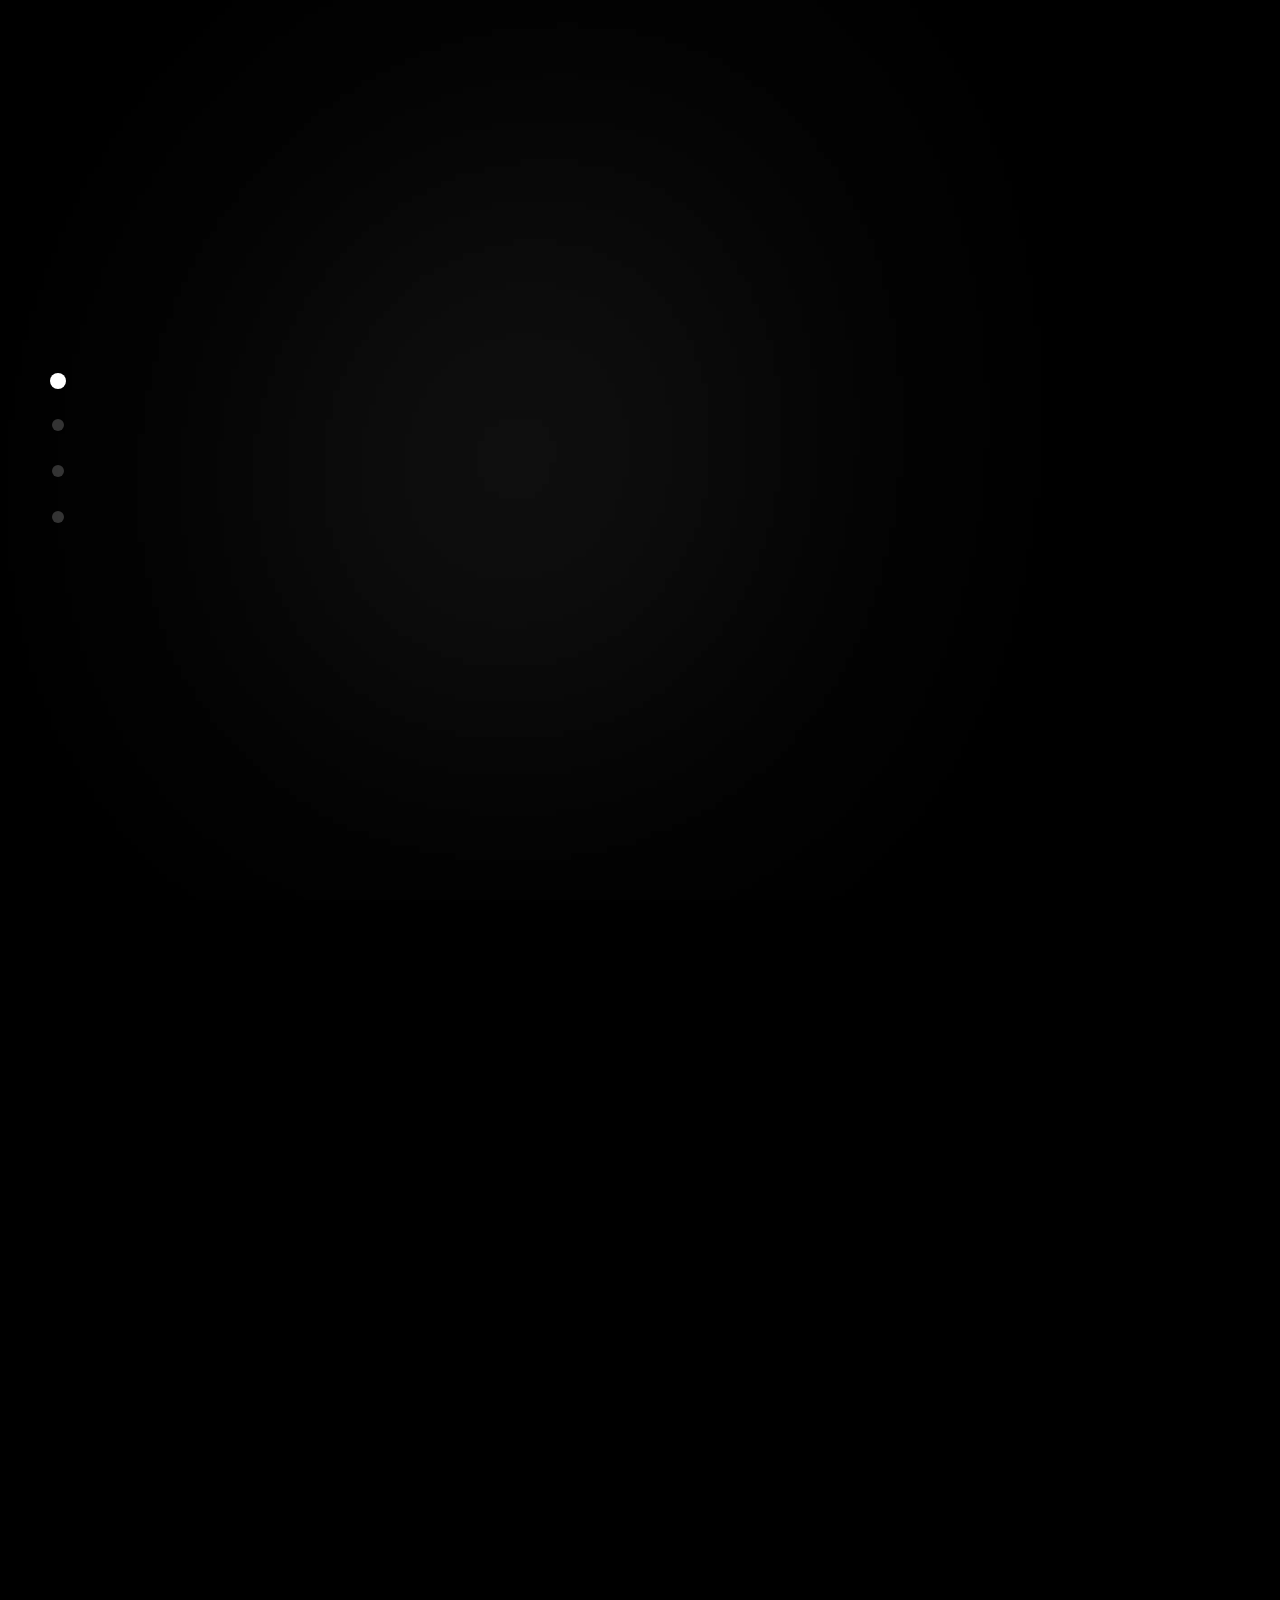
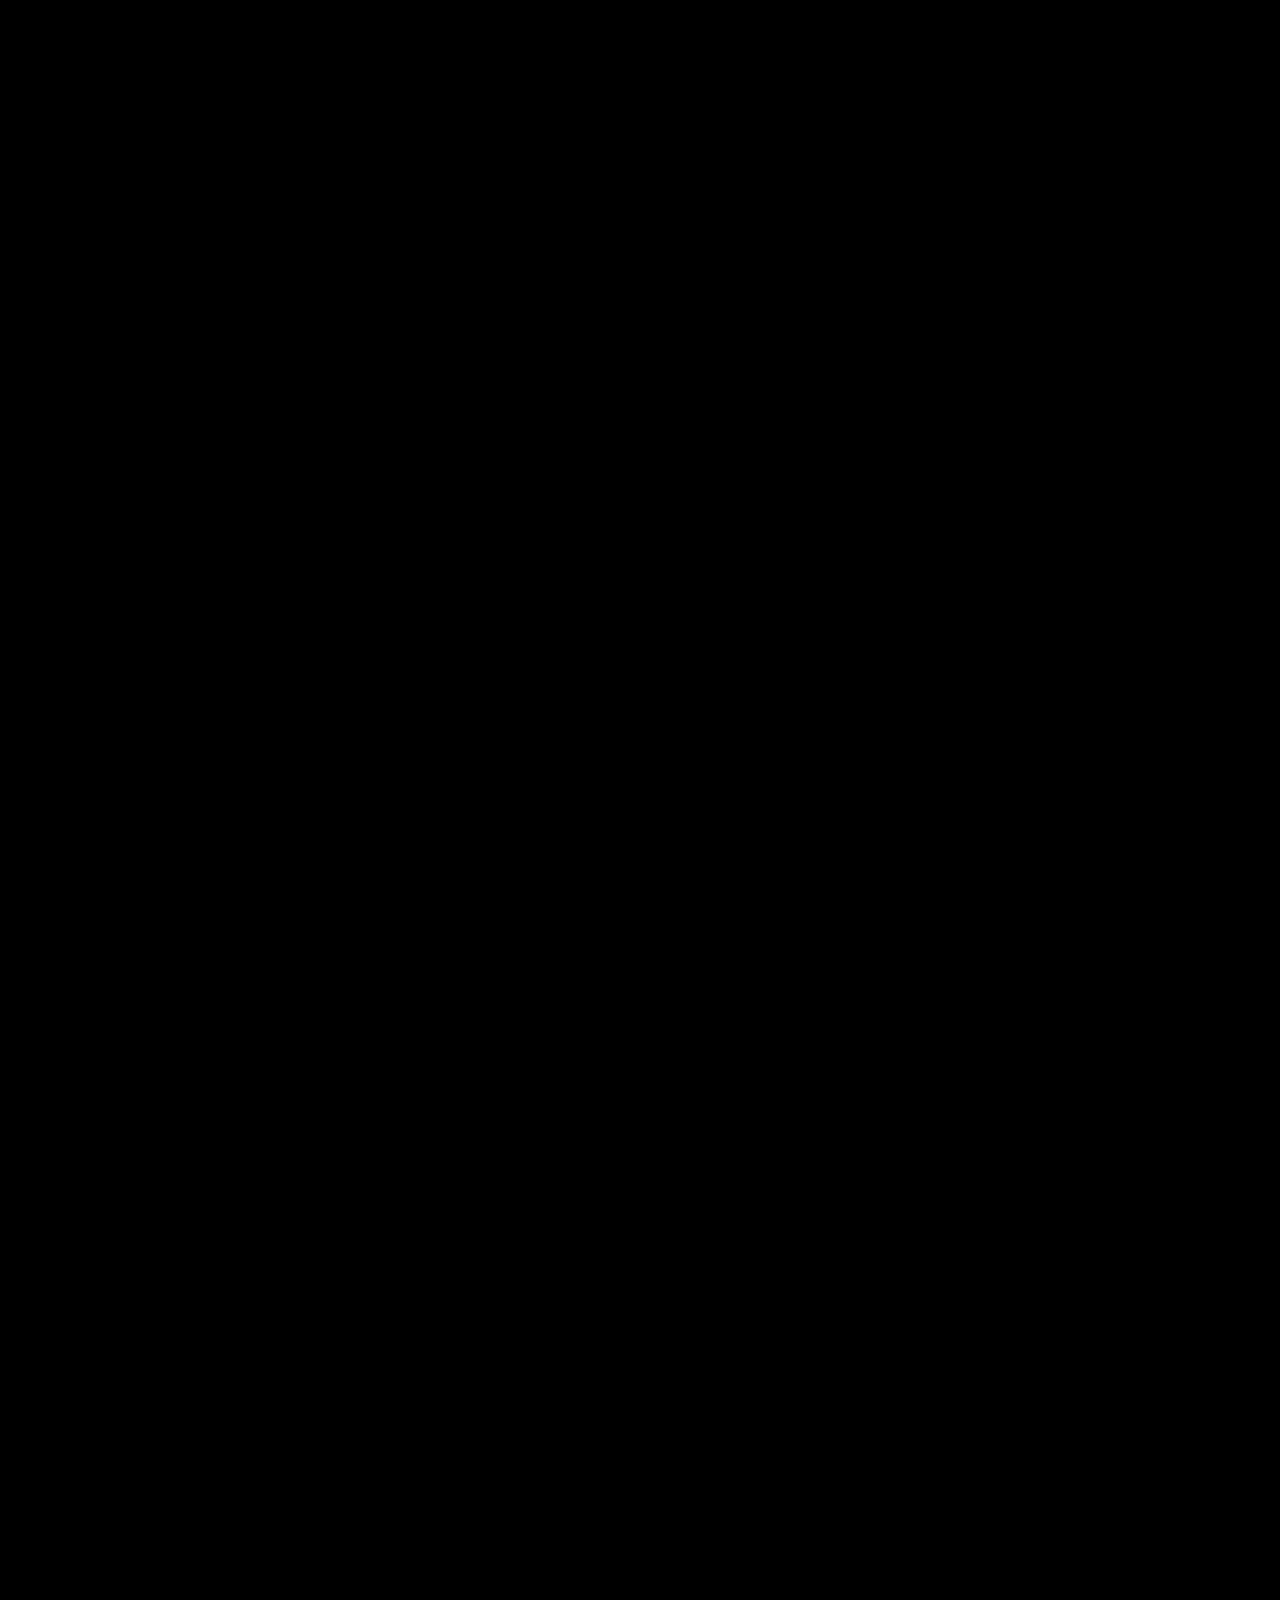
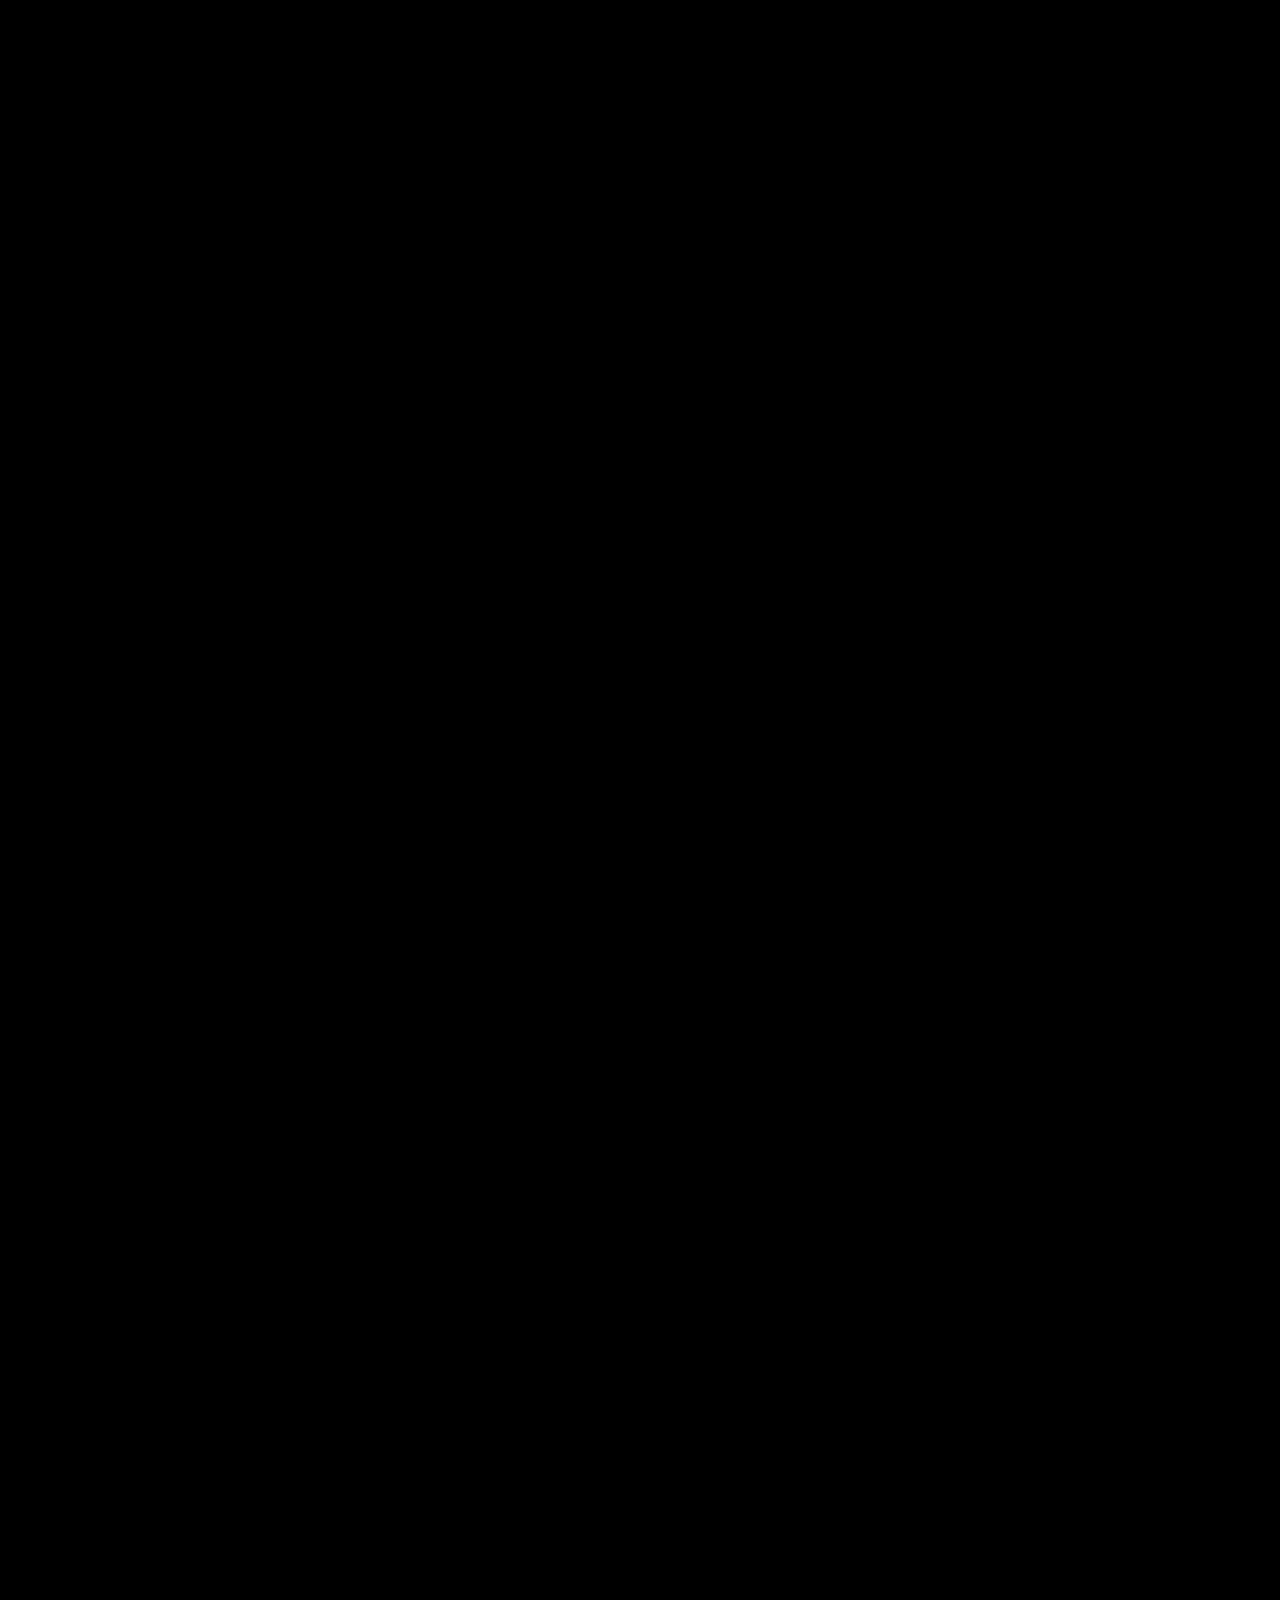
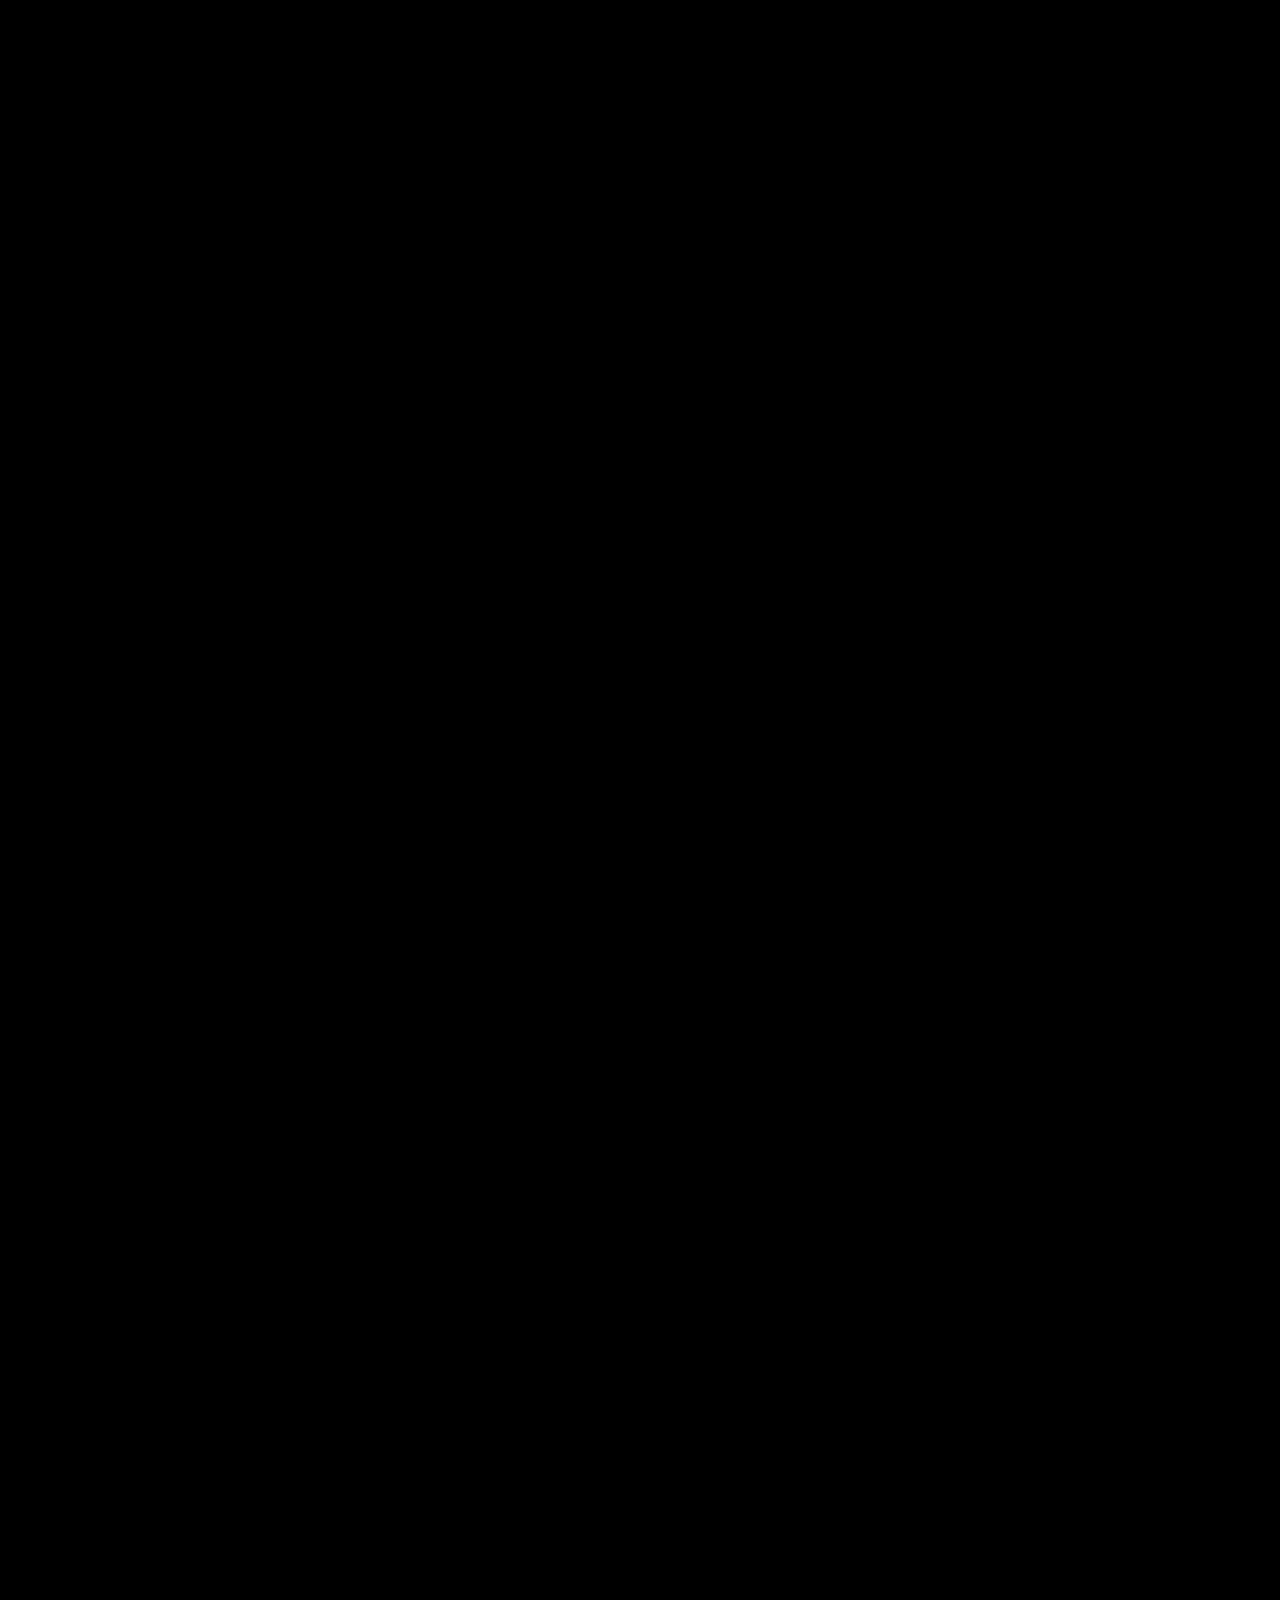
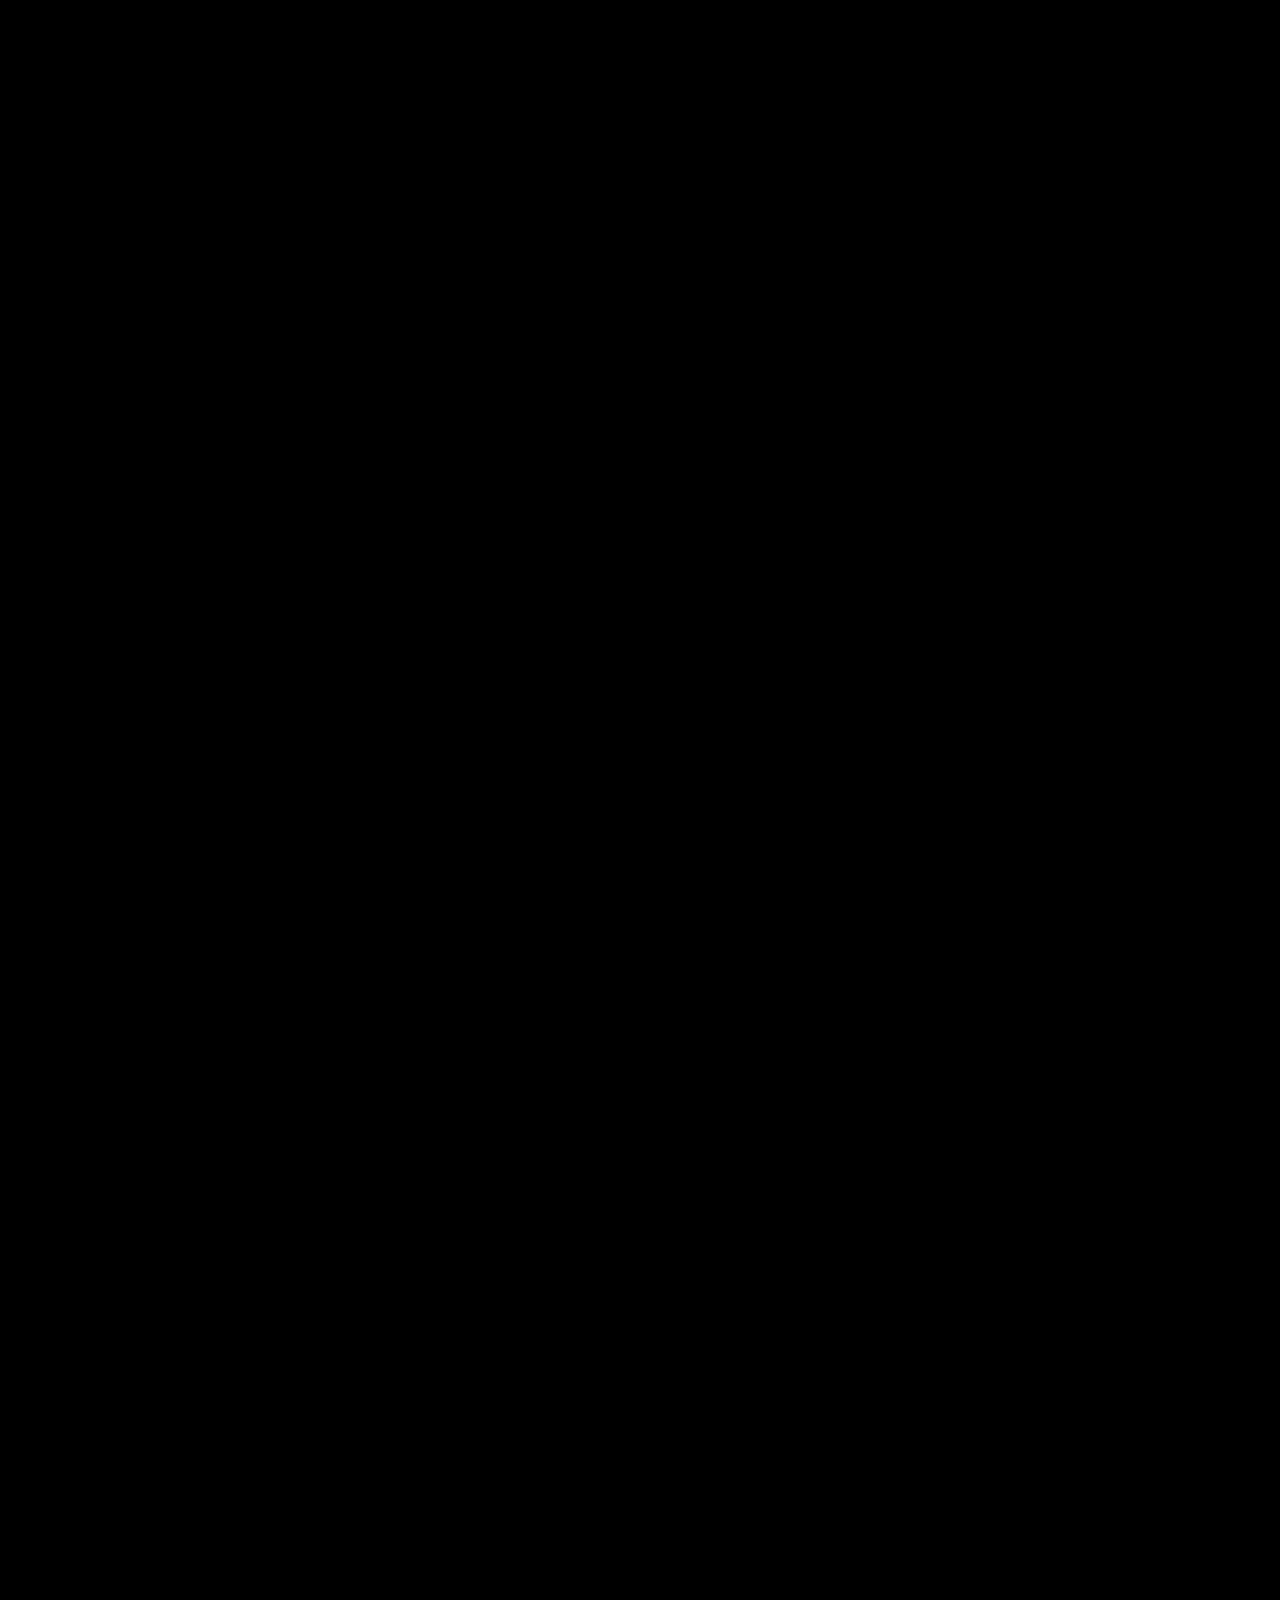
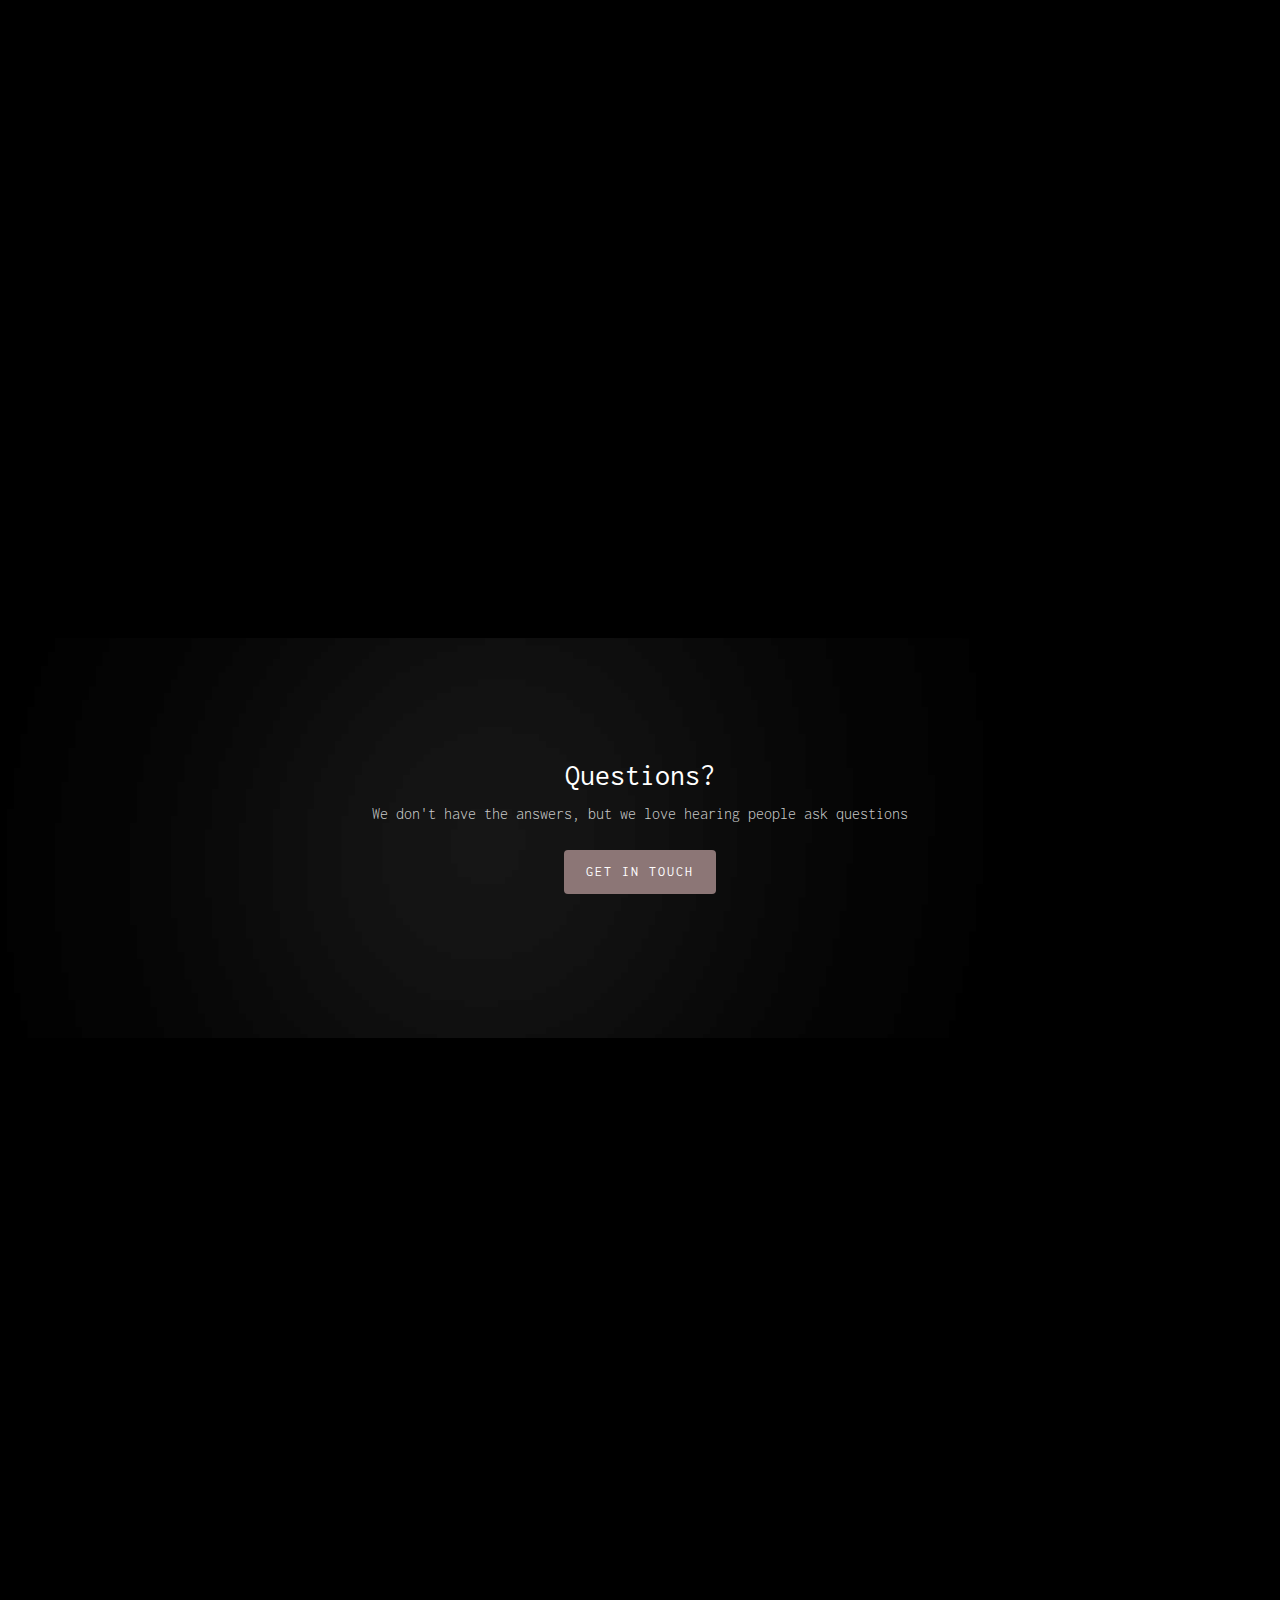
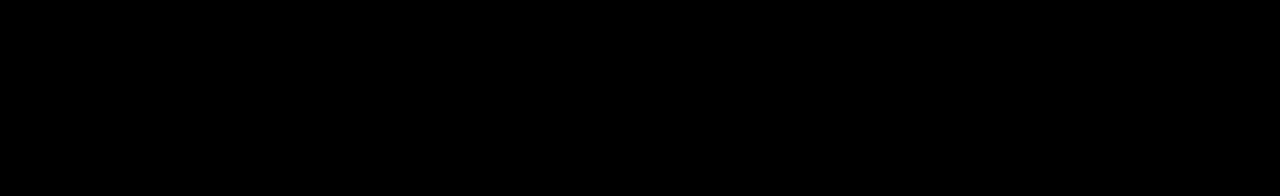
==== demos/black/index.html @ 5f50b2a7 "feat: add initial demo for "black" template" ====
<!DOCTYPE html>
<!--[if lt IE 7]>      <html class="no-js lt-ie9 lt-ie8 lt-ie7"> <![endif]-->
<!--[if IE 7]>         <html class="no-js lt-ie9 lt-ie8"> <![endif]-->
<!--[if IE 8]>         <html class="no-js lt-ie9"> <![endif]-->
<!--[if gt IE 8]><!--> <html class="no-js" lang="en-us"> <!--<![endif]-->
	<head>
	<meta charset="utf-8">
	<meta http-equiv="X-UA-Compatible" content="IE=edge">
	<title>Black</title>
	<meta name="viewport" content="width=device-width, initial-scale=1">
	<meta name="description" content="" />
	<meta name="keywords" content="" />

	<meta property="og:title" content=""/>
	<meta property="og:image" content=""/>
	<meta property="og:url" content=""/>
	<meta property="og:site_name" content=""/>
	<meta property="og:description" content=""/>
	<meta name="twitter:title" content="" />
	<meta name="twitter:image" content="" />
	<meta name="twitter:url" content="" />
	<meta name="twitter:card" content="" />

	<link rel="shortcut icon" href="favicon.ico">
	<link href="https://fonts.googleapis.com/css?family=Inconsolata:400,700" rel="stylesheet">
	
	<link rel="stylesheet" href="css/animate.css">
	<link rel="stylesheet" href="css/icomoon.css">
	<link rel="stylesheet" href="css/simple-line-icons.css">
	<link rel="stylesheet" href="css/bootstrap.css">
	<link rel="stylesheet" href="css/style.css">

	<script src="js/modernizr-2.6.2.min.js"></script>

	</head>
	<body>
	<header role="banner" id="fh5co-header">
		<div class="fluid-container">
			<nav class="navbar navbar-default navbar-fixed-top js-fullheight">
				<div id="navbar" class="navbar-collapse js-fullheight">
					<ul class="nav navbar-nav navbar-left">
						<li class="active"><a href="#" data-nav-section="home"><span>Home</span></a></li>
						<li><a href="#" data-nav-section="onesale"><span>On Sale Now</span></a></li>
						<li><a href="#" data-nav-section="explore"><span>Explore</span></a></li>
						<li><a href="#" data-nav-section="events"><span>Events</span></a></li>
					</ul>
				</div>
			</nav>
	  </div>
	</header>

	<section id="fh5co-home" data-section="home" style="background-image: url(images/full_image_1.jpg);" data-stellar-background-ratio="0.5">
		<div class="gradient"></div>
		<div class="container">
			<div class="text-wrap">
				<div class="text-inner">
					<div class="row">
						<div class="col-md-8 col-md-offset-2 text-center">
							<h1 class="to-animate">Demo: Black</h1>
							<h2 class="to-animate">When you whisper into the abyss, sometimes the abyss whispers back.</h2>
						</div>
					</div>
				</div>
			</div>
		</div>
	</section>

	<section id="fh5co-services" data-section="onesale">
		<div class="fh5co-services">
			<div class="container">
				<div class="row">
					<div class="col-md-12 section-heading text-center">
						<h2 class="to-animate">On sale now</h2>
						<div class="row">
							<div class="col-md-8 col-md-offset-2 subtext">
								<h3 class="to-animate">Dennis Pishock's inaugural publication exploring his journey into darkness and finding the light</h3>
							</div>
						</div>
					</div>
				</div>
				<div class="row">
					<div class="core-features">
						<div class="grid2 to-animate" style="background-image: url('../../img/cover.jpg');  background-size: 100% 100%;">
						</div>
						<div class="grid2">
							<div class="core-f">
								<div class="row">
									<div class="col-md-12">
										<div class="core">
											<i class="icon-gear to-animate-2"></i>
											<div class="fh5co-post to-animate">
												<h3>Hardback</h3>
												<p><a href="https://www.amazon.com/Demons-Angels-Dennis-Pishock/dp/B0DD3QXQTS/ref=tmm_hrd_swatch_0?_encoding=UTF8&qid=&sr=" target="_blank" rel="noopener">Buy now</a></p>
											</div>
										</div>
										<div class="core">
											<i class="icon-laptop to-animate-2"></i>
											<div class="fh5co-post to-animate">
												<h3>Paperback</h3>
												<p><a href="https://www.amazon.com/Demons-Angels-Dennis-Pishock/dp/B0DCGM8TS5/ref=tmm_pap_swatch_0?_encoding=UTF8&qid=&sr=" target="_blank" rel="noopener">Buy now</a></p>
											</div>
										</div>
										<div class="core">
											<i class="icon-cloud-download to-animate-2"></i>
											<div class="fh5co-post to-animate">
												<h3>Kindle</h3>
												<p><a href="https://www.amazon.com/Demons-Angels-Dennis-Pishock-ebook/dp/B0DDJ18MWT/ref=tmm_kin_swatch_0?_encoding=UTF8&qid=&sr=" target="_blank" rel="noopener">Buy now</a></p>
											</div>
										</div>
										<div class="core">
											<i class="icon-columns to-animate-2"></i>
											<div class="fh5co-post to-animate">
												<h3>Reviews on Amazon</h3>
												<p><a href="https://www.amazon.com/Demons-Angels-Dennis-Pishock-ebook/dp/B0DDJ18MWT/ref=tmm_kin_swatch_0?_encoding=UTF8&qid=&sr=#customerReviews" target="_blank" rel="noopener">Buy now</a></p>
											</div>
										</div>
									</div>
								</div>
							</div>
						</div>
					</div>
				</div>
				<div id="fh5co-counter-section" class="fh5co-counters">
					<div class="container">
						<div class="row to-animate">
							<div class="col-md-3 text-center">
								<span class="fh5co-counter js-counter" data-from="0" data-to="34520" data-speed="5000" data-refresh-interval="50"></span>
								<span class="fh5co-counter-label">Cups of Coffee</span>
							</div>
							<div class="col-md-3 text-center">
								<span class="fh5co-counter js-counter" data-from="0" data-to="2340" data-speed="5000" data-refresh-interval="50"></span>
								<span class="fh5co-counter-label">Bad Calls</span>
							</div>
							<div class="col-md-3 text-center">
								<span class="fh5co-counter js-counter" data-from="0" data-to="654201" data-speed="5000" data-refresh-interval="50"></span>
								<span class="fh5co-counter-label">Pushups</span>
							</div>
							<div class="col-md-3 text-center">
								<span class="fh5co-counter js-counter" data-from="0" data-to="1687" data-speed="5000" data-refresh-interval="50"></span>
								<span class="fh5co-counter-label">Lives Saved</span>
							</div>
						</div>
					</div>
				</div>
			</div>
		</div>
	</section>

	<section id="fh5co-explore" data-section="explore">
		<div class="container">
			<div class="row">
				<div class="col-md-12 section-heading text-center">
					<h2 class="to-animate">Things to see</h2>
					<div class="row">
						<div class="col-md-8 col-md-offset-2 subtext to-animate">
							<h3>Here are some images drawn from the deep recesses of Dennis' mind.</h3>
						</div>
					</div>
				</div>
			</div>
		</div>
		<div class="fh5co-project">
			<div class="container">
				<div class="row">
					<div class="col-md-12 text-center">
						<div class="project-grid to-animate-2" style="background-image:  url(images/project-1.jpg);">
							<div class="desc">
								<h3><a href="#">Darkness with light from above</a></h3>
							</div>
						</div>
					</div>
					<div class="col-md-12 text-center">
						<div class="project-grid to-animate-2" style="background-image:  url(images/project-2.jpg);">
							<div class="desc">
								<h3><a href="#">Lone Headlight</a></h3>
							</div>
						</div>
					</div>
					<div class="col-md-12 text-center">
						<div class="project-grid to-animate-2" style="background-image:  url(images/project-3.jpg);">
							<div class="desc">
								<h3><a href="#">Light on the right</a></h3>
							</div>
						</div>
					</div>
					<div class="col-md-12 text-center">
						<div class="project-grid to-animate-2" style="background-image:  url(images/project-4.jpg);">
							<div class="desc">
								<h3><a href="#">Is that a muzzle flash?</a></h3>
							</div>
						</div>
					</div>
					<div class="col-md-12 text-center">
						<div class="project-grid to-animate-2" style="background-image:  url(images/project-5.jpg);">
							<div class="desc">
								<h3><a href="#">That's definitely a train coming</a></h3>
								<span>(the pain train)</span>
							</div>
						</div>
					</div>
					<div class="col-md-12 text-center">
						<div class="project-grid to-animate-2" style="background-image:  url(images/project-6.jpg);">
							<div class="desc">
								<h3><a href="#">The demon's nest</a></h3>
							</div>
						</div>
					</div>
				</div>
			</div>	
		</div>
	</section>
	
	<section id="fh5co-pricing" data-section="events">
		<div class="fh5co-pricing">
			<div class="container">
				<div class="row">
					<div class="col-md-12 section-heading text-center">
						<h2 class="to-animate">Events</h2>
						<div class="row">
							<div class="col-md-8 col-md-offset-2 subtext">
								<h3 class="to-animate">September 2024 events</h3>
							</div>
						</div>
					</div>
				</div>

				<div class="row">
					<div class="col-md-3 col-sm-6">
						<div class="price-box to-animate">
							<h2 class="pricing-plan">Signing Event</h2>
							<p>Barns and Nobel, books available for sale on location</p>
							<hr>
							<ul class="pricing-info">
								<li>September 01, 2024</li>
								<li>14:00 - 17:00 hours</li>
								<li>The Collection at Forsyth, GA. Building 200 Suite 252. 410 Peachtree Pkwy. Cumming, GA 30041</li>
								<li><a class="btn btn-primary" href="https://maps.app.goo.gl/j7yDNPLKYYrqrrqf6" target="_blank" rel="noopener">Get Directions</a></li>
							</ul>
						</div>
					</div>
					<div class="col-md-3 col-sm-6">
						<div class="price-box to-animate">
							<h2 class="pricing-plan">Honor the Fallen</h2>
							<p>They gave all, we own them.</p>
							<hr>
							<ul class="pricing-info">
								<li>September 11, 2024</li>
								<li>3430 Pushups</li>
								<li>Sweat</li>
								<li>Pain</li>
							</ul>
						</div>
					</div>
					<div class="clearfix visible-sm-block"></div>
					<div class="col-md-3 col-sm-6 to-animate">
						<div class="price-box popular">
							<div class="popular-text">Don't Miss!</div>
							<h2 class="pricing-plan">Spoken Word</h2>
							<p>Hear Dennis read excerpts and tell his stories, live.</p>
							<hr>
							<ul class="pricing-info">
								<li>September 20, 2024</li>
								<li>18:00 - 20:00 hours</li>
								<li>Hampton Park Library<br>5345 Settingdown Road Cumming, GA 30041</li>
							</ul>
							<p><a class="btn btn-primary" href="https://maps.app.goo.gl/cdkmhiMjBNkCCH5h8" target="_blank" rel="noopener">Get Directions</a></p>
						</div>
					</div>
					<div class="col-md-3 col-sm-6">
						<div class="price-box to-animate">
							<h2 class="pricing-plan">Signing Event</h2>
							<p>NoFo Brewery, books available for sale on location</p>
							<hr>
							<ul class="pricing-info">
								<li>September 28, 2024</li>
								<li>12:00 - 14:00 hours</li>
								<li>NoFo Brewery, 6150 GA-400 Suite A/B, Cumming, GA 30028</li>
								<li><a class="btn btn-primary" href="https://maps.app.goo.gl/s5D22zxudB3jBhoF6" target="_blank" rel="noopener">Get Directions</a></li>
							</ul>
						</div>
					</div>
				</div>

			</div>
		</div>
	</section>	


	<div class="getting-started getting-started-1">
		<div class="getting-grid" style="background-image:  url(images/full_image_1.jpg);">
			<div class="desc text-center">
				<h2>Questions?</h2>
				<p>We don't have the answers, but we love hearing people ask questions</p>
				<p><a href="#" class="btn btn-primary" data-nav-section="contact">Get in touch</a></p>
			</div>
		</div>
	</div>

	<section  data-section="contact">
	<div id="fh5co-footer" role="contentinfo">
		<div class="container">
			<div class="row">
				<div class="col-md-4 to-animate">
					<h3 class="section-title">About Us</h3>
					<p>Far far away, behind the word mountains, far from the countries Vokalia and Consonantia, there live the blind texts. Separated they live in Bookmarksgrove right at the coast of the Semantics.</p>
				</div>

				<div class="col-md-4 to-animate">
					<h3 class="section-title">Our Address</h3>
					<ul class="contact-info">
						<li><i class="icon-map-marker"></i>123 Nope Street</li>
						<li><i class="icon-phone"></i>+1 123-523-5598</li>
						<li><i class="icon-envelope"></i><a href="#">dpdemonsandangels@gmail.com</a></li>
						<li><i class="icon-globe2"></i><a href="#">www.yerfknlookingatit.com</a></li>
					</ul>
					<h3 class="section-title">Connect with Us</h3>
					<ul class="social-media">
						<li><a href="#" class="facebook"><i class="icon-facebook"></i></a></li>
						<li><a href="#" class="twitter"><i class="icon-twitter"></i></a></li>
						<li><a href="#" class="dribbble"><i class="icon-dribbble"></i></a></li>
						<li><a href="#" class="github"><i class="icon-github-alt"></i></a></li>
					</ul>
				</div>
				<div class="col-md-4 to-animate">
					<h3 class="section-title">Drop us a line</h3>
					<form class="contact-form">
						<div class="form-group">
							<label for="name" class="sr-only">Name</label>
							<input type="name" class="form-control" id="name" placeholder="Name">
						</div>
						<div class="form-group">
							<label for="email" class="sr-only">Email</label>
							<input type="email" class="form-control" id="email" placeholder="Email">
						</div>
						<div class="form-group">
							<label for="message" class="sr-only">Message</label>
							<textarea class="form-control" id="message" rows="7" placeholder="Message"></textarea>
						</div>
						<div class="form-group">
							<input type="submit" id="btn-submit" class="btn btn-send-message btn-md" value="Send Message">
						</div>
					</form>
				</div>
			</div>
		</div>
	</div>
</section>
	<script src="js/jquery.min.js"></script>
	<script src="js/jquery.easing.1.3.js"></script>
	<script src="js/bootstrap.min.js"></script>
	<script src="js/jquery.waypoints.min.js"></script>
	<script src="js/jquery.stellar.min.js"></script>
	<script src="js/jquery.countTo.js"></script>
	<script src="js/main.js"></script>

	</body>
</html>
---- demos/black/css/icomoon.css ----
@font-face {
	font-family: 'icomoon';
	src:url('../fonts/icomoon/icomoon.eot?qtatmt');
	src:url('../fonts/icomoon/icomoon.eot?qtatmt#iefix') format('embedded-opentype'),
		url('../fonts/icomoon/icomoon.ttf?qtatmt') format('truetype'),
		url('../fonts/icomoon/icomoon.woff?qtatmt') format('woff'),
		url('../fonts/icomoon/icomoon.svg?qtatmt#icomoon') format('svg');
	font-weight: normal;
	font-style: normal;
}

[class^="icon-"], [class*=" icon-"] {
	font-family: 'icomoon';
	speak: none;
	font-style: normal;
	font-weight: normal;
	font-variant: normal;
	text-transform: none;
	line-height: 1;

	/* Better Font Rendering =========== */
	-webkit-font-smoothing: antialiased;
	-moz-osx-font-smoothing: grayscale;
}

.icon-glass:before {
	content: "\f000";
}
.icon-music:before {
	content: "\f001";
}
.icon-search2:before {
	content: "\f002";
}
.icon-envelope-o:before {
	content: "\f003";
}
.icon-heart:before {
	content: "\f004";
}
.icon-star:before {
	content: "\f005";
}
.icon-star-o:before {
	content: "\f006";
}
.icon-user:before {
	content: "\f007";
}
.icon-film:before {
	content: "\f008";
}
.icon-th-large:before {
	content: "\f009";
}
.icon-th:before {
	content: "\f00a";
}
.icon-th-list:before {
	content: "\f00b";
}
.icon-check:before {
	content: "\f00c";
}
.icon-close:before {
	content: "\f00d";
}
.icon-remove:before {
	content: "\f00d";
}
.icon-times:before {
	content: "\f00d";
}
.icon-search-plus:before {
	content: "\f00e";
}
.icon-search-minus:before {
	content: "\f010";
}
.icon-power-off:before {
	content: "\f011";
}
.icon-signal:before {
	content: "\f012";
}
.icon-cog:before {
	content: "\f013";
}
.icon-gear:before {
	content: "\f013";
}
.icon-trash-o:before {
	content: "\f014";
}
.icon-home:before {
	content: "\f015";
}
.icon-file-o:before {
	content: "\f016";
}
.icon-clock-o:before {
	content: "\f017";
}
.icon-road:before {
	content: "\f018";
}
.icon-download:before {
	content: "\f019";
}
.icon-arrow-circle-o-down:before {
	content: "\f01a";
}
.icon-arrow-circle-o-up:before {
	content: "\f01b";
}
.icon-inbox:before {
	content: "\f01c";
}
.icon-play-circle-o:before {
	content: "\f01d";
}
.icon-repeat2:before {
	content: "\f01e";
}
.icon-rotate-right:before {
	content: "\f01e";
}
.icon-refresh:before {
	content: "\f021";
}
.icon-list-alt:before {
	content: "\f022";
}
.icon-lock:before {
	content: "\f023";
}
.icon-flag:before {
	content: "\f024";
}
.icon-headphones:before {
	content: "\f025";
}
.icon-volume-off:before {
	content: "\f026";
}
.icon-volume-down:before {
	content: "\f027";
}
.icon-volume-up:before {
	content: "\f028";
}
.icon-qrcode:before {
	content: "\f029";
}
.icon-barcode:before {
	content: "\f02a";
}
.icon-tag:before {
	content: "\f02b";
}
.icon-tags:before {
	content: "\f02c";
}
.icon-book:before {
	content: "\f02d";
}
.icon-bookmark:before {
	content: "\f02e";
}
.icon-print:before {
	content: "\f02f";
}
.icon-camera:before {
	content: "\f030";
}
.icon-font:before {
	content: "\f031";
}
.icon-bold:before {
	content: "\f032";
}
.icon-italic:before {
	content: "\f033";
}
.icon-text-height:before {
	content: "\f034";
}
.icon-text-width:before {
	content: "\f035";
}
.icon-align-left:before {
	content: "\f036";
}
.icon-align-center2:before {
	content: "\f037";
}
.icon-align-right:before {
	content: "\f038";
}
.icon-align-justify2:before {
	content: "\f039";
}
.icon-list:before {
	content: "\f03a";
}
.icon-dedent:before {
	content: "\f03b";
}
.icon-outdent:before {
	content: "\f03b";
}
.icon-indent:before {
	content: "\f03c";
}
.icon-video-camera:before {
	content: "\f03d";
}
.icon-image:before {
	content: "\f03e";
}
.icon-photo:before {
	content: "\f03e";
}
.icon-picture-o:before {
	content: "\f03e";
}
.icon-pencil:before {
	content: "\f040";
}
.icon-map-marker:before {
	content: "\f041";
}
.icon-adjust:before {
	content: "\f042";
}
.icon-tint:before {
	content: "\f043";
}
.icon-edit:before {
	content: "\f044";
}
.icon-pencil-square-o:before {
	content: "\f044";
}
.icon-share-square-o:before {
	content: "\f045";
}
.icon-check-square-o:before {
	content: "\f046";
}
.icon-arrows:before {
	content: "\f047";
}
.icon-step-backward:before {
	content: "\f048";
}
.icon-fast-backward:before {
	content: "\f049";
}
.icon-backward:before {
	content: "\f04a";
}
.icon-play2:before {
	content: "\f04b";
}
.icon-pause2:before {
	content: "\f04c";
}
.icon-stop2:before {
	content: "\f04d";
}
.icon-forward:before {
	content: "\f04e";
}
.icon-fast-forward2:before {
	content: "\f050";
}
.icon-step-forward:before {
	content: "\f051";
}
.icon-eject:before {
	content: "\f052";
}
.icon-chevron-left:before {
	content: "\f053";
}
.icon-chevron-right:before {
	content: "\f054";
}
.icon-plus-circle:before {
	content: "\f055";
}
.icon-minus-circle:before {
	content: "\f056";
}
.icon-times-circle:before {
	content: "\f057";
}
.icon-check-circle:before {
	content: "\f058";
}
.icon-question-circle:before {
	content: "\f059";
}
.icon-info-circle:before {
	content: "\f05a";
}
.icon-crosshairs:before {
	content: "\f05b";
}
.icon-times-circle-o:before {
	content: "\f05c";
}
.icon-check-circle-o:before {
	content: "\f05d";
}
.icon-ban2:before {
	content: "\f05e";
}
.icon-arrow-left:before {
	content: "\f060";
}
.icon-arrow-right:before {
	content: "\f061";
}
.icon-arrow-up:before {
	content: "\f062";
}
.icon-arrow-down:before {
	content: "\f063";
}
.icon-mail-forward:before {
	content: "\f064";
}
.icon-share:before {
	content: "\f064";
}
.icon-expand2:before {
	content: "\f065";
}
.icon-compress:before {
	content: "\f066";
}
.icon-plus:before {
	content: "\f067";
}
.icon-minus:before {
	content: "\f068";
}
.icon-asterisk:before {
	content: "\f069";
}
.icon-exclamation-circle:before {
	content: "\f06a";
}
.icon-gift:before {
	content: "\f06b";
}
.icon-leaf:before {
	content: "\f06c";
}
.icon-fire:before {
	content: "\f06d";
}
.icon-eye:before {
	content: "\f06e";
}
.icon-eye-slash:before {
	content: "\f070";
}
.icon-exclamation-triangle:before {
	content: "\f071";
}
.icon-warning:before {
	content: "\f071";
}
.icon-plane:before {
	content: "\f072";
}
.icon-calendar:before {
	content: "\f073";
}
.icon-random:before {
	content: "\f074";
}
.icon-comment:before {
	content: "\f075";
}
.icon-magnet:before {
	content: "\f076";
}
.icon-chevron-up:before {
	content: "\f077";
}
.icon-chevron-down:before {
	content: "\f078";
}
.icon-retweet:before {
	content: "\f079";
}
.icon-shopping-cart:before {
	content: "\f07a";
}
.icon-folder:before {
	content: "\f07b";
}
.icon-folder-open:before {
	content: "\f07c";
}
.icon-arrows-v:before {
	content: "\f07d";
}
.icon-arrows-h:before {
	content: "\f07e";
}
.icon-bar-chart:before {
	content: "\f080";
}
.icon-bar-chart-o:before {
	content: "\f080";
}
.icon-twitter-square:before {
	content: "\f081";
}
.icon-facebook-square:before {
	content: "\f082";
}
.icon-camera-retro:before {
	content: "\f083";
}
.icon-key:before {
	content: "\f084";
}
.icon-cogs:before {
	content: "\f085";
}
.icon-gears:before {
	content: "\f085";
}
.icon-comments:before {
	content: "\f086";
}
.icon-thumbs-o-up:before {
	content: "\f087";
}
.icon-thumbs-o-down:before {
	content: "\f088";
}
.icon-star-half:before {
	content: "\f089";
}
.icon-heart-o:before {
	content: "\f08a";
}
.icon-sign-out:before {
	content: "\f08b";
}
.icon-linkedin-square:before {
	content: "\f08c";
}
.icon-thumb-tack:before {
	content: "\f08d";
}
.icon-external-link:before {
	content: "\f08e";
}
.icon-sign-in:before {
	content: "\f090";
}
.icon-trophy:before {
	content: "\f091";
}
.icon-github-square:before {
	content: "\f092";
}
.icon-upload:before {
	content: "\f093";
}
.icon-lemon-o:before {
	content: "\f094";
}
.icon-phone:before {
	content: "\f095";
}
.icon-square-o:before {
	content: "\f096";
}
.icon-bookmark-o:before {
	content: "\f097";
}
.icon-phone-square:before {
	content: "\f098";
}
.icon-twitter:before {
	content: "\f099";
}
.icon-facebook:before {
	content: "\f09a";
}
.icon-facebook-f:before {
	content: "\f09a";
}
.icon-github:before {
	content: "\f09b";
}
.icon-unlock2:before {
	content: "\f09c";
}
.icon-credit-card:before {
	content: "\f09d";
}
.icon-feed:before {
	content: "\f09e";
}
.icon-rss:before {
	content: "\f09e";
}
.icon-hdd-o:before {
	content: "\f0a0";
}
.icon-bullhorn:before {
	content: "\f0a1";
}
.icon-bell-o:before {
	content: "\f0a2";
}
.icon-certificate:before {
	content: "\f0a3";
}
.icon-hand-o-right:before {
	content: "\f0a4";
}
.icon-hand-o-left:before {
	content: "\f0a5";
}
.icon-hand-o-up:before {
	content: "\f0a6";
}
.icon-hand-o-down:before {
	content: "\f0a7";
}
.icon-arrow-circle-left:before {
	content: "\f0a8";
}
.icon-arrow-circle-right:before {
	content: "\f0a9";
}
.icon-arrow-circle-up:before {
	content: "\f0aa";
}
.icon-arrow-circle-down:before {
	content: "\f0ab";
}
.icon-globe:before {
	content: "\f0ac";
}
.icon-wrench:before {
	content: "\f0ad";
}
.icon-tasks:before {
	content: "\f0ae";
}
.icon-filter:before {
	content: "\f0b0";
}
.icon-briefcase:before {
	content: "\f0b1";
}
.icon-arrows-alt:before {
	content: "\f0b2";
}
.icon-group:before {
	content: "\f0c0";
}
.icon-users:before {
	content: "\f0c0";
}
.icon-chain:before {
	content: "\f0c1";
}
.icon-link:before {
	content: "\f0c1";
}
.icon-cloud:before {
	content: "\f0c2";
}
.icon-flask:before {
	content: "\f0c3";
}
.icon-cut:before {
	content: "\f0c4";
}
.icon-scissors:before {
	content: "\f0c4";
}
.icon-copy:before {
	content: "\f0c5";
}
.icon-files-o:before {
	content: "\f0c5";
}
.icon-paperclip:before {
	content: "\f0c6";
}
.icon-floppy-o:before {
	content: "\f0c7";
}
.icon-save:before {
	content: "\f0c7";
}
.icon-square:before {
	content: "\f0c8";
}
.icon-bars:before {
	content: "\f0c9";
}
.icon-navicon:before {
	content: "\f0c9";
}
.icon-reorder:before {
	content: "\f0c9";
}
.icon-list-ul:before {
	content: "\f0ca";
}
.icon-list-ol:before {
	content: "\f0cb";
}
.icon-strikethrough:before {
	content: "\f0cc";
}
.icon-underline:before {
	content: "\f0cd";
}
.icon-table:before {
	content: "\f0ce";
}
.icon-magic:before {
	content: "\f0d0";
}
.icon-truck:before {
	content: "\f0d1";
}
.icon-pinterest:before {
	content: "\f0d2";
}
.icon-pinterest-square:before {
	content: "\f0d3";
}
.icon-google-plus-square:before {
	content: "\f0d4";
}
.icon-google-plus:before {
	content: "\f0d5";
}
.icon-money:before {
	content: "\f0d6";
}
.icon-caret-down:before {
	content: "\f0d7";
}
.icon-caret-up:before {
	content: "\f0d8";
}
.icon-caret-left:before {
	content: "\f0d9";
}
.icon-caret-right:before {
	content: "\f0da";
}
.icon-columns2:before {
	content: "\f0db";
}
.icon-sort:before {
	content: "\f0dc";
}
.icon-unsorted:before {
	content: "\f0dc";
}
.icon-sort-desc:before {
	content: "\f0dd";
}
.icon-sort-down:before {
	content: "\f0dd";
}
.icon-sort-asc:before {
	content: "\f0de";
}
.icon-sort-up:before {
	content: "\f0de";
}
.icon-envelope:before {
	content: "\f0e0";
}
.icon-linkedin:before {
	content: "\f0e1";
}
.icon-rotate-left:before {
	content: "\f0e2";
}
.icon-undo:before {
	content: "\f0e2";
}
.icon-gavel:before {
	content: "\f0e3";
}
.icon-legal:before {
	content: "\f0e3";
}
.icon-dashboard:before {
	content: "\f0e4";
}
.icon-tachometer:before {
	content: "\f0e4";
}
.icon-comment-o:before {
	content: "\f0e5";
}
.icon-comments-o:before {
	content: "\f0e6";
}
.icon-bolt:before {
	content: "\f0e7";
}
.icon-flash:before {
	content: "\f0e7";
}
.icon-sitemap:before {
	content: "\f0e8";
}
.icon-umbrella2:before {
	content: "\f0e9";
}
.icon-clipboard:before {
	content: "\f0ea";
}
.icon-paste:before {
	content: "\f0ea";
}
.icon-lightbulb-o:before {
	content: "\f0eb";
}
.icon-exchange:before {
	content: "\f0ec";
}
.icon-cloud-download2:before {
	content: "\f0ed";
}
.icon-cloud-upload2:before {
	content: "\f0ee";
}
.icon-user-md:before {
	content: "\f0f0";
}
.icon-stethoscope:before {
	content: "\f0f1";
}
.icon-suitcase:before {
	content: "\f0f2";
}
.icon-bell:before {
	content: "\f0f3";
}
.icon-coffee:before {
	content: "\f0f4";
}
.icon-cutlery:before {
	content: "\f0f5";
}
.icon-file-text-o:before {
	content: "\f0f6";
}
.icon-building-o:before {
	content: "\f0f7";
}
.icon-hospital-o:before {
	content: "\f0f8";
}
.icon-ambulance:before {
	content: "\f0f9";
}
.icon-medkit:before {
	content: "\f0fa";
}
.icon-fighter-jet:before {
	content: "\f0fb";
}
.icon-beer:before {
	content: "\f0fc";
}
.icon-h-square:before {
	content: "\f0fd";
}
.icon-plus-square:before {
	content: "\f0fe";
}
.icon-angle-double-left:before {
	content: "\f100";
}
.icon-angle-double-right:before {
	content: "\f101";
}
.icon-angle-double-up:before {
	content: "\f102";
}
.icon-angle-double-down:before {
	content: "\f103";
}
.icon-angle-left:before {
	content: "\f104";
}
.icon-angle-right:before {
	content: "\f105";
}
.icon-angle-up:before {
	content: "\f106";
}
.icon-angle-down:before {
	content: "\f107";
}
.icon-desktop:before {
	content: "\f108";
}
.icon-laptop:before {
	content: "\f109";
}
.icon-tablet:before {
	content: "\f10a";
}
.icon-mobile:before {
	content: "\f10b";
}
.icon-mobile-phone:before {
	content: "\f10b";
}
.icon-circle-o:before {
	content: "\f10c";
}
.icon-quote-left:before {
	content: "\f10d";
}
.icon-quote-right:before {
	content: "\f10e";
}
.icon-spinner:before {
	content: "\f110";
}
.icon-circle:before {
	content: "\f111";
}
.icon-mail-reply:before {
	content: "\f112";
}
.icon-reply:before {
	content: "\f112";
}
.icon-github-alt:before {
	content: "\f113";
}
.icon-folder-o:before {
	content: "\f114";
}
.icon-folder-open-o:before {
	content: "\f115";
}
.icon-smile-o:before {
	content: "\f118";
}
.icon-frown-o:before {
	content: "\f119";
}
.icon-meh-o:before {
	content: "\f11a";
}
.icon-gamepad:before {
	content: "\f11b";
}
.icon-keyboard-o:before {
	content: "\f11c";
}
.icon-flag-o:before {
	content: "\f11d";
}
.icon-flag-checkered:before {
	content: "\f11e";
}
.icon-terminal:before {
	content: "\f120";
}
.icon-code:before {
	content: "\f121";
}
.icon-mail-reply-all:before {
	content: "\f122";
}
.icon-reply-all:before {
	content: "\f122";
}
.icon-star-half-empty:before {
	content: "\f123";
}
.icon-star-half-full:before {
	content: "\f123";
}
.icon-star-half-o:before {
	content: "\f123";
}
.icon-location-arrow:before {
	content: "\f124";
}
.icon-crop:before {
	content: "\f125";
}
.icon-code-fork:before {
	content: "\f126";
}
.icon-chain-broken:before {
	content: "\f127";
}
.icon-unlink:before {
	content: "\f127";
}
.icon-question:before {
	content: "\f128";
}
.icon-info:before {
	content: "\f129";
}
.icon-exclamation:before {
	content: "\f12a";
}
.icon-superscript:before {
	content: "\f12b";
}
.icon-subscript:before {
	content: "\f12c";
}
.icon-eraser:before {
	content: "\f12d";
}
.icon-puzzle-piece:before {
	content: "\f12e";
}
.icon-microphone2:before {
	content: "\f130";
}
.icon-microphone-slash:before {
	content: "\f131";
}
.icon-shield:before {
	content: "\f132";
}
.icon-calendar-o:before {
	content: "\f133";
}
.icon-fire-extinguisher:before {
	content: "\f134";
}
.icon-rocket:before {
	content: "\f135";
}
.icon-maxcdn:before {
	content: "\f136";
}
.icon-chevron-circle-left:before {
	content: "\f137";
}
.icon-chevron-circle-right:before {
	content: "\f138";
}
.icon-chevron-circle-up:before {
	content: "\f139";
}
.icon-chevron-circle-down:before {
	content: "\f13a";
}
.icon-html5:before {
	content: "\f13b";
}
.icon-css3:before {
	content: "\f13c";
}
.icon-anchor2:before {
	content: "\f13d";
}
.icon-unlock-alt:before {
	content: "\f13e";
}
.icon-bullseye:before {
	content: "\f140";
}
.icon-ellipsis-h:before {
	content: "\f141";
}
.icon-ellipsis-v:before {
	content: "\f142";
}
.icon-rss-square:before {
	content: "\f143";
}
.icon-play-circle:before {
	content: "\f144";
}
.icon-ticket:before {
	content: "\f145";
}
.icon-minus-square:before {
	content: "\f146";
}
.icon-minus-square-o:before {
	content: "\f147";
}
.icon-level-up:before {
	content: "\f148";
}
.icon-level-down:before {
	content: "\f149";
}
.icon-check-square:before {
	content: "\f14a";
}
.icon-pencil-square:before {
	content: "\f14b";
}
.icon-external-link-square:before {
	content: "\f14c";
}
.icon-share-square:before {
	content: "\f14d";
}
.icon-compass:before {
	content: "\f14e";
}
.icon-caret-square-o-down:before {
	content: "\f150";
}
.icon-toggle-down:before {
	content: "\f150";
}
.icon-caret-square-o-up:before {
	content: "\f151";
}
.icon-toggle-up:before {
	content: "\f151";
}
.icon-caret-square-o-right:before {
	content: "\f152";
}
.icon-toggle-right:before {
	content: "\f152";
}
.icon-eur:before {
	content: "\f153";
}
.icon-euro:before {
	content: "\f153";
}
.icon-gbp:before {
	content: "\f154";
}
.icon-dollar:before {
	content: "\f155";
}
.icon-usd:before {
	content: "\f155";
}
.icon-inr:before {
	content: "\f156";
}
.icon-rupee:before {
	content: "\f156";
}
.icon-cny:before {
	content: "\f157";
}
.icon-jpy:before {
	content: "\f157";
}
.icon-rmb:before {
	content: "\f157";
}
.icon-yen:before {
	content: "\f157";
}
.icon-rouble:before {
	content: "\f158";
}
.icon-rub:before {
	content: "\f158";
}
.icon-ruble:before {
	content: "\f158";
}
.icon-krw:before {
	content: "\f159";
}
.icon-won:before {
	content: "\f159";
}
.icon-bitcoin:before {
	content: "\f15a";
}
.icon-btc:before {
	content: "\f15a";
}
.icon-file2:before {
	content: "\f15b";
}
.icon-file-text:before {
	content: "\f15c";
}
.icon-sort-alpha-asc:before {
	content: "\f15d";
}
.icon-sort-alpha-desc:before {
	content: "\f15e";
}
.icon-sort-amount-asc:before {
	content: "\f160";
}
.icon-sort-amount-desc:before {
	content: "\f161";
}
.icon-sort-numeric-asc:before {
	content: "\f162";
}
.icon-sort-numeric-desc:before {
	content: "\f163";
}
.icon-thumbs-up:before {
	content: "\f164";
}
.icon-thumbs-down:before {
	content: "\f165";
}
.icon-youtube-square:before {
	content: "\f166";
}
.icon-youtube:before {
	content: "\f167";
}
.icon-xing:before {
	content: "\f168";
}
.icon-xing-square:before {
	content: "\f169";
}
.icon-youtube-play:before {
	content: "\f16a";
}
.icon-dropbox:before {
	content: "\f16b";
}
.icon-stack-overflow:before {
	content: "\f16c";
}
.icon-instagram:before {
	content: "\f16d";
}
.icon-flickr:before {
	content: "\f16e";
}
.icon-adn:before {
	content: "\f170";
}
.icon-bitbucket:before {
	content: "\f171";
}
.icon-bitbucket-square:before {
	content: "\f172";
}
.icon-tumblr:before {
	content: "\f173";
}
.icon-tumblr-square:before {
	content: "\f174";
}
.icon-long-arrow-down:before {
	content: "\f175";
}
.icon-long-arrow-up:before {
	content: "\f176";
}
.icon-long-arrow-left:before {
	content: "\f177";
}
.icon-long-arrow-right:before {
	content: "\f178";
}
.icon-apple:before {
	content: "\f179";
}
.icon-windows:before {
	content: "\f17a";
}
.icon-android:before {
	content: "\f17b";
}
.icon-linux:before {
	content: "\f17c";
}
.icon-dribbble:before {
	content: "\f17d";
}
.icon-skype:before {
	content: "\f17e";
}
.icon-foursquare:before {
	content: "\f180";
}
.icon-trello:before {
	content: "\f181";
}
.icon-female:before {
	content: "\f182";
}
.icon-male:before {
	content: "\f183";
}
.icon-gittip:before {
	content: "\f184";
}
.icon-gratipay:before {
	content: "\f184";
}
.icon-sun-o:before {
	content: "\f185";
}
.icon-moon-o:before {
	content: "\f186";
}
.icon-archive:before {
	content: "\f187";
}
.icon-bug:before {
	content: "\f188";
}
.icon-vk:before {
	content: "\f189";
}
.icon-weibo:before {
	content: "\f18a";
}
.icon-renren:before {
	content: "\f18b";
}
.icon-pagelines:before {
	content: "\f18c";
}
.icon-stack-exchange:before {
	content: "\f18d";
}
.icon-arrow-circle-o-right:before {
	content: "\f18e";
}
.icon-arrow-circle-o-left:before {
	content: "\f190";
}
.icon-caret-square-o-left:before {
	content: "\f191";
}
.icon-toggle-left:before {
	content: "\f191";
}
.icon-dot-circle-o:before {
	content: "\f192";
}
.icon-wheelchair:before {
	content: "\f193";
}
.icon-vimeo-square:before {
	content: "\f194";
}
.icon-try:before {
	content: "\f195";
}
.icon-turkish-lira:before {
	content: "\f195";
}
.icon-plus-square-o:before {
	content: "\f196";
}
.icon-space-shuttle:before {
	content: "\f197";
}
.icon-slack:before {
	content: "\f198";
}
.icon-envelope-square:before {
	content: "\f199";
}
.icon-wordpress:before {
	content: "\f19a";
}
.icon-openid:before {
	content: "\f19b";
}
.icon-bank:before {
	content: "\f19c";
}
.icon-institution:before {
	content: "\f19c";
}
.icon-university:before {
	content: "\f19c";
}
.icon-graduation-cap:before {
	content: "\f19d";
}
.icon-mortar-board:before {
	content: "\f19d";
}
.icon-yahoo:before {
	content: "\f19e";
}
.icon-google:before {
	content: "\f1a0";
}
.icon-reddit:before {
	content: "\f1a1";
}
.icon-reddit-square:before {
	content: "\f1a2";
}
.icon-stumbleupon-circle:before {
	content: "\f1a3";
}
.icon-stumbleupon:before {
	content: "\f1a4";
}
.icon-delicious:before {
	content: "\f1a5";
}
.icon-digg:before {
	content: "\f1a6";
}
.icon-pied-piper:before {
	content: "\f1a7";
}
.icon-pied-piper-alt:before {
	content: "\f1a8";
}
.icon-drupal:before {
	content: "\f1a9";
}
.icon-joomla:before {
	content: "\f1aa";
}
.icon-language:before {
	content: "\f1ab";
}
.icon-fax:before {
	content: "\f1ac";
}
.icon-building:before {
	content: "\f1ad";
}
.icon-child:before {
	content: "\f1ae";
}
.icon-paw:before {
	content: "\f1b0";
}
.icon-spoon:before {
	content: "\f1b1";
}
.icon-cube:before {
	content: "\f1b2";
}
.icon-cubes:before {
	content: "\f1b3";
}
.icon-behance:before {
	content: "\f1b4";
}
.icon-behance-square:before {
	content: "\f1b5";
}
.icon-steam:before {
	content: "\f1b6";
}
.icon-steam-square:before {
	content: "\f1b7";
}
.icon-recycle:before {
	content: "\f1b8";
}
.icon-automobile:before {
	content: "\f1b9";
}
.icon-car:before {
	content: "\f1b9";
}
.icon-cab:before {
	content: "\f1ba";
}
.icon-taxi:before {
	content: "\f1ba";
}
.icon-tree:before {
	content: "\f1bb";
}
.icon-spotify:before {
	content: "\f1bc";
}
.icon-deviantart:before {
	content: "\f1bd";
}
.icon-soundcloud:before {
	content: "\f1be";
}
.icon-database:before {
	content: "\f1c0";
}
.icon-file-pdf-o:before {
	content: "\f1c1";
}
.icon-file-word-o:before {
	content: "\f1c2";
}
.icon-file-excel-o:before {
	content: "\f1c3";
}
.icon-file-powerpoint-o:before {
	content: "\f1c4";
}
.icon-file-image-o:before {
	content: "\f1c5";
}
.icon-file-photo-o:before {
	content: "\f1c5";
}
.icon-file-picture-o:before {
	content: "\f1c5";
}
.icon-file-archive-o:before {
	content: "\f1c6";
}
.icon-file-zip-o:before {
	content: "\f1c6";
}
.icon-file-audio-o:before {
	content: "\f1c7";
}
.icon-file-sound-o:before {
	content: "\f1c7";
}
.icon-file-movie-o:before {
	content: "\f1c8";
}
.icon-file-video-o:before {
	content: "\f1c8";
}
.icon-file-code-o:before {
	content: "\f1c9";
}
.icon-vine:before {
	content: "\f1ca";
}
.icon-codepen:before {
	content: "\f1cb";
}
.icon-jsfiddle:before {
	content: "\f1cc";
}
.icon-life-bouy:before {
	content: "\f1cd";
}
.icon-life-buoy:before {
	content: "\f1cd";
}
.icon-life-ring:before {
	content: "\f1cd";
}
.icon-life-saver:before {
	content: "\f1cd";
}
.icon-support:before {
	content: "\f1cd";
}
.icon-circle-o-notch:before {
	content: "\f1ce";
}
.icon-ra:before {
	content: "\f1d0";
}
.icon-rebel:before {
	content: "\f1d0";
}
.icon-empire:before {
	content: "\f1d1";
}
.icon-ge:before {
	content: "\f1d1";
}
.icon-git-square:before {
	content: "\f1d2";
}
.icon-git:before {
	content: "\f1d3";
}
.icon-hacker-news:before {
	content: "\f1d4";
}
.icon-y-combinator-square:before {
	content: "\f1d4";
}
.icon-yc-square:before {
	content: "\f1d4";
}
.icon-tencent-weibo:before {
	content: "\f1d5";
}
.icon-qq:before {
	content: "\f1d6";
}
.icon-wechat:before {
	content: "\f1d7";
}
.icon-weixin:before {
	content: "\f1d7";
}
.icon-paper-plane:before {
	content: "\f1d8";
}
.icon-send:before {
	content: "\f1d8";
}
.icon-paper-plane-o:before {
	content: "\f1d9";
}
.icon-send-o:before {
	content: "\f1d9";
}
.icon-history:before {
	content: "\f1da";
}
.icon-circle-thin:before {
	content: "\f1db";
}
.icon-header:before {
	content: "\f1dc";
}
.icon-paragraph2:before {
	content: "\f1dd";
}
.icon-sliders:before {
	content: "\f1de";
}
.icon-share-alt:before {
	content: "\f1e0";
}
.icon-share-alt-square:before {
	content: "\f1e1";
}
.icon-bomb:before {
	content: "\f1e2";
}
.icon-futbol-o:before {
	content: "\f1e3";
}
.icon-soccer-ball-o:before {
	content: "\f1e3";
}
.icon-tty:before {
	content: "\f1e4";
}
.icon-binoculars:before {
	content: "\f1e5";
}
.icon-plug:before {
	content: "\f1e6";
}
.icon-slideshare:before {
	content: "\f1e7";
}
.icon-twitch:before {
	content: "\f1e8";
}
.icon-yelp:before {
	content: "\f1e9";
}
.icon-newspaper-o:before {
	content: "\f1ea";
}
.icon-wifi:before {
	content: "\f1eb";
}
.icon-calculator:before {
	content: "\f1ec";
}
.icon-paypal:before {
	content: "\f1ed";
}
.icon-google-wallet:before {
	content: "\f1ee";
}
.icon-cc-visa:before {
	content: "\f1f0";
}
.icon-cc-mastercard:before {
	content: "\f1f1";
}
.icon-cc-discover:before {
	content: "\f1f2";
}
.icon-cc-amex:before {
	content: "\f1f3";
}
.icon-cc-paypal:before {
	content: "\f1f4";
}
.icon-cc-stripe:before {
	content: "\f1f5";
}
.icon-bell-slash:before {
	content: "\f1f6";
}
.icon-bell-slash-o:before {
	content: "\f1f7";
}
.icon-trash:before {
	content: "\f1f8";
}
.icon-copyright:before {
	content: "\f1f9";
}
.icon-at:before {
	content: "\f1fa";
}
.icon-eyedropper:before {
	content: "\f1fb";
}
.icon-paint-brush:before {
	content: "\f1fc";
}
.icon-birthday-cake:before {
	content: "\f1fd";
}
.icon-area-chart:before {
	content: "\f1fe";
}
.icon-pie-chart:before {
	content: "\f200";
}
.icon-line-chart:before {
	content: "\f201";
}
.icon-lastfm:before {
	content: "\f202";
}
.icon-lastfm-square:before {
	content: "\f203";
}
.icon-toggle-off:before {
	content: "\f204";
}
.icon-toggle-on:before {
	content: "\f205";
}
.icon-bicycle:before {
	content: "\f206";
}
.icon-bus:before {
	content: "\f207";
}
.icon-ioxhost:before {
	content: "\f208";
}
.icon-angellist:before {
	content: "\f209";
}
.icon-cc:before {
	content: "\f20a";
}
.icon-ils:before {
	content: "\f20b";
}
.icon-shekel:before {
	content: "\f20b";
}
.icon-sheqel:before {
	content: "\f20b";
}
.icon-meanpath:before {
	content: "\f20c";
}
.icon-buysellads:before {
	content: "\f20d";
}
.icon-connectdevelop:before {
	content: "\f20e";
}
.icon-dashcube:before {
	content: "\f210";
}
.icon-forumbee:before {
	content: "\f211";
}
.icon-leanpub:before {
	content: "\f212";
}
.icon-sellsy:before {
	content: "\f213";
}
.icon-shirtsinbulk:before {
	content: "\f214";
}
.icon-simplybuilt:before {
	content: "\f215";
}
.icon-skyatlas:before {
	content: "\f216";
}
.icon-cart-plus:before {
	content: "\f217";
}
.icon-cart-arrow-down:before {
	content: "\f218";
}
.icon-diamond:before {
	content: "\f219";
}
.icon-ship:before {
	content: "\f21a";
}
.icon-user-secret:before {
	content: "\f21b";
}
.icon-motorcycle:before {
	content: "\f21c";
}
.icon-street-view:before {
	content: "\f21d";
}
.icon-heartbeat:before {
	content: "\f21e";
}
.icon-venus:before {
	content: "\f221";
}
.icon-mars:before {
	content: "\f222";
}
.icon-mercury:before {
	content: "\f223";
}
.icon-intersex:before {
	content: "\f224";
}
.icon-transgender:before {
	content: "\f224";
}
.icon-transgender-alt:before {
	content: "\f225";
}
.icon-venus-double:before {
	content: "\f226";
}
.icon-mars-double:before {
	content: "\f227";
}
.icon-venus-mars:before {
	content: "\f228";
}
.icon-mars-stroke:before {
	content: "\f229";
}
.icon-mars-stroke-v:before {
	content: "\f22a";
}
.icon-mars-stroke-h:before {
	content: "\f22b";
}
.icon-neuter:before {
	content: "\f22c";
}
.icon-genderless:before {
	content: "\f22d";
}
.icon-facebook-official:before {
	content: "\f230";
}
.icon-pinterest-p:before {
	content: "\f231";
}
.icon-whatsapp:before {
	content: "\f232";
}
.icon-server2:before {
	content: "\f233";
}
.icon-user-plus:before {
	content: "\f234";
}
.icon-user-times:before {
	content: "\f235";
}
.icon-bed:before {
	content: "\f236";
}
.icon-hotel:before {
	content: "\f236";
}
.icon-viacoin:before {
	content: "\f237";
}
.icon-train:before {
	content: "\f238";
}
.icon-subway:before {
	content: "\f239";
}
.icon-medium:before {
	content: "\f23a";
}
.icon-y-combinator:before {
	content: "\f23b";
}
.icon-yc:before {
	content: "\f23b";
}
.icon-optin-monster:before {
	content: "\f23c";
}
.icon-opencart:before {
	content: "\f23d";
}
.icon-expeditedssl:before {
	content: "\f23e";
}
.icon-battery-4:before {
	content: "\f240";
}
.icon-battery-full:before {
	content: "\f240";
}
.icon-battery-3:before {
	content: "\f241";
}
.icon-battery-three-quarters:before {
	content: "\f241";
}
.icon-battery-2:before {
	content: "\f242";
}
.icon-battery-half:before {
	content: "\f242";
}
.icon-battery-1:before {
	content: "\f243";
}
.icon-battery-quarter:before {
	content: "\f243";
}
.icon-battery-0:before {
	content: "\f244";
}
.icon-battery-empty:before {
	content: "\f244";
}
.icon-mouse-pointer:before {
	content: "\f245";
}
.icon-i-cursor:before {
	content: "\f246";
}
.icon-object-group:before {
	content: "\f247";
}
.icon-object-ungroup:before {
	content: "\f248";
}
.icon-sticky-note:before {
	content: "\f249";
}
.icon-sticky-note-o:before {
	content: "\f24a";
}
.icon-cc-jcb:before {
	content: "\f24b";
}
.icon-cc-diners-club:before {
	content: "\f24c";
}
.icon-clone:before {
	content: "\f24d";
}
.icon-balance-scale:before {
	content: "\f24e";
}
.icon-hourglass-o:before {
	content: "\f250";
}
.icon-hourglass-1:before {
	content: "\f251";
}
.icon-hourglass-start:before {
	content: "\f251";
}
.icon-hourglass-2:before {
	content: "\f252";
}
.icon-hourglass-half:before {
	content: "\f252";
}
.icon-hourglass-3:before {
	content: "\f253";
}
.icon-hourglass-end:before {
	content: "\f253";
}
.icon-hourglass:before {
	content: "\f254";
}
.icon-hand-grab-o:before {
	content: "\f255";
}
.icon-hand-rock-o:before {
	content: "\f255";
}
.icon-hand-paper-o:before {
	content: "\f256";
}
.icon-hand-stop-o:before {
	content: "\f256";
}
.icon-hand-scissors-o:before {
	content: "\f257";
}
.icon-hand-lizard-o:before {
	content: "\f258";
}
.icon-hand-spock-o:before {
	content: "\f259";
}
.icon-hand-pointer-o:before {
	content: "\f25a";
}
.icon-hand-peace-o:before {
	content: "\f25b";
}
.icon-trademark:before {
	content: "\f25c";
}
.icon-registered:before {
	content: "\f25d";
}
.icon-creative-commons:before {
	content: "\f25e";
}
.icon-gg:before {
	content: "\f260";
}
.icon-gg-circle:before {
	content: "\f261";
}
.icon-tripadvisor:before {
	content: "\f262";
}
.icon-odnoklassniki:before {
	content: "\f263";
}
.icon-odnoklassniki-square:before {
	content: "\f264";
}
.icon-get-pocket:before {
	content: "\f265";
}
.icon-wikipedia-w:before {
	content: "\f266";
}
.icon-safari:before {
	content: "\f267";
}
.icon-chrome:before {
	content: "\f268";
}
.icon-firefox:before {
	content: "\f269";
}
.icon-opera:before {
	content: "\f26a";
}
.icon-internet-explorer:before {
	content: "\f26b";
}
.icon-television:before {
	content: "\f26c";
}
.icon-tv:before {
	content: "\f26c";
}
.icon-contao:before {
	content: "\f26d";
}
.icon-500px:before {
	content: "\f26e";
}
.icon-amazon:before {
	content: "\f270";
}
.icon-calendar-plus-o:before {
	content: "\f271";
}
.icon-calendar-minus-o:before {
	content: "\f272";
}
.icon-calendar-times-o:before {
	content: "\f273";
}
.icon-calendar-check-o:before {
	content: "\f274";
}
.icon-industry:before {
	content: "\f275";
}
.icon-map-pin:before {
	content: "\f276";
}
.icon-map-signs:before {
	content: "\f277";
}
.icon-map-o:before {
	content: "\f278";
}
.icon-map:before {
	content: "\f279";
}
.icon-commenting:before {
	content: "\f27a";
}
.icon-commenting-o:before {
	content: "\f27b";
}
.icon-houzz:before {
	content: "\f27c";
}
.icon-vimeo:before {
	content: "\f27d";
}
.icon-black-tie:before {
	content: "\f27e";
}
.icon-fonticons:before {
	content: "\f280";
}
.icon-eye2:before {
	content: "\e000";
}
.icon-paper-clip:before {
	content: "\e001";
}
.icon-mail2:before {
	content: "\e002";
}
.icon-toggle:before {
	content: "\e003";
}
.icon-layout:before {
	content: "\e004";
}
.icon-link2:before {
	content: "\e005";
}
.icon-bell2:before {
	content: "\e006";
}
.icon-lock2:before {
	content: "\e007";
}
.icon-unlock:before {
	content: "\e008";
}
.icon-ribbon:before {
	content: "\e009";
}
.icon-image2:before {
	content: "\e010";
}
.icon-signal2:before {
	content: "\e011";
}
.icon-target:before {
	content: "\e012";
}
.icon-clipboard2:before {
	content: "\e013";
}
.icon-clock2:before {
	content: "\e014";
}
.icon-watch:before {
	content: "\e015";
}
.icon-air-play:before {
	content: "\e016";
}
.icon-camera2:before {
	content: "\e017";
}
.icon-video2:before {
	content: "\e018";
}
.icon-disc:before {
	content: "\e019";
}
.icon-printer:before {
	content: "\e020";
}
.icon-monitor:before {
	content: "\e021";
}
.icon-server:before {
	content: "\e022";
}
.icon-cog2:before {
	content: "\e023";
}
.icon-heart2:before {
	content: "\e024";
}
.icon-paragraph:before {
	content: "\e025";
}
.icon-align-justify:before {
	content: "\e026";
}
.icon-align-left2:before {
	content: "\e027";
}
.icon-align-center:before {
	content: "\e028";
}
.icon-align-right2:before {
	content: "\e029";
}
.icon-book2:before {
	content: "\e030";
}
.icon-layers2:before {
	content: "\e031";
}
.icon-stack:before {
	content: "\e032";
}
.icon-stack-2:before {
	content: "\e033";
}
.icon-paper:before {
	content: "\e034";
}
.icon-paper-stack:before {
	content: "\e035";
}
.icon-search:before {
	content: "\e036";
}
.icon-zoom-in:before {
	content: "\e037";
}
.icon-zoom-out:before {
	content: "\e038";
}
.icon-reply2:before {
	content: "\e039";
}
.icon-circle-plus:before {
	content: "\e040";
}
.icon-circle-minus:before {
	content: "\e041";
}
.icon-circle-check:before {
	content: "\e042";
}
.icon-circle-cross:before {
	content: "\e043";
}
.icon-square-plus:before {
	content: "\e044";
}
.icon-square-minus:before {
	content: "\e045";
}
.icon-square-check:before {
	content: "\e046";
}
.icon-square-cross:before {
	content: "\e047";
}
.icon-microphone:before {
	content: "\e048";
}
.icon-record:before {
	content: "\e049";
}
.icon-skip-back:before {
	content: "\e050";
}
.icon-rewind:before {
	content: "\e051";
}
.icon-play:before {
	content: "\e052";
}
.icon-pause:before {
	content: "\e053";
}
.icon-stop:before {
	content: "\e054";
}
.icon-fast-forward:before {
	content: "\e055";
}
.icon-skip-forward:before {
	content: "\e056";
}
.icon-shuffle2:before {
	content: "\e057";
}
.icon-repeat:before {
	content: "\e058";
}
.icon-folder2:before {
	content: "\e059";
}
.icon-umbrella:before {
	content: "\e060";
}
.icon-moon2:before {
	content: "\e061";
}
.icon-thermometer2:before {
	content: "\e062";
}
.icon-drop2:before {
	content: "\e063";
}
.icon-sun:before {
	content: "\e064";
}
.icon-cloud2:before {
	content: "\e065";
}
.icon-cloud-upload:before {
	content: "\e066";
}
.icon-cloud-download:before {
	content: "\e067";
}
.icon-upload2:before {
	content: "\e068";
}
.icon-download2:before {
	content: "\e069";
}
.icon-location2:before {
	content: "\e070";
}
.icon-location-2:before {
	content: "\e071";
}
.icon-map2:before {
	content: "\e072";
}
.icon-battery2:before {
	content: "\e073";
}
.icon-head:before {
	content: "\e074";
}
.icon-briefcase2:before {
	content: "\e075";
}
.icon-speech-bubble:before {
	content: "\e076";
}
.icon-anchor:before {
	content: "\e077";
}
.icon-globe2:before {
	content: "\e078";
}
.icon-box2:before {
	content: "\e079";
}
.icon-reload:before {
	content: "\e080";
}
.icon-share2:before {
	content: "\e081";
}
.icon-marquee:before {
	content: "\e082";
}
.icon-marquee-plus:before {
	content: "\e083";
}
.icon-marquee-minus:before {
	content: "\e084";
}
.icon-tag2:before {
	content: "\e085";
}
.icon-power:before {
	content: "\e086";
}
.icon-command:before {
	content: "\e087";
}
.icon-alt:before {
	content: "\e088";
}
.icon-esc:before {
	content: "\e089";
}
.icon-bar-graph2:before {
	content: "\e090";
}
.icon-bar-graph-2:before {
	content: "\e091";
}
.icon-pie-graph:before {
	content: "\e092";
}
.icon-star2:before {
	content: "\e093";
}
.icon-arrow-left2:before {
	content: "\e094";
}
.icon-arrow-right2:before {
	content: "\e095";
}
.icon-arrow-up2:before {
	content: "\e096";
}
.icon-arrow-down2:before {
	content: "\e097";
}
.icon-volume:before {
	content: "\e098";
}
.icon-mute:before {
	content: "\e099";
}
.icon-content-right:before {
	content: "\e100";
}
.icon-content-left:before {
	content: "\e101";
}
.icon-grid2:before {
	content: "\e102";
}
.icon-grid-2:before {
	content: "\e103";
}
.icon-columns:before {
	content: "\e104";
}
.icon-loader:before {
	content: "\e105";
}
.icon-bag:before {
	content: "\e106";
}
.icon-ban:before {
	content: "\e107";
}
.icon-flag2:before {
	content: "\e108";
}
.icon-trash2:before {
	content: "\e109";
}
.icon-expand:before {
	content: "\e110";
}
.icon-contract:before {
	content: "\e111";
}
.icon-maximize:before {
	content: "\e112";
}
.icon-minimize:before {
	content: "\e113";
}
.icon-plus2:before {
	content: "\e114";
}
.icon-minus2:before {
	content: "\e115";
}
.icon-check2:before {
	content: "\e116";
}
.icon-cross2:before {
	content: "\e117";
}
.icon-move:before {
	content: "\e118";
}
.icon-delete:before {
	content: "\e119";
}
.icon-menu2:before {
	content: "\e120";
}
.icon-archive2:before {
	content: "\e121";
}
.icon-inbox2:before {
	content: "\e122";
}
.icon-outbox:before {
	content: "\e123";
}
.icon-file:before {
	content: "\e124";
}
.icon-file-add:before {
	content: "\e125";
}
.icon-file-subtract:before {
	content: "\e126";
}
.icon-help2:before {
	content: "\e127";
}
.icon-open:before {
	content: "\e128";
}
.icon-ellipsis:before {
	content: "\e129";
}
---- demos/black/css/simple-line-icons.css ----
@font-face {
  font-family: 'simple-line-icons';
  src:  url('../fonts/simple-line-icons/Simple-Line-Icons.eot?v=2.2.2');
  src:  url('../fonts/simple-line-icons/Simple-Line-Icons.eot?#iefix&v=2.2.2') format('embedded-opentype'),
        url('../fonts/simple-line-icons/Simple-Line-Icons.ttf?v=2.2.2') format('truetype'),
        url('../fonts/simple-line-icons/Simple-Line-Icons.woff2?v=2.2.2') format('woff2'),
        url('../fonts/simple-line-icons/Simple-Line-Icons.woff?v=2.2.2') format('woff'),
        url('../fonts/simple-line-icons/Simple-Line-Icons.svg?v=2.2.2#simple-line-icons') format('svg');
  font-weight: normal;
  font-style: normal;
}
/*
 Use the following CSS code if you want to have a class per icon.
 Instead of a list of all class selectors, you can use the generic [class*="icon-"] selector, but it's slower:
*/
.icon-user,
.icon-people,
.icon-user-female,
.icon-user-follow,
.icon-user-following,
.icon-user-unfollow,
.icon-login,
.icon-logout,
.icon-emotsmile,
.icon-phone,
.icon-call-end,
.icon-call-in,
.icon-call-out,
.icon-map,
.icon-location-pin,
.icon-direction,
.icon-directions,
.icon-compass,
.icon-layers,
.icon-menu,
.icon-list,
.icon-options-vertical,
.icon-options,
.icon-arrow-down,
.icon-arrow-left,
.icon-arrow-right,
.icon-arrow-up,
.icon-arrow-up-circle,
.icon-arrow-left-circle,
.icon-arrow-right-circle,
.icon-arrow-down-circle,
.icon-check,
.icon-clock,
.icon-plus,
.icon-close,
.icon-trophy,
.icon-screen-smartphone,
.icon-screen-desktop,
.icon-plane,
.icon-notebook,
.icon-mustache,
.icon-mouse,
.icon-magnet,
.icon-energy,
.icon-disc,
.icon-cursor,
.icon-cursor-move,
.icon-crop,
.icon-chemistry,
.icon-speedometer,
.icon-shield,
.icon-screen-tablet,
.icon-magic-wand,
.icon-hourglass,
.icon-graduation,
.icon-ghost,
.icon-game-controller,
.icon-fire,
.icon-eyeglass,
.icon-envelope-open,
.icon-envelope-letter,
.icon-bell,
.icon-badge,
.icon-anchor,
.icon-wallet,
.icon-vector,
.icon-speech,
.icon-puzzle,
.icon-printer,
.icon-present,
.icon-playlist,
.icon-pin,
.icon-picture,
.icon-handbag,
.icon-globe-alt,
.icon-globe,
.icon-folder-alt,
.icon-folder,
.icon-film,
.icon-feed,
.icon-drop,
.icon-drawar,
.icon-docs,
.icon-doc,
.icon-diamond,
.icon-cup,
.icon-calculator,
.icon-bubbles,
.icon-briefcase,
.icon-book-open,
.icon-basket-loaded,
.icon-basket,
.icon-bag,
.icon-action-undo,
.icon-action-redo,
.icon-wrench,
.icon-umbrella,
.icon-trash,
.icon-tag,
.icon-support,
.icon-frame,
.icon-size-fullscreen,
.icon-size-actual,
.icon-shuffle,
.icon-share-alt,
.icon-share,
.icon-rocket,
.icon-question,
.icon-pie-chart,
.icon-pencil,
.icon-note,
.icon-loop,
.icon-home,
.icon-grid,
.icon-graph,
.icon-microphone,
.icon-music-tone-alt,
.icon-music-tone,
.icon-earphones-alt,
.icon-earphones,
.icon-equalizer,
.icon-like,
.icon-dislike,
.icon-control-start,
.icon-control-rewind,
.icon-control-play,
.icon-control-pause,
.icon-control-forward,
.icon-control-end,
.icon-volume-1,
.icon-volume-2,
.icon-volume-off,
.icon-calendar,
.icon-bulb,
.icon-chart,
.icon-ban,
.icon-bubble,
.icon-camrecorder,
.icon-camera,
.icon-cloud-download,
.icon-cloud-upload,
.icon-envelope,
.icon-eye,
.icon-flag,
.icon-heart,
.icon-info,
.icon-key,
.icon-link,
.icon-lock,
.icon-lock-open,
.icon-magnifier,
.icon-magnifier-add,
.icon-magnifier-remove,
.icon-paper-clip,
.icon-paper-plane,
.icon-power,
.icon-refresh,
.icon-reload,
.icon-settings,
.icon-star,
.icon-symble-female,
.icon-symbol-male,
.icon-target,
.icon-credit-card,
.icon-paypal,
.icon-social-tumblr,
.icon-social-twitter,
.icon-social-facebook,
.icon-social-instagram,
.icon-social-linkedin,
.icon-social-pinterest,
.icon-social-github,
.icon-social-gplus,
.icon-social-reddit,
.icon-social-skype,
.icon-social-dribbble,
.icon-social-behance,
.icon-social-foursqare,
.icon-social-soundcloud,
.icon-social-spotify,
.icon-social-stumbleupon,
.icon-social-youtube,
.icon-social-dropbox {
  font-family: 'simple-line-icons';
  speak: none;
  font-style: normal;
  font-weight: normal;
  font-variant: normal;
  text-transform: none;
  line-height: 1;
  /* Better Font Rendering =========== */
  -webkit-font-smoothing: antialiased;
  -moz-osx-font-smoothing: grayscale;
}
.icon-user:before {
  content: "\e005";
}
.icon-people:before {
  content: "\e001";
}
.icon-user-female:before {
  content: "\e000";
}
.icon-user-follow:before {
  content: "\e002";
}
.icon-user-following:before {
  content: "\e003";
}
.icon-user-unfollow:before {
  content: "\e004";
}
.icon-login:before {
  content: "\e066";
}
.icon-logout:before {
  content: "\e065";
}
.icon-emotsmile:before {
  content: "\e021";
}
.icon-phone:before {
  content: "\e600";
}
.icon-call-end:before {
  content: "\e048";
}
.icon-call-in:before {
  content: "\e047";
}
.icon-call-out:before {
  content: "\e046";
}
.icon-map:before {
  content: "\e033";
}
.icon-location-pin:before {
  content: "\e096";
}
.icon-direction:before {
  content: "\e042";
}
.icon-directions:before {
  content: "\e041";
}
.icon-compass:before {
  content: "\e045";
}
.icon-layers:before {
  content: "\e034";
}
.icon-menu:before {
  content: "\e601";
}
.icon-list:before {
  content: "\e067";
}
.icon-options-vertical:before {
  content: "\e602";
}
.icon-options:before {
  content: "\e603";
}
.icon-arrow-down:before {
  content: "\e604";
}
.icon-arrow-left:before {
  content: "\e605";
}
.icon-arrow-right:before {
  content: "\e606";
}
.icon-arrow-up:before {
  content: "\e607";
}
.icon-arrow-up-circle:before {
  content: "\e078";
}
.icon-arrow-left-circle:before {
  content: "\e07a";
}
.icon-arrow-right-circle:before {
  content: "\e079";
}
.icon-arrow-down-circle:before {
  content: "\e07b";
}
.icon-check:before {
  content: "\e080";
}
.icon-clock:before {
  content: "\e081";
}
.icon-plus:before {
  content: "\e095";
}
.icon-close:before {
  content: "\e082";
}
.icon-trophy:before {
  content: "\e006";
}
.icon-screen-smartphone:before {
  content: "\e010";
}
.icon-screen-desktop:before {
  content: "\e011";
}
.icon-plane:before {
  content: "\e012";
}
.icon-notebook:before {
  content: "\e013";
}
.icon-mustache:before {
  content: "\e014";
}
.icon-mouse:before {
  content: "\e015";
}
.icon-magnet:before {
  content: "\e016";
}
.icon-energy:before {
  content: "\e020";
}
.icon-disc:before {
  content: "\e022";
}
.icon-cursor:before {
  content: "\e06e";
}
.icon-cursor-move:before {
  content: "\e023";
}
.icon-crop:before {
  content: "\e024";
}
.icon-chemistry:before {
  content: "\e026";
}
.icon-speedometer:before {
  content: "\e007";
}
.icon-shield:before {
  content: "\e00e";
}
.icon-screen-tablet:before {
  content: "\e00f";
}
.icon-magic-wand:before {
  content: "\e017";
}
.icon-hourglass:before {
  content: "\e018";
}
.icon-graduation:before {
  content: "\e019";
}
.icon-ghost:before {
  content: "\e01a";
}
.icon-game-controller:before {
  content: "\e01b";
}
.icon-fire:before {
  content: "\e01c";
}
.icon-eyeglass:before {
  content: "\e01d";
}
.icon-envelope-open:before {
  content: "\e01e";
}
.icon-envelope-letter:before {
  content: "\e01f";
}
.icon-bell:before {
  content: "\e027";
}
.icon-badge:before {
  content: "\e028";
}
.icon-anchor:before {
  content: "\e029";
}
.icon-wallet:before {
  content: "\e02a";
}
.icon-vector:before {
  content: "\e02b";
}
.icon-speech:before {
  content: "\e02c";
}
.icon-puzzle:before {
  content: "\e02d";
}
.icon-printer:before {
  content: "\e02e";
}
.icon-present:before {
  content: "\e02f";
}
.icon-playlist:before {
  content: "\e030";
}
.icon-pin:before {
  content: "\e031";
}
.icon-picture:before {
  content: "\e032";
}
.icon-handbag:before {
  content: "\e035";
}
.icon-globe-alt:before {
  content: "\e036";
}
.icon-globe:before {
  content: "\e037";
}
.icon-folder-alt:before {
  content: "\e039";
}
.icon-folder:before {
  content: "\e089";
}
.icon-film:before {
  content: "\e03a";
}
.icon-feed:before {
  content: "\e03b";
}
.icon-drop:before {
  content: "\e03e";
}
.icon-drawar:before {
  content: "\e03f";
}
.icon-docs:before {
  content: "\e040";
}
.icon-doc:before {
  content: "\e085";
}
.icon-diamond:before {
  content: "\e043";
}
.icon-cup:before {
  content: "\e044";
}
.icon-calculator:before {
  content: "\e049";
}
.icon-bubbles:before {
  content: "\e04a";
}
.icon-briefcase:before {
  content: "\e04b";
}
.icon-book-open:before {
  content: "\e04c";
}
.icon-basket-loaded:before {
  content: "\e04d";
}
.icon-basket:before {
  content: "\e04e";
}
.icon-bag:before {
  content: "\e04f";
}
.icon-action-undo:before {
  content: "\e050";
}
.icon-action-redo:before {
  content: "\e051";
}
.icon-wrench:before {
  content: "\e052";
}
.icon-umbrella:before {
  content: "\e053";
}
.icon-trash:before {
  content: "\e054";
}
.icon-tag:before {
  content: "\e055";
}
.icon-support:before {
  content: "\e056";
}
.icon-frame:before {
  content: "\e038";
}
.icon-size-fullscreen:before {
  content: "\e057";
}
.icon-size-actual:before {
  content: "\e058";
}
.icon-shuffle:before {
  content: "\e059";
}
.icon-share-alt:before {
  content: "\e05a";
}
.icon-share:before {
  content: "\e05b";
}
.icon-rocket:before {
  content: "\e05c";
}
.icon-question:before {
  content: "\e05d";
}
.icon-pie-chart:before {
  content: "\e05e";
}
.icon-pencil:before {
  content: "\e05f";
}
.icon-note:before {
  content: "\e060";
}
.icon-loop:before {
  content: "\e064";
}
.icon-home:before {
  content: "\e069";
}
.icon-grid:before {
  content: "\e06a";
}
.icon-graph:before {
  content: "\e06b";
}
.icon-microphone:before {
  content: "\e063";
}
.icon-music-tone-alt:before {
  content: "\e061";
}
.icon-music-tone:before {
  content: "\e062";
}
.icon-earphones-alt:before {
  content: "\e03c";
}
.icon-earphones:before {
  content: "\e03d";
}
.icon-equalizer:before {
  content: "\e06c";
}
.icon-like:before {
  content: "\e068";
}
.icon-dislike:before {
  content: "\e06d";
}
.icon-control-start:before {
  content: "\e06f";
}
.icon-control-rewind:before {
  content: "\e070";
}
.icon-control-play:before {
  content: "\e071";
}
.icon-control-pause:before {
  content: "\e072";
}
.icon-control-forward:before {
  content: "\e073";
}
.icon-control-end:before {
  content: "\e074";
}
.icon-volume-1:before {
  content: "\e09f";
}
.icon-volume-2:before {
  content: "\e0a0";
}
.icon-volume-off:before {
  content: "\e0a1";
}
.icon-calendar:before {
  content: "\e075";
}
.icon-bulb:before {
  content: "\e076";
}
.icon-chart:before {
  content: "\e077";
}
.icon-ban:before {
  content: "\e07c";
}
.icon-bubble:before {
  content: "\e07d";
}
.icon-camrecorder:before {
  content: "\e07e";
}
.icon-camera:before {
  content: "\e07f";
}
.icon-cloud-download:before {
  content: "\e083";
}
.icon-cloud-upload:before {
  content: "\e084";
}
.icon-envelope:before {
  content: "\e086";
}
.icon-eye:before {
  content: "\e087";
}
.icon-flag:before {
  content: "\e088";
}
.icon-heart:before {
  content: "\e08a";
}
.icon-info:before {
  content: "\e08b";
}
.icon-key:before {
  content: "\e08c";
}
.icon-link:before {
  content: "\e08d";
}
.icon-lock:before {
  content: "\e08e";
}
.icon-lock-open:before {
  content: "\e08f";
}
.icon-magnifier:before {
  content: "\e090";
}
.icon-magnifier-add:before {
  content: "\e091";
}
.icon-magnifier-remove:before {
  content: "\e092";
}
.icon-paper-clip:before {
  content: "\e093";
}
.icon-paper-plane:before {
  content: "\e094";
}
.icon-power:before {
  content: "\e097";
}
.icon-refresh:before {
  content: "\e098";
}
.icon-reload:before {
  content: "\e099";
}
.icon-settings:before {
  content: "\e09a";
}
.icon-star:before {
  content: "\e09b";
}
.icon-symble-female:before {
  content: "\e09c";
}
.icon-symbol-male:before {
  content: "\e09d";
}
.icon-target:before {
  content: "\e09e";
}
.icon-credit-card:before {
  content: "\e025";
}
.icon-paypal:before {
  content: "\e608";
}
.icon-social-tumblr:before {
  content: "\e00a";
}
.icon-social-twitter:before {
  content: "\e009";
}
.icon-social-facebook:before {
  content: "\e00b";
}
.icon-social-instagram:before {
  content: "\e609";
}
.icon-social-linkedin:before {
  content: "\e60a";
}
.icon-social-pinterest:before {
  content: "\e60b";
}
.icon-social-github:before {
  content: "\e60c";
}
.icon-social-gplus:before {
  content: "\e60d";
}
.icon-social-reddit:before {
  content: "\e60e";
}
.icon-social-skype:before {
  content: "\e60f";
}
.icon-social-dribbble:before {
  content: "\e00d";
}
.icon-social-behance:before {
  content: "\e610";
}
.icon-social-foursqare:before {
  content: "\e611";
}
.icon-social-soundcloud:before {
  content: "\e612";
}
.icon-social-spotify:before {
  content: "\e613";
}
.icon-social-stumbleupon:before {
  content: "\e614";
}
.icon-social-youtube:before {
  content: "\e008";
}
.icon-social-dropbox:before {
  content: "\e00c";
}
---- demos/black/css/style.css ----
@font-face {
  font-family: 'icomoon';
  src: url("../fonts/icomoon/icomoon.eot?srf3rx");
  src: url("../fonts/icomoon/icomoon.eot?srf3rx#iefix") format("embedded-opentype"), url("../fonts/icomoon/icomoon.ttf?srf3rx") format("truetype"), url("../fonts/icomoon/icomoon.woff?srf3rx") format("woff"), url("../fonts/icomoon/icomoon.svg?srf3rx#icomoon") format("svg");
  font-weight: normal;
  font-style: normal;
}
/* =======================================================
*
* 	Template Style 
*	Edit this section
*
* ======================================================= */
body {
  font-family: "Inconsolata", Arial, sans-serif;
  font-weight: 300;
  font-size: 20px;
  line-height: 1.5;
  color: #cccccc;
  background: #000;
  height: 100%;
  position: relative;
}

a {
  color: #8C7676;
  -webkit-transition: 0.5s;
  -o-transition: 0.5s;
  transition: 0.5s;
}
a:hover, a:active, a:focus {
  color: #8C7676;
  outline: none;
}

p {
  margin-bottom: 1.5em;
  font-size: 16px;
}

h1, h2, h3, h4, h5, h6 {
  color: #fff;
  font-family: "Inconsolata", Arial, sans-serif;
  font-weight: 400;
  margin: 0 0 30px 0;
}

::-webkit-selection {
  color: #fff;
  background: #8C7676;
}

::-moz-selection {
  color: #fff;
  background: #8C7676;
}

::selection {
  color: #fff;
  background: #8C7676;
}

.navbar-collapse {
  border: none !important;
}

#fh5co-header {
  position: absolute;
  z-index: 999999;
  width: 100%;
  opacity: 1;
  top: 0;
  float: left;
}
#fh5co-header .navbar {
  padding-bottom: 0;
  margin-bottom: 0;
  display: table;
}
#fh5co-header #navbar {
  display: table-cell;
  vertical-align: middle;
}
#fh5co-header #navbar li {
  width: 16px;
  height: 16px;
  display: block !important;
  margin: 15px 0;
  clear: both;
  -webkit-border-radius: 50%;
  -moz-border-radius: 50%;
  -ms-border-radius: 50%;
  border-radius: 50%;
}
@media screen and (max-width: 768px) {
  #fh5co-header #navbar li {
    margin-left: 10px !important;
  }
}
#fh5co-header #navbar li a {
  font-family: "Inconsolata", Arial, sans-serif;
  background: rgba(255, 255, 255, 0.2);
  position: relative;
  font-size: 16px;
  font-weight: 400;
  margin: 0 auto;
  width: 12px;
  height: 12px !important;
  text-indent: -999999px;
  padding: 0;
  -webkit-border-radius: 50%;
  -moz-border-radius: 50%;
  -ms-border-radius: 50%;
  border-radius: 50%;
}
#fh5co-header #navbar li a span {
  position: relative;
  display: block;
  padding-bottom: 2px;
}
#fh5co-header #navbar li a:hover {
  color: #000;
}
#fh5co-header #navbar li a:hover span:before {
  visibility: visible;
  -webkit-transform: scaleX(1);
  -moz-transform: scaleX(1);
  -ms-transform: scaleX(1);
  -o-transform: scaleX(1);
  transform: scaleX(1);
}
#fh5co-header #navbar li.active {
  width: 16px;
  height: 16px;
  background: #fff;
}
#fh5co-header #navbar li.active a {
  background: #000;
  background: none;
}
@media screen and (max-width: 480px) {
  #fh5co-header #navbar li.active a {
    color: #8C7676;
  }
}
#fh5co-header .navbar-brand {
  float: left;
  display: block;
  font-size: 24px;
  font-weight: 700;
  padding-left: 28px;
  color: #535659;
  text-transform: uppercase;
  letter-spacing: 3px;
  position: relative;
}
#fh5co-header .navbar-brand:after, #fh5co-header .navbar-brand:before {
  content: "";
  position: absolute;
  display: block;
  width: 24px;
  height: 24px;
  left: -12px;
  margin-left: 0px;
  bottom: 16px;
  -webkit-border-radius: 50%;
  -moz-border-radius: 50%;
  -ms-border-radius: 50%;
  border-radius: 50%;
}
#fh5co-header .navbar-brand:before {
  left: 0px;
  background: rgba(140, 118, 118, 0.8);
}
#fh5co-header .navbar-brand > span {
  color: #8C7676;
}
@media screen and (max-width: 992px) {
  #fh5co-header .navbar-brand {
    padding-left: 55px !important;
    padding-right: 0 !important;
  }
  #fh5co-header .navbar-brand:after, #fh5co-header .navbar-brand:before {
    margin-left: 25px;
  }
}
#fh5co-header.navbar-fixed-top {
  position: fixed !important;
  -webkit-box-shadow: 0 0 9px 0 rgba(0, 0, 0, 0.1);
  -moz-box-shadow: 0 0 9px 0 rgba(0, 0, 0, 0.1);
  -ms-box-shadow: 0 0 9px 0 rgba(0, 0, 0, 0.1);
  box-shadow: 0 0 9px 0 rgba(0, 0, 0, 0.1);
  margin-top: 0px;
  top: 0;
}
#fh5co-header.navbar-fixed-top .navbar-brand {
  color: #535659;
}
#fh5co-header.navbar-fixed-top #navbar li a {
  -webkit-transition: 0.3s;
  -o-transition: 0.3s;
  transition: 0.3s;
}
#fh5co-header.navbar-fixed-top #navbar li a:hover {
  color: #8C7676;
}
@media screen and (max-width: 992px) {
  #fh5co-header.navbar-fixed-top #navbar li a {
    font-size: 20px;
  }
}
#fh5co-header.navbar-fixed-top #navbar li.active a {
  color: #8C7676 !important;
}
@media screen and (max-width: 768px) {
  #fh5co-header.navbar-fixed-top #navbar li.active a {
    color: #8C7676 !important;
  }
}
#fh5co-header.navbar-fixed-top #navbar li.active a span:before {
  visibility: visible;
  -webkit-transform: scaleX(1);
  transform: scaleX(1);
  background-color: #8C7676;
}
@media screen and (max-width: 768px) {
  #fh5co-header.navbar-fixed-top #navbar li.active a span:before {
    background-color: transparent;
  }
}
#fh5co-header .navbar-default {
  border: transparent;
  background: transparent;
  margin: 0;
  padding-left: 50px;
  padding-right: 50px;
  -webkit-border-radius: 0px;
  -moz-border-radius: 0px;
  -ms-border-radius: 0px;
  border-radius: 0px;
}
@media screen and (max-width: 768px) {
  #fh5co-header .navbar-default {
    margin-top: 0px;
    padding-right: 0px;
    padding-left: 0px;
  }
}

#fh5co-home {
  background-color: transparent;
  background-size: cover;
  position: relative;
  width: 100%;
  color: #fff;
}
@media screen and (max-width: 480px) {
  #fh5co-home {
    background-position: center center;
    background-attachment: initial;
  }
}
#fh5co-home a {
  color: rgba(255, 255, 255, 0.8) !important;
  text-decoration: underline;
}
#fh5co-home a:hover {
  color: #fff;
  text-decoration: none;
}
#fh5co-home .gradient {
  position: absolute;
  top: 0;
  bottom: 0;
  left: 0;
  right: 0;
  z-index: 2;
  background: rgba(0, 0, 0, 0.3);
}
#fh5co-home, #fh5co-home .text-wrap {
  height: 900px;
}
@media screen and (max-width: 768px) {
  #fh5co-home, #fh5co-home .text-wrap {
    height: 500px;
  }
}
#fh5co-home .text-wrap {
  display: table;
  width: 100%;
  position: relative;
  z-index: 4;
}
#fh5co-home .text-inner {
  display: table-cell;
  vertical-align: middle;
}
#fh5co-home .text-inner h1 {
  font-size: 60px;
  color: white;
  margin: 0 0 30px 0;
  font-weight: 700;
  line-height: 58px;
}
#fh5co-home .text-inner h1 span {
  color: #8C7676;
}
@media screen and (max-width: 768px) {
  #fh5co-home .text-inner h1 {
    font-size: 40px;
  }
}
#fh5co-home .text-inner h2 {
  font-size: 20px;
  line-height: 30px;
  font-weight: 300;
  color: rgba(255, 255, 255, 0.8);
  margin: 0 0 60px 0;
}

#fh5co-services,
#fh5co-explore,
#fh5co-team,
#fh5co-footer,
#fh5co-work,
#fh5co-counters,
#fh5co-pricing {
  padding: 8em 0;
}
@media screen and (max-width: 768px) {
  #fh5co-services,
  #fh5co-explore,
  #fh5co-team,
  #fh5co-footer,
  #fh5co-work,
  #fh5co-counters,
  #fh5co-pricing {
    padding: 3em 0;
  }
}

#fh5co-services {
  padding-bottom: 0;
}

.fh5co-explore {
  padding-bottom: 40px;
}

.fh5co-project .project-grid {
  width: 100%;
  height: 800px;
  background-size: cover;
  background-position: center center;
  position: relative;
  margin-bottom: 30px;
  display: table;
}
@media screen and (max-width: 768px) {
  .fh5co-project .project-grid {
    height: 400px;
  }
}
.fh5co-project .project-grid .desc {
  position: relative;
  display: table-cell;
  vertical-align: middle;
  width: 100%;
  height: 250px;
  background: rgba(0, 0, 0, 0.5);
  opacity: 0;
  -webkit-transition: 0.3s;
  -o-transition: 0.3s;
  transition: 0.3s;
}
@media screen and (max-width: 768px) {
  .fh5co-project .project-grid .desc {
    opacity: 1;
  }
}
.fh5co-project .project-grid .desc h3 {
  margin-bottom: 10px;
}
.fh5co-project .project-grid .desc h3 a {
  color: #fff;
}
.fh5co-project .project-grid .desc h3 a:hover, .fh5co-project .project-grid .desc h3 a:focus {
  text-decoration: none;
}
.fh5co-project .project-grid .desc span {
  font-size: 12px;
  text-transform: uppercase;
  color: rgba(255, 255, 255, 0.6);
  letter-spacing: 2px;
}
.fh5co-project .project-grid .desc p {
  padding: 0;
}
.fh5co-project .project-grid .desc p a {
  padding: 0;
  color: #fff;
}
.fh5co-project .project-grid .desc p a:hover, .fh5co-project .project-grid .desc p a:focus {
  text-decoration: none;
}
.fh5co-project .project-grid:hover .desc {
  opacity: 1;
}

.getting-started {
  background: #8C7676;
  display: -webkit-box;
  display: -moz-box;
  display: -ms-flexbox;
  display: -webkit-flex;
  display: flex;
  flex-wrap: wrap;
  -webkit-flex-wrap: wrap;
  -moz-flex-wrap: wrap;
}
.getting-started .getting-grid {
  background-size: cover;
  background-position: center center;
  position: relative;
  width: 100%;
  display: table;
}
.getting-started .getting-grid .desc {
  width: 50%;
  display: table-cell;
  vertical-align: middle;
  height: 400px;
  padding: 0 3em;
}
.getting-started h2 {
  color: #fff;
  margin-bottom: 10px;
}
.getting-started p {
  color: rgba(255, 255, 255, 0.8);
}

#fh5co-pricing .price-box {
  border: 2px solid rgba(255, 255, 255, 0.1);
  text-align: center;
  padding: 30px;
  -webkit-border-radius: 5px;
  -moz-border-radius: 5px;
  -ms-border-radius: 5px;
  border-radius: 5px;
  margin-bottom: 40px;
  position: relative;
}
#fh5co-pricing .price-box.popular {
  border: 2px solid #8C7676;
}
#fh5co-pricing .price-box.popular .popular-text {
  top: 0;
  left: 50%;
  margin-left: -65px;
  margin-top: -2em;
  position: absolute;
  padding: 4px 20px;
  background: #8C7676;
  color: #fff;
  -webkit-border-radius: 4px;
  -moz-border-radius: 4px;
  -ms-border-radius: 4px;
  border-radius: 4px;
}
#fh5co-pricing .price-box.popular .popular-text:after {
  content: "";
  position: absolute;
  top: 100%;
  left: 50%;
  margin-left: -10px;
  border-top: 10px solid black;
  border-top-color: #8C7676;
  border-left: 10px solid transparent;
  border-right: 10px solid transparent;
}
#fh5co-pricing .price-box hr {
  border: 1px solid #1a1a1a;
}
#fh5co-pricing .pricing-plan {
  margin: 0;
  padding: 0;
  font-size: 15px;
  letter-spacing: 2px;
  text-transform: uppercase;
  font-weight: 700;
}
#fh5co-pricing .price {
  font-size: 50px;
  color: #fff;
}
#fh5co-pricing .price .currency {
  font-size: 20px;
  top: -1.2em;
}
#fh5co-pricing .price small {
  font-size: 16px;
}
#fh5co-pricing .pricing-info {
  padding: 0;
  margin: 0 0 30px 0;
}
#fh5co-pricing .pricing-info li {
  padding: 0;
  margin: 0;
  list-style: none;
  text-align: center;
}

.core-features {
  display: -webkit-box;
  display: -moz-box;
  display: -ms-flexbox;
  display: -webkit-flex;
  display: flex;
  flex-wrap: wrap;
  -webkit-flex-wrap: wrap;
  -moz-flex-wrap: wrap;
  width: 100%;
}
.core-features .grid2 {
  width: 50%;
  background-size: cover;
  background-position: center center;
  position: relative;
}
@media screen and (max-width: 768px) {
  .core-features .grid2 {
    width: 100%;
  }
}
.core-features .grid2 .core-f {
  padding: 40px;
}
.core-features .grid2 .core-f h3 {
  margin-bottom: 10px;
}
.core-features .grid2 .core-f .core {
  margin-bottom: 2em;
}
.core-features .grid2 .core-f .core i {
  float: left;
  color: #8C7676;
  font-size: 28px;
}
.core-features .grid2 .core-f .core .fh5co-post {
  padding-left: 50px;
}

.fh5co-counters {
  padding: 3em 0;
  background-size: cover;
  background-attachment: fixed;
  background-position: center center;
}
.fh5co-counters .counter-wrap {
  border: 1px solid red !important;
}
.fh5co-counters .fh5co-counter {
  font-size: 30px;
  display: block;
  color: white;
  font-family: "Inconsolata", Arial, sans-serif;
  width: 100%;
  font-weight: 400;
  margin-bottom: .3em;
}
.fh5co-counters .fh5co-counter-label {
  color: rgba(255, 255, 255, 0.5);
  text-transform: uppercase;
  font-size: 12px;
  letter-spacing: 2px;
  margin-bottom: 2em;
  display: block;
}

#fh5co-team .team-box {
  position: relative;
  padding: 30px;
  float: left;
  width: 100%;
  -webkit-box-shadow: 0px 2px 10px -1px rgba(0, 0, 0, 0.19);
  -moz-box-shadow: 0px 2px 10px -1px rgba(0, 0, 0, 0.19);
  -ms-box-shadow: 0px 2px 10px -1px rgba(0, 0, 0, 0.19);
  -o-box-shadow: 0px 2px 10px -1px rgba(0, 0, 0, 0.19);
  box-shadow: 0px 2px 10px -1px rgba(0, 0, 0, 0.19);
  -webkit-border-radius: 5px;
  -moz-border-radius: 5px;
  -ms-border-radius: 5px;
  border-radius: 5px;
}
@media screen and (max-width: 992px) {
  #fh5co-team .team-box {
    margin-bottom: 110px;
  }
}
#fh5co-team .team-box .user {
  margin: 0 auto;
  margin-bottom: 20px;
  width: 80%;
}
#fh5co-team .team-box .user img {
  width: 80%;
  -webkit-border-radius: 50%;
  -moz-border-radius: 50%;
  -ms-border-radius: 50%;
  border-radius: 50%;
}
#fh5co-team .team-box h3 {
  margin-bottom: 10px;
  font-weight: 700;
}
#fh5co-team .team-box .position {
  font-size: 16px;
  color: #8f989f;
  display: block;
  margin-bottom: 30px;
}
#fh5co-team .team-box .social-media {
  margin: 0;
  padding: 0;
}
#fh5co-team .team-box .social-media li {
  display: inline-block;
  margin: 0;
  padding: 0;
  font-size: 24px;
  margin-right: 10px;
}
#fh5co-team .team-box .social-media li a {
  color: rgba(255, 255, 255, 0.8);
}
#fh5co-team .team-box .social-media li a:hover, #fh5co-team .team-box .social-media li a:focus, #fh5co-team .team-box .social-media li a:active {
  text-decoration: none;
  color: #8C7676 !important;
}

.section-heading {
  float: left;
  width: 100%;
  padding-bottom: 50px;
  margin-bottom: 0px;
}
.section-heading h2 {
  margin: 0 0 20px 0;
  font-size: 40px;
  font-weight: 400;
  position: relative;
  padding-bottom: 10px;
  line-height: 1.5;
}
@media screen and (max-width: 768px) {
  .section-heading h2 {
    font-size: 28px;
  }
}
.section-heading h3 {
  font-size: 18px;
  font-weight: 400;
  line-height: 1.5;
  position: relative;
  display: block;
  padding-bottom: 30px;
}
@media screen and (max-width: 768px) {
  .section-heading h3 {
    font-size: 16px !important;
    line-height: 28px;
  }
}

#fh5co-footer {
  color: rgba(255, 255, 255, 0.6);
}
#fh5co-footer a {
  color: rgba(255, 255, 255, 0.6);
}
#fh5co-footer a:hover {
  color: #fff !important;
  text-decoration: underline;
}
#fh5co-footer .section-title {
  font-size: 22px;
  color: #fff;
  position: relative;
  padding-bottom: 20px;
}
#fh5co-footer .copy-right {
  position: relative;
  padding-top: 20px;
  margin-top: 40px;
}
#fh5co-footer .copy-right > a {
  color: rgba(255, 255, 255, 0.6);
}
#fh5co-footer .contact-info {
  margin: 0 0 60px 0;
  padding: 0;
}
#fh5co-footer .contact-info li {
  font-size: 16px;
  list-style: none;
  margin: 0 0 20px 0;
  position: relative;
  padding-left: 40px;
}
#fh5co-footer .contact-info li i {
  position: absolute;
  top: 0;
  left: 0;
  font-size: 22px;
  color: #8C7676;
}
#fh5co-footer .social-media {
  margin: 0 0 30px 0;
  padding: 0;
}
#fh5co-footer .social-media li {
  display: inline-block;
  margin: 0;
  padding: 0;
  font-size: 24px;
  margin-right: 10px;
}
#fh5co-footer .social-media li a {
  color: #8C7676;
}
#fh5co-footer .social-media li a:hover, #fh5co-footer .social-media li a:focus, #fh5co-footer .social-media li a:active {
  text-decoration: none;
}
#fh5co-footer .contact-form .form-group input[type="name"],
#fh5co-footer .contact-form .form-group input[type="text"],
#fh5co-footer .contact-form .form-group input[type="email"],
#fh5co-footer .contact-form .form-group textarea {
  font-size: 16px;
}
#fh5co-footer .contact-form .form-group input[type="name"]::-webkit-input-placeholder,
#fh5co-footer .contact-form .form-group input[type="text"]::-webkit-input-placeholder,
#fh5co-footer .contact-form .form-group input[type="email"]::-webkit-input-placeholder,
#fh5co-footer .contact-form .form-group textarea::-webkit-input-placeholder {
  color: rgba(255, 255, 255, 0.5);
}
#fh5co-footer .contact-form .form-group input[type="name"]:-moz-placeholder,
#fh5co-footer .contact-form .form-group input[type="text"]:-moz-placeholder,
#fh5co-footer .contact-form .form-group input[type="email"]:-moz-placeholder,
#fh5co-footer .contact-form .form-group textarea:-moz-placeholder {
  /* Firefox 18- */
  color: rgba(255, 255, 255, 0.5);
}
#fh5co-footer .contact-form .form-group input[type="name"]::-moz-placeholder,
#fh5co-footer .contact-form .form-group input[type="text"]::-moz-placeholder,
#fh5co-footer .contact-form .form-group input[type="email"]::-moz-placeholder,
#fh5co-footer .contact-form .form-group textarea::-moz-placeholder {
  /* Firefox 19+ */
  color: rgba(255, 255, 255, 0.5);
}
#fh5co-footer .contact-form .form-group input[type="name"]:-ms-input-placeholder,
#fh5co-footer .contact-form .form-group input[type="text"]:-ms-input-placeholder,
#fh5co-footer .contact-form .form-group input[type="email"]:-ms-input-placeholder,
#fh5co-footer .contact-form .form-group textarea:-ms-input-placeholder {
  color: rgba(255, 255, 255, 0.5);
}
#fh5co-footer .contact-form .form-group input {
  color: #fff;
  background: transparent;
  border: none;
  background: rgba(255, 255, 255, 0.1);
  box-shadow: none;
}
#fh5co-footer .contact-form .form-group textarea {
  color: #fff;
  background: transparent;
  border: none;
  background: rgba(255, 255, 255, 0.1);
  box-shadow: none;
}
#fh5co-footer #btn-submit {
  color: rgba(255, 255, 255, 0.9) !important;
  background: #8C7676 !important;
}

.btn {
  -webkit-transition: 0.3s;
  -o-transition: 0.3s;
  transition: 0.3s;
}

.btn {
  text-transform: uppercase;
  letter-spacing: 2px;
  -webkit-transition: 0.3s;
  -o-transition: 0.3s;
  transition: 0.3s;
}
.btn.btn-primary {
  background: #8C7676;
  color: #fff;
  border: none !important;
  border: 2px solid transparent !important;
}
.btn.btn-primary:hover, .btn.btn-primary:active, .btn.btn-primary:focus {
  box-shadow: none;
  background: #8C7676;
}
.btn:hover, .btn:active, .btn:focus {
  background: #393e46 !important;
  color: #fff;
  outline: none !important;
}
.btn.btn-default:hover, .btn.btn-default:focus, .btn.btn-default:active {
  border-color: transparent;
}

.social {
  padding: 0;
  margin: 0;
  display: inline-block;
  position: relative;
  width: 100%;
}
.social li {
  list-style: none;
  padding: 0;
  margin: 0;
  display: inline-block;
}
.social li a {
  font-size: 16px;
  display: table;
  width: 40px;
  height: 40px;
  margin: 0 4px;
}
.social li a i {
  display: table-cell;
  vertical-align: middle;
}
.social li a:hover, .social li a:active, .social li a:focus {
  text-decoration: none;
  border-bottom: none;
}
.social li a.social-box {
  background: #8C7676;
  color: #fff;
}
.social li a.social-circle {
  background: #8C7676;
  color: #fff;
  -webkit-border-radius: 50%;
  -moz-border-radius: 50%;
  -ms-border-radius: 50%;
  border-radius: 50%;
}
.social li a:hover {
  background: #393e46 !important;
}
.social.social-box a {
  background: #8C7676;
  color: #fff;
}
.social.social-circle a {
  background: #8C7676;
  color: #fff;
  -webkit-border-radius: 50%;
  -moz-border-radius: 50%;
  -ms-border-radius: 50%;
  border-radius: 50%;
}

.mfp-with-zoom .mfp-container,
.mfp-with-zoom.mfp-bg {
  opacity: 0;
  -webkit-backface-visibility: hidden;
  /* ideally, transition speed should match zoom duration */
  -webkit-transition: all 0.3s ease-out;
  -moz-transition: all 0.3s ease-out;
  -o-transition: all 0.3s ease-out;
  transition: all 0.3s ease-out;
}

.mfp-with-zoom.mfp-ready .mfp-container {
  opacity: 1;
}

.mfp-with-zoom.mfp-ready.mfp-bg {
  opacity: 0.8;
}

.mfp-with-zoom.mfp-removing .mfp-container,
.mfp-with-zoom.mfp-removing.mfp-bg {
  opacity: 0;
}

.js .to-animate,
.js .to-animate-2,
.js .to-animate-3,
.js .single-animate {
  opacity: 0;
}

@media screen and (max-width: 480px) {
  .col-xxs-12 {
    float: none;
    width: 100%;
  }
}

.row-bottom-padded-lg {
  padding-bottom: 7em;
}
@media screen and (max-width: 768px) {
  .row-bottom-padded-lg {
    padding-bottom: 2em;
  }
}

.row-bottom-padded-md {
  padding-bottom: 4em;
}
@media screen and (max-width: 768px) {
  .row-bottom-padded-md {
    padding-bottom: 2em;
  }
}

.row-bottom-padded-sm {
  padding-bottom: 2em;
}
@media screen and (max-width: 768px) {
  .row-bottom-padded-sm {
    padding-bottom: 2em;
  }
}

.fh5co-animated {
  -webkit-animation-duration: .3s;
  animation-duration: .3s;
  -webkit-animation-fill-mode: both;
  animation-fill-mode: both;
}

/*# sourceMappingURL=style.css.map */
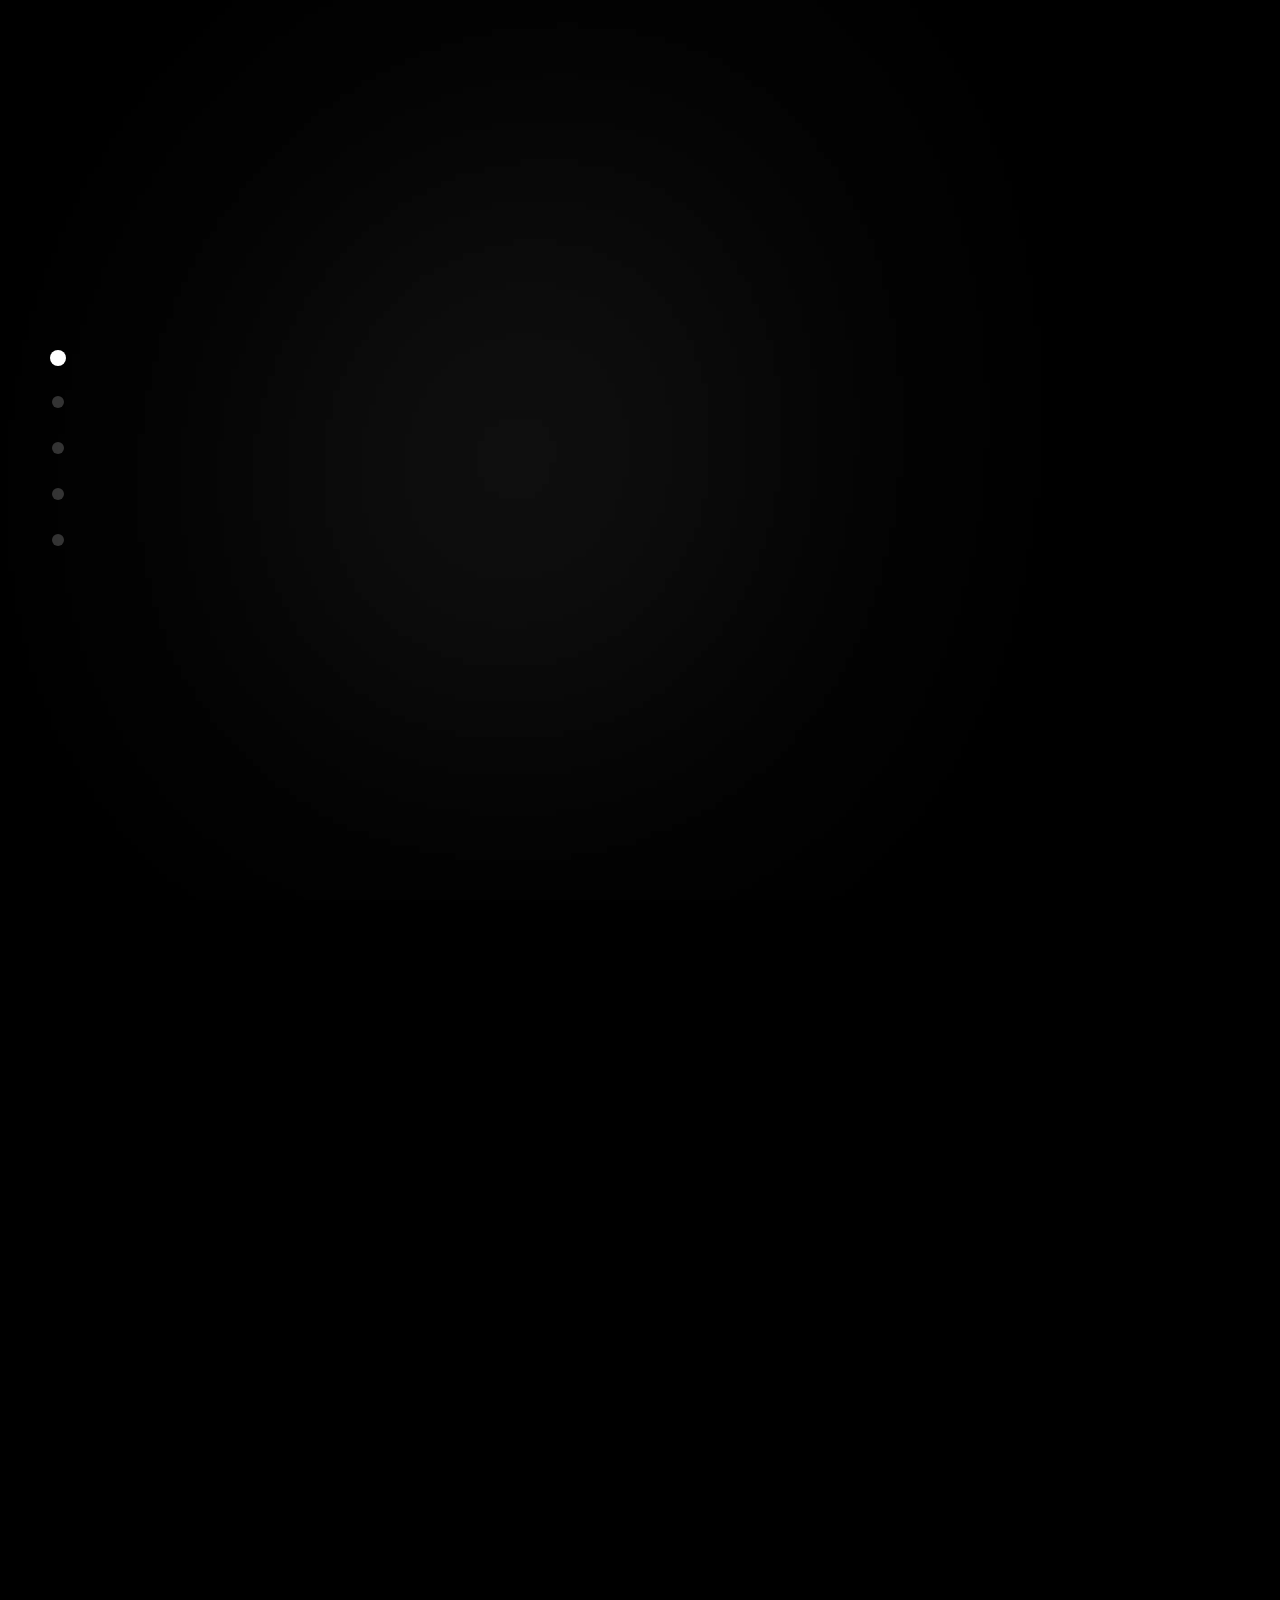
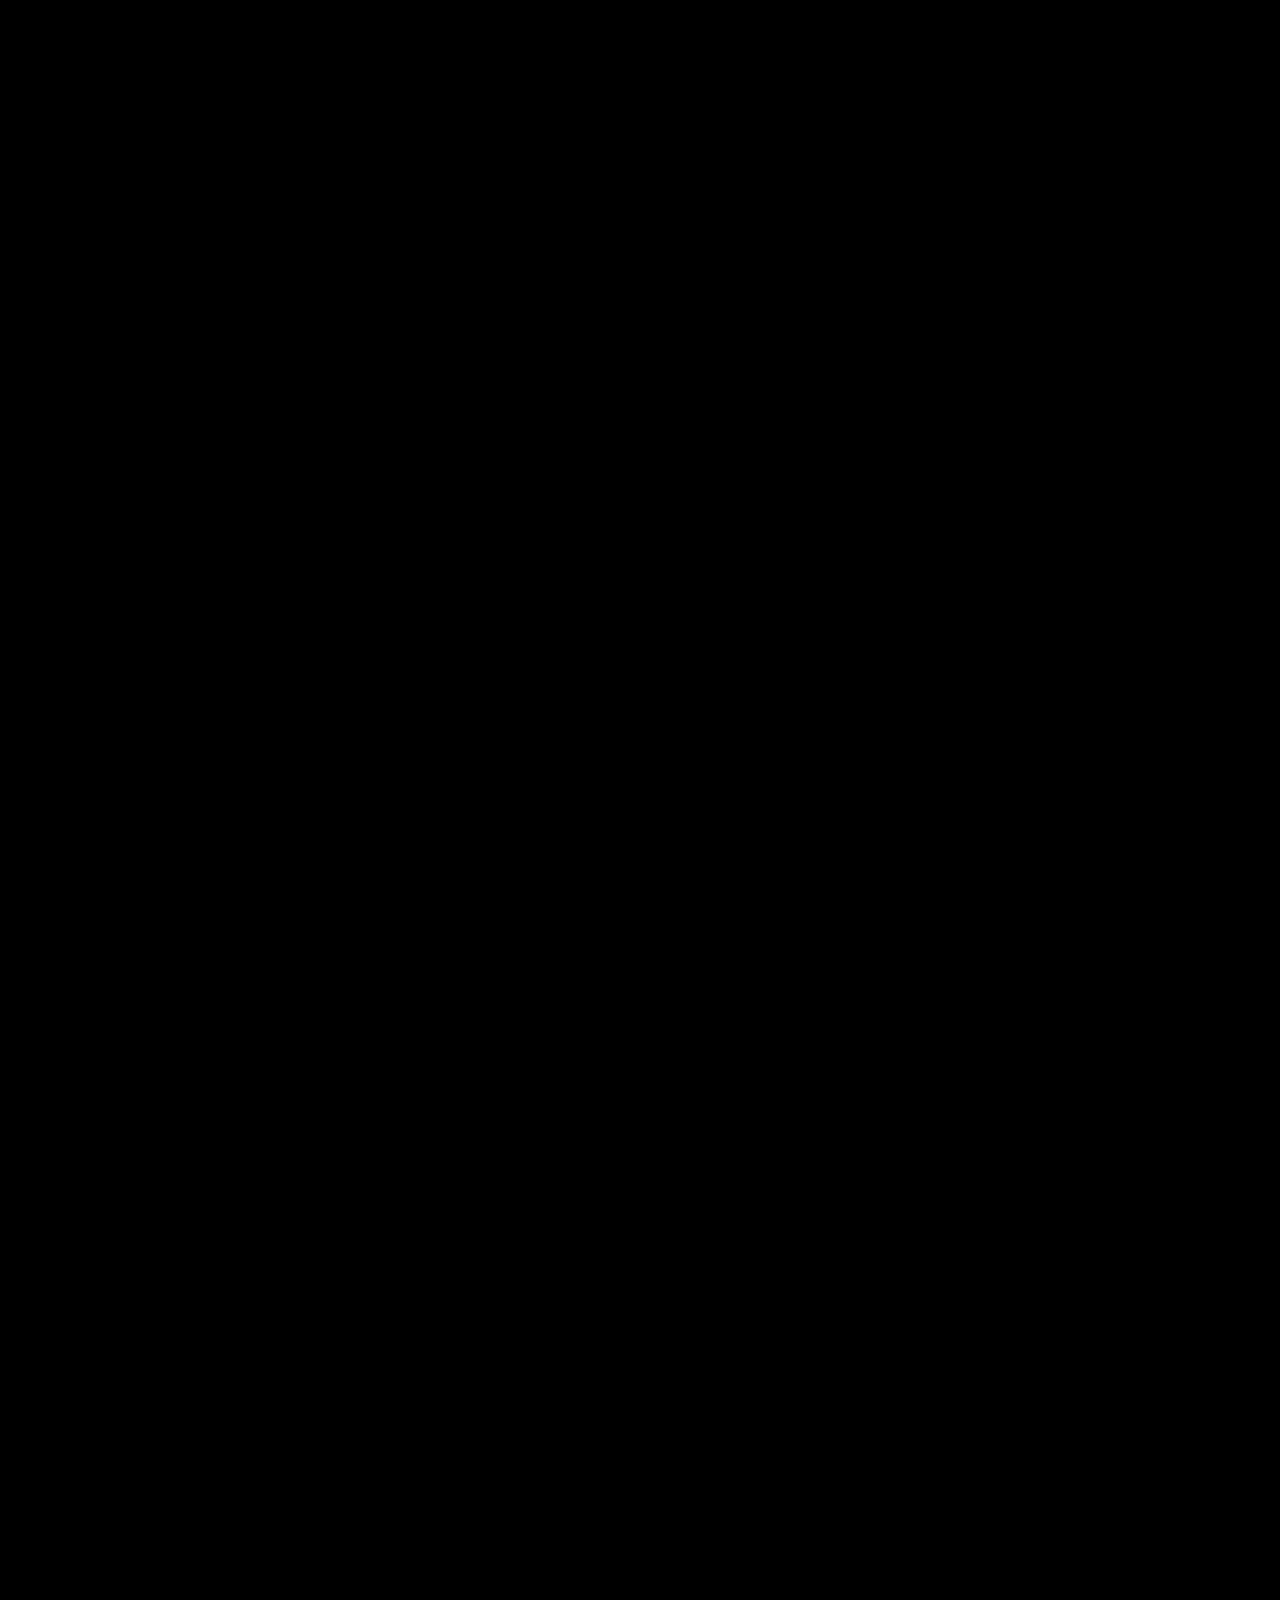
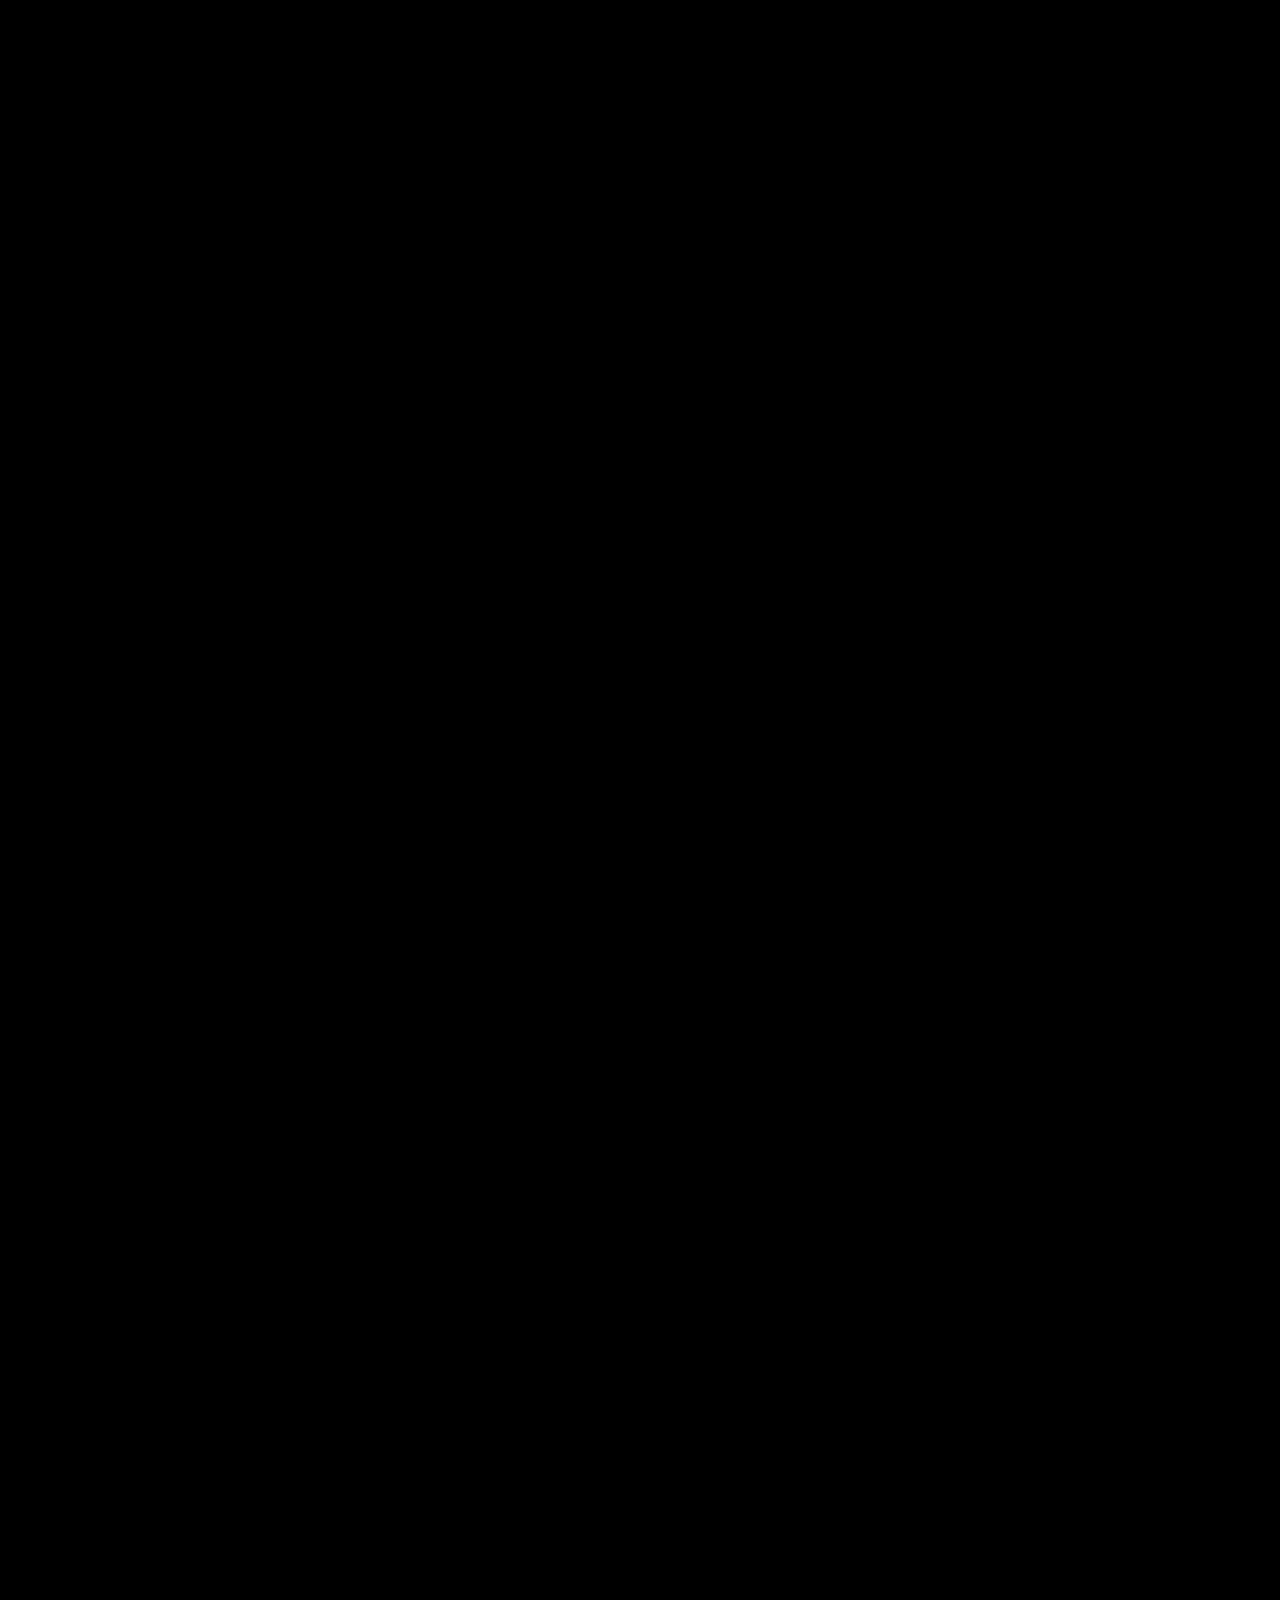
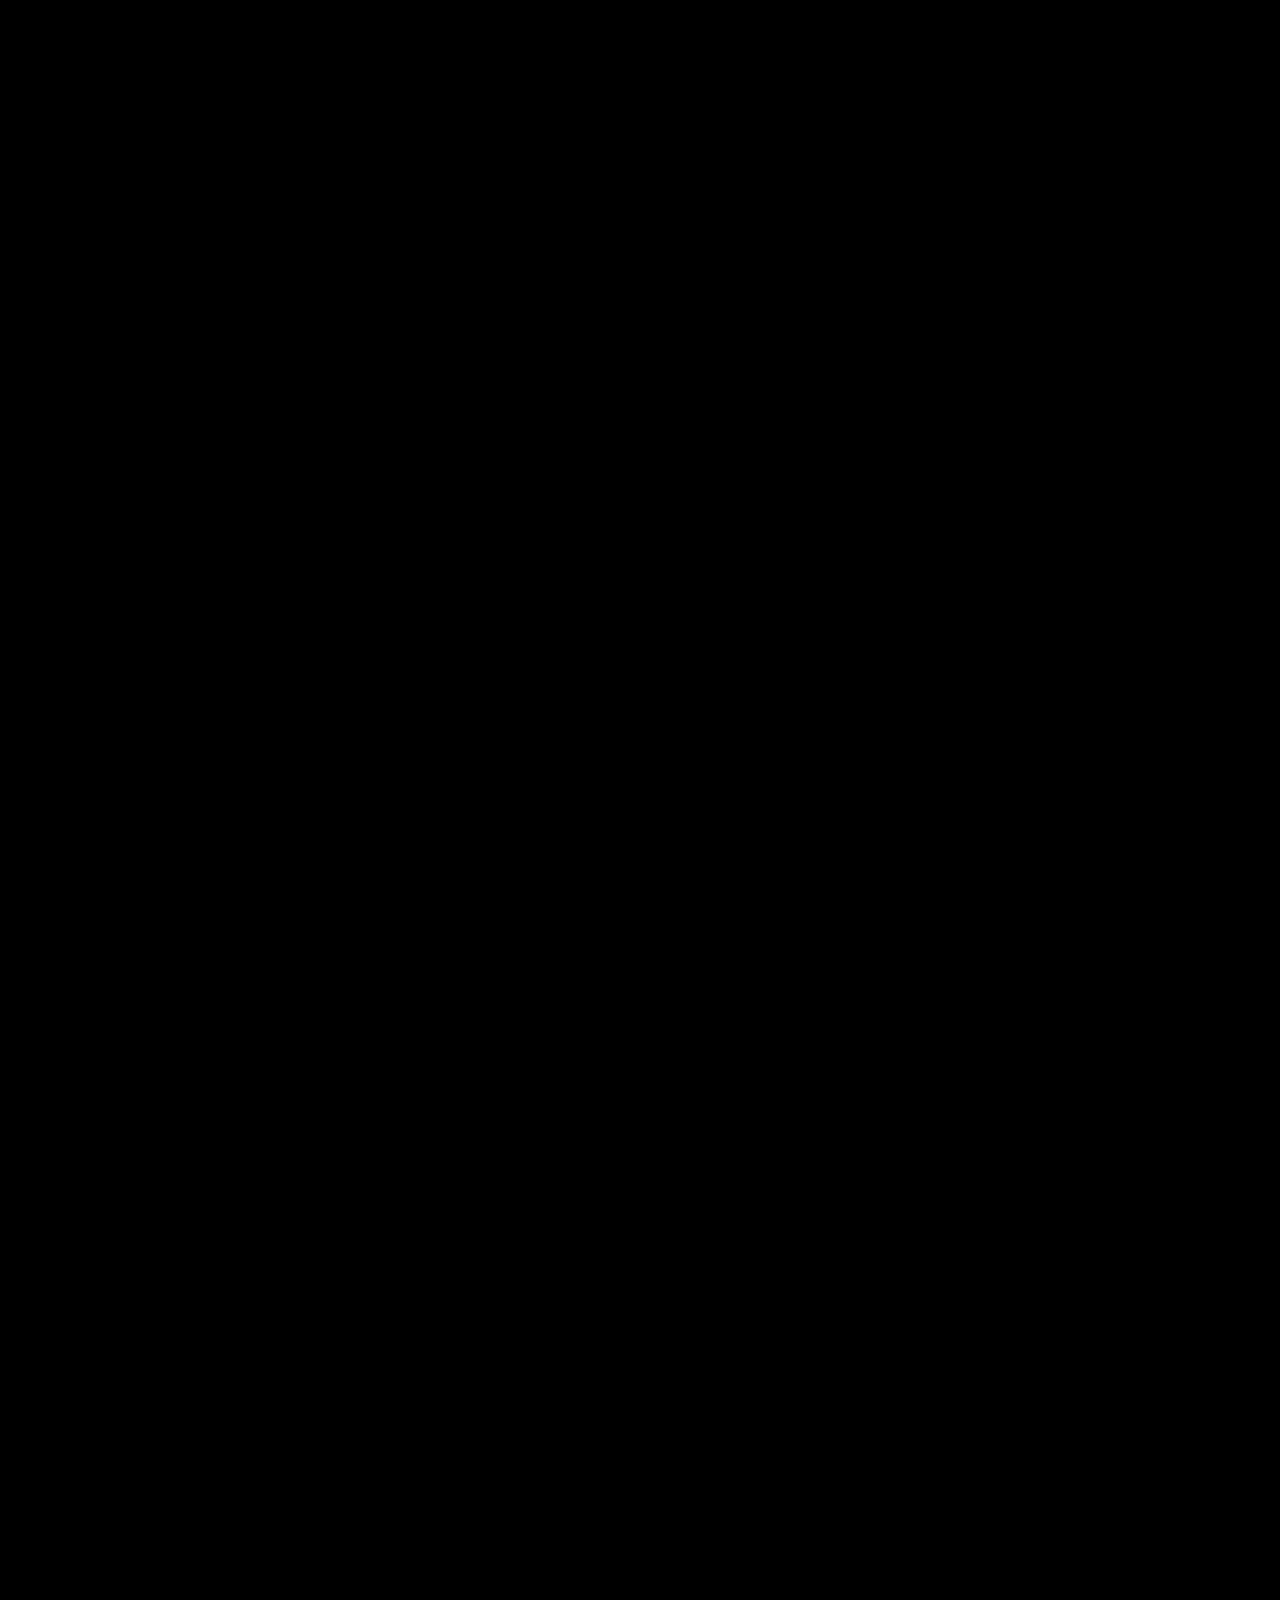
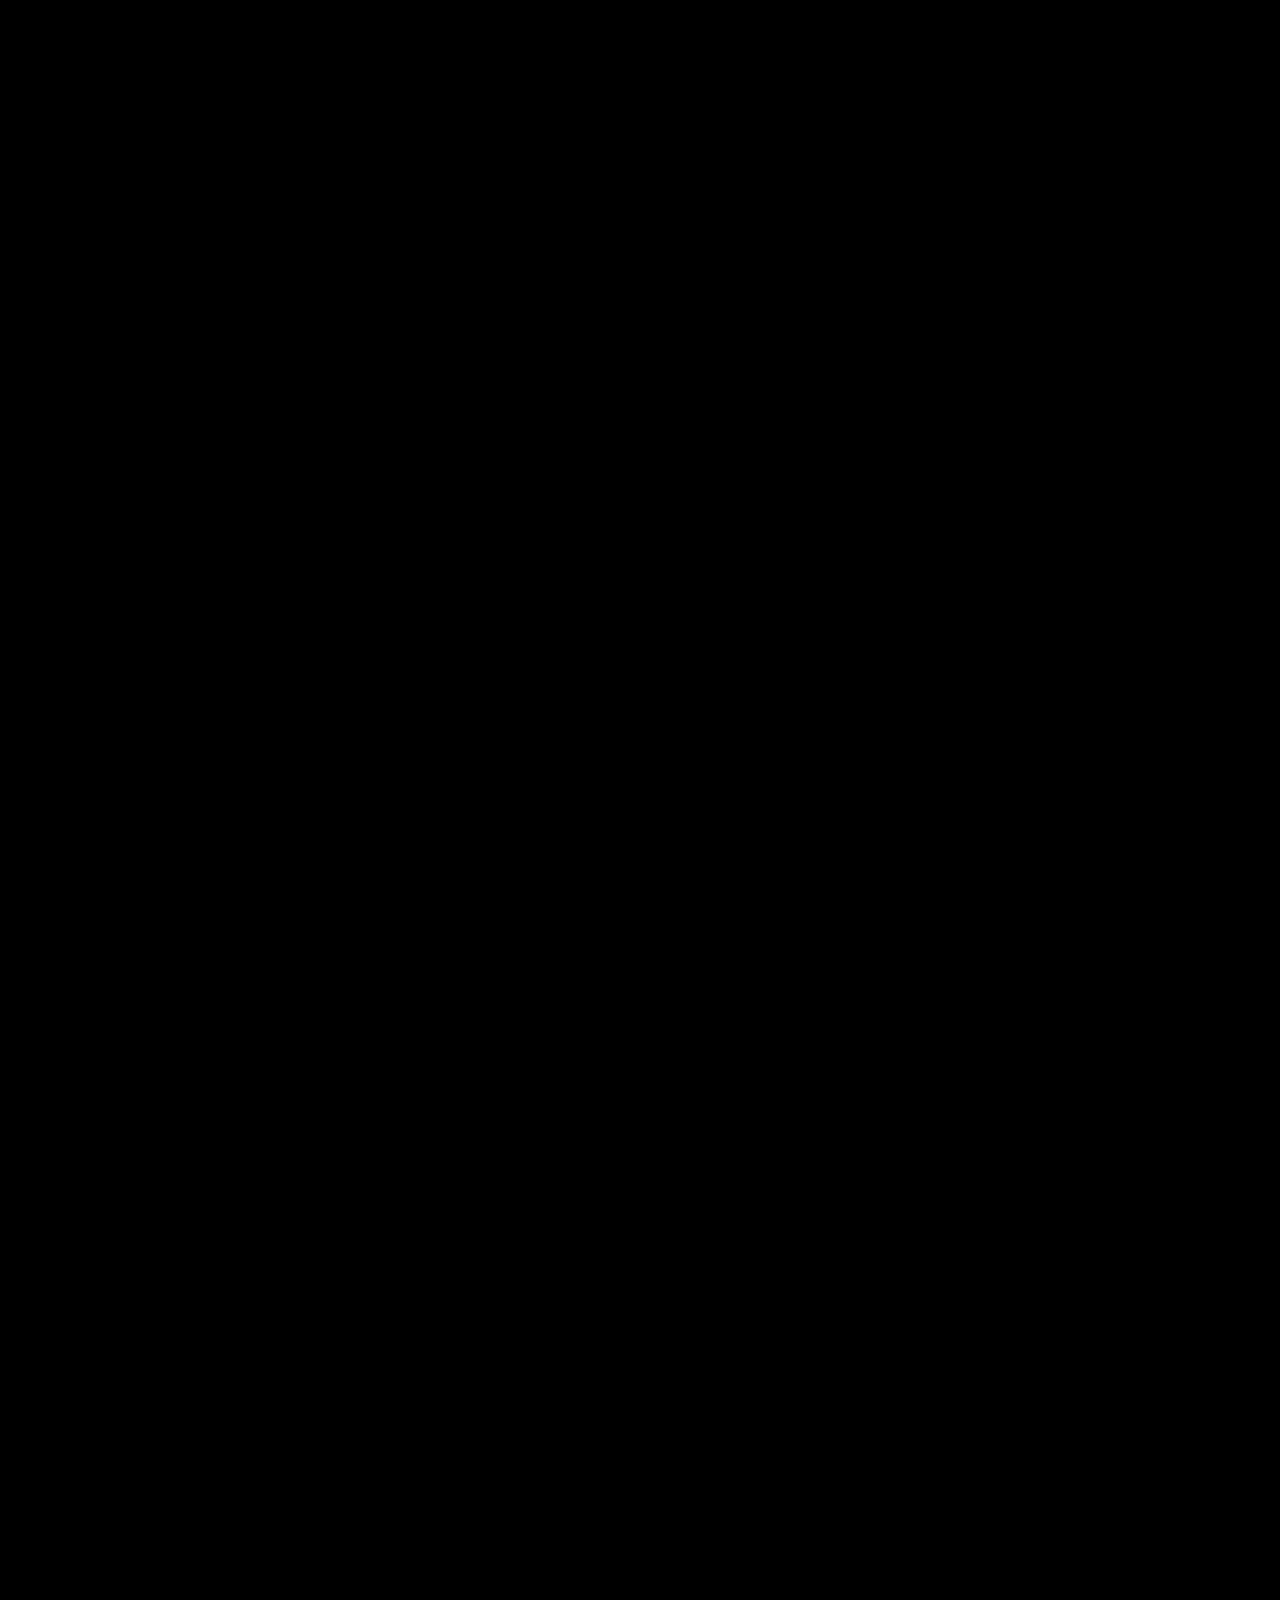
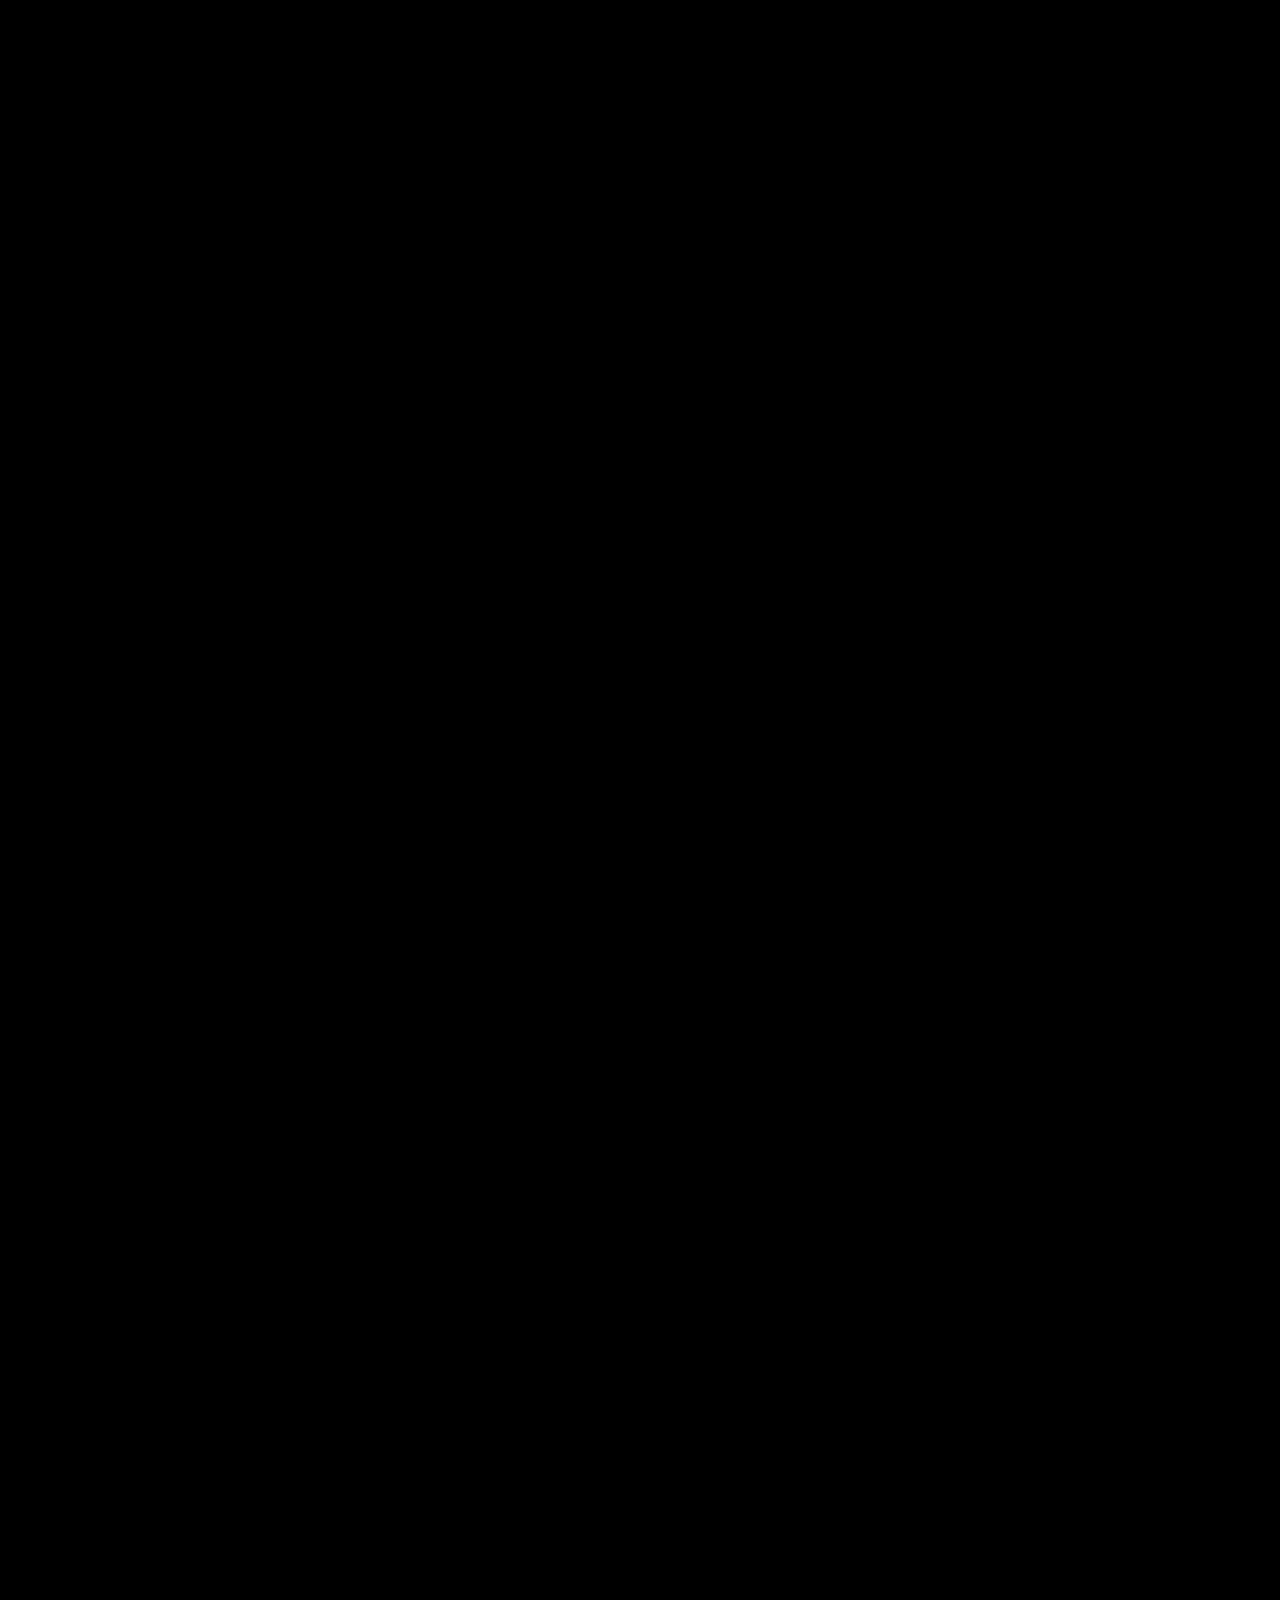
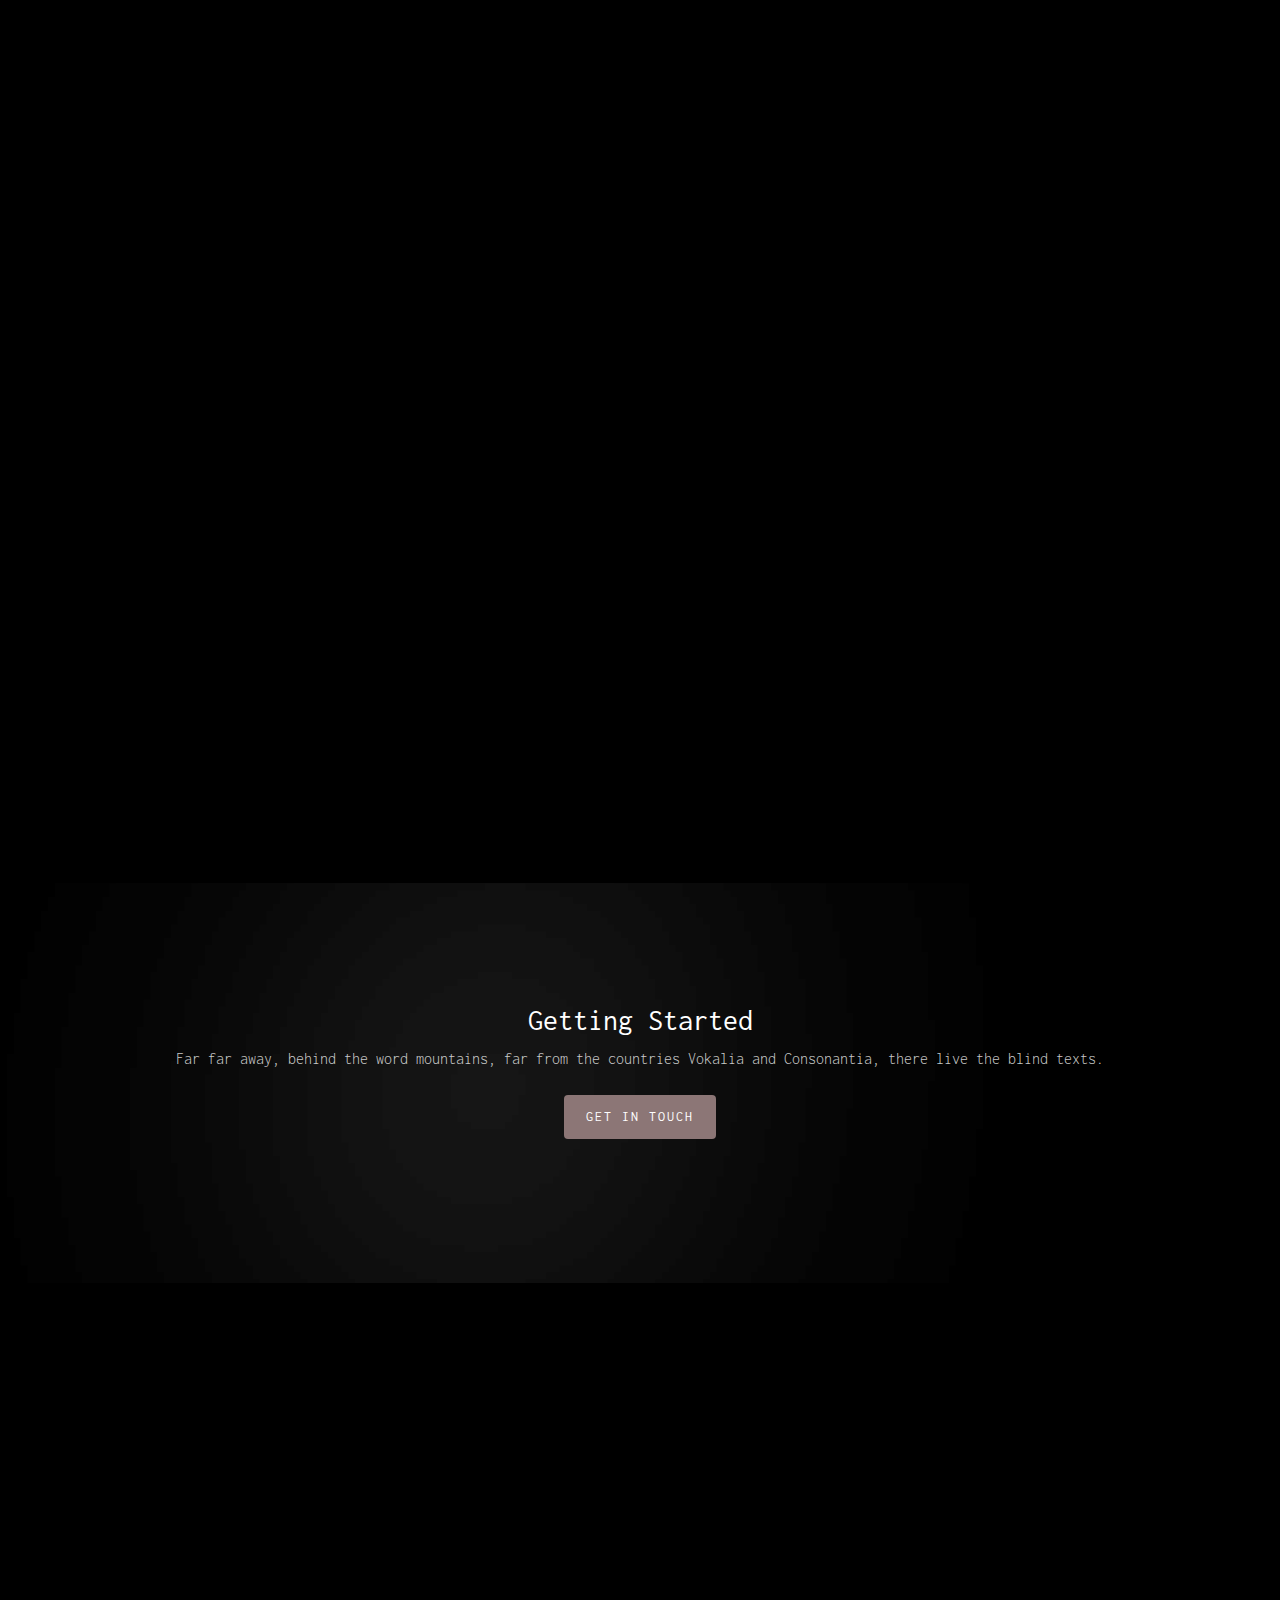
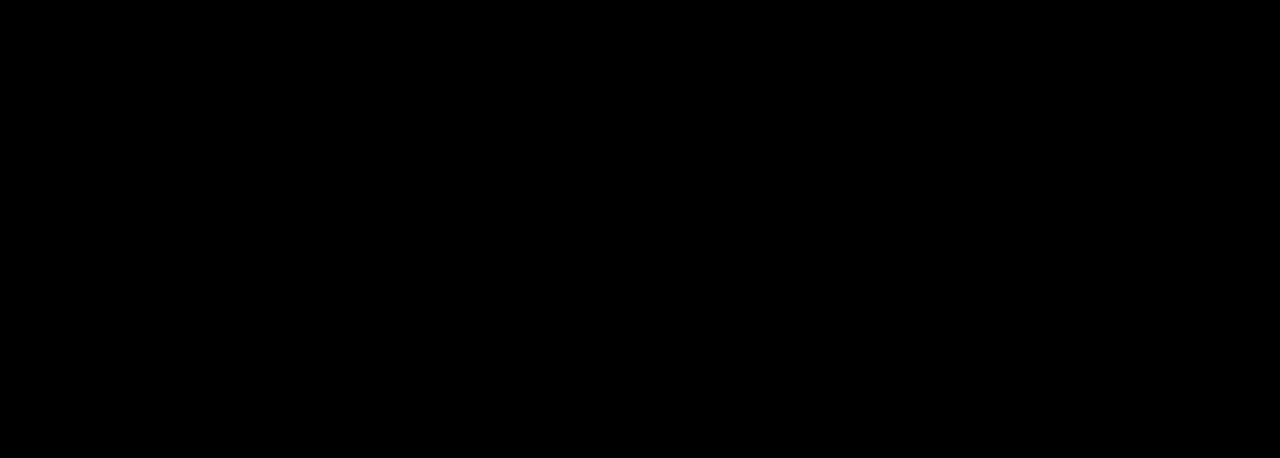
==== commit 6ee0e009: "feat: Major overhaul with new direction" ====
--- a/demos/black/index.html
+++ b/demos/black/index.html
@@ -3,15 +3,31 @@
 <!--[if lt IE 7]>      <html class="no-js lt-ie9 lt-ie8 lt-ie7"> <![endif]-->
 <!--[if IE 7]>         <html class="no-js lt-ie9 lt-ie8"> <![endif]-->
 <!--[if IE 8]>         <html class="no-js lt-ie9"> <![endif]-->
-<!--[if gt IE 8]><!--> <html class="no-js" lang="en-us"> <!--<![endif]-->
+<!--[if gt IE 8]><!--> <html class="no-js"> <!--<![endif]-->
 	<head>
 	<meta charset="utf-8">
 	<meta http-equiv="X-UA-Compatible" content="IE=edge">
-	<title>Black</title>
+	<title>Black &mdash; Free Fully Responsive HTML5 Template by FREEHTML5.co</title>
 	<meta name="viewport" content="width=device-width, initial-scale=1">
-	<meta name="description" content="" />
-	<meta name="keywords" content="" />
-
+	<meta name="description" content="Free HTML5 Template by FreeHTML5.co" />
+	<meta name="keywords" content="free html5, free template, free bootstrap, html5, css3, mobile first, responsive" />
+	<meta name="author" content="FreeHTML5.co" />
+
+  <!-- 
+	//////////////////////////////////////////////////////
+
+	FREE HTML5 TEMPLATE 
+	DESIGNED & DEVELOPED by FREEHTML5.CO
+		
+	Website: 		http://freehtml5.co/
+	Email: 			info@freehtml5.co
+	Twitter: 		http://twitter.com/fh5co
+	Facebook: 		https://www.facebook.com/fh5co
+
+	//////////////////////////////////////////////////////
+	 -->
+
+  	<!-- Facebook and Twitter integration -->
 	<meta property="og:title" content=""/>
 	<meta property="og:image" content=""/>
 	<meta property="og:url" content=""/>
@@ -22,16 +38,29 @@
 	<meta name="twitter:url" content="" />
 	<meta name="twitter:card" content="" />
 
+	<!-- Place favicon.ico and apple-touch-icon.png in the root directory -->
 	<link rel="shortcut icon" href="favicon.ico">
+
 	<link href="https://fonts.googleapis.com/css?family=Inconsolata:400,700" rel="stylesheet">
 	
+	<!-- Animate.css -->
 	<link rel="stylesheet" href="css/animate.css">
+	<!-- Icomoon Icon Fonts-->
 	<link rel="stylesheet" href="css/icomoon.css">
+	<!-- Simple Line Icons -->
 	<link rel="stylesheet" href="css/simple-line-icons.css">
+	<!-- Bootstrap  -->
 	<link rel="stylesheet" href="css/bootstrap.css">
+	<!-- Style -->
 	<link rel="stylesheet" href="css/style.css">
 
+
+	<!-- Modernizr JS -->
 	<script src="js/modernizr-2.6.2.min.js"></script>
+	<!-- FOR IE9 below -->
+	<!--[if lt IE 9]>
+	<script src="js/respond.min.js"></script>
+	<![endif]-->
 
 	</head>
 	<body>
@@ -41,9 +70,10 @@
 				<div id="navbar" class="navbar-collapse js-fullheight">
 					<ul class="nav navbar-nav navbar-left">
 						<li class="active"><a href="#" data-nav-section="home"><span>Home</span></a></li>
-						<li><a href="#" data-nav-section="onesale"><span>On Sale Now</span></a></li>
-						<li><a href="#" data-nav-section="explore"><span>Explore</span></a></li>
-						<li><a href="#" data-nav-section="events"><span>Events</span></a></li>
+						<li><a href="#" data-nav-section="services"><span>Services</span></a></li>
+						<li><a href="#" data-nav-section="explore"><span>Project</span></a></li>
+						<li><a href="#" data-nav-section="pricing"><span>Pricing</span></a></li>
+						<li><a href="#" data-nav-section="team"><span>Team</span></a></li>
 					</ul>
 				</div>
 			</nav>
@@ -57,8 +87,8 @@
 				<div class="text-inner">
 					<div class="row">
 						<div class="col-md-8 col-md-offset-2 text-center">
-							<h1 class="to-animate">Demo: Black</h1>
-							<h2 class="to-animate">When you whisper into the abyss, sometimes the abyss whispers back.</h2>
+							<h1 class="to-animate">Black - Template</h1>
+							<h2 class="to-animate">100% Free HTML5 Template. Licensed under <a href="http://creativecommons.org/licenses/by/3.0/" target="_blank">Creative Commons Attribution 3.0.</a> <br> Crafted with love by <a href="http://freehtml5.co/" target="_blank" title="Free HTML5 Bootstrap Templates" class="fh5co-link">FREEHTML5.co</a></h2>
 						</div>
 					</div>
 				</div>
@@ -66,53 +96,53 @@
 		</div>
 	</section>
 
-	<section id="fh5co-services" data-section="onesale">
+	<section id="fh5co-services" data-section="services">
 		<div class="fh5co-services">
 			<div class="container">
 				<div class="row">
 					<div class="col-md-12 section-heading text-center">
-						<h2 class="to-animate">On sale now</h2>
+						<h2 class="to-animate">Black Features</h2>
 						<div class="row">
 							<div class="col-md-8 col-md-offset-2 subtext">
-								<h3 class="to-animate">Dennis Pishock's inaugural publication exploring his journey into darkness and finding the light</h3>
+								<h3 class="to-animate">Far far away, behind the word mountains, far from the countries Vokalia and Consonantia, there live the blind texts. Separated they live in Bookmarksgrove. </h3>
 							</div>
 						</div>
 					</div>
 				</div>
 				<div class="row">
 					<div class="core-features">
-						<div class="grid2 to-animate" style="background-image: url('../../img/cover.jpg');  background-size: 100% 100%;">
+						<div class="grid2 to-animate" style="background-image: url(images/full_image_2.jpg);">
 						</div>
 						<div class="grid2">
 							<div class="core-f">
 								<div class="row">
 									<div class="col-md-12">
 										<div class="core">
-											<i class="icon-gear to-animate-2"></i>
+											<i class="icon-cloud-download to-animate-2"></i>
 											<div class="fh5co-post to-animate">
-												<h3>Hardback</h3>
-												<p><a href="https://www.amazon.com/Demons-Angels-Dennis-Pishock/dp/B0DD3QXQTS/ref=tmm_hrd_swatch_0?_encoding=UTF8&qid=&sr=" target="_blank" rel="noopener">Buy now</a></p>
+												<h3>Free Download</h3>
+												<p>Far far away, behind the word mountains, far from the countries Vokalia and Consonantia, there live the blind texts.</p>
 											</div>
 										</div>
 										<div class="core">
 											<i class="icon-laptop to-animate-2"></i>
 											<div class="fh5co-post to-animate">
-												<h3>Paperback</h3>
-												<p><a href="https://www.amazon.com/Demons-Angels-Dennis-Pishock/dp/B0DCGM8TS5/ref=tmm_pap_swatch_0?_encoding=UTF8&qid=&sr=" target="_blank" rel="noopener">Buy now</a></p>
+												<h3>Responsive Layout</h3>
+												<p>Far far away, behind the word mountains, far from the countries Vokalia and Consonantia, there live the blind texts.</p>
 											</div>
 										</div>
 										<div class="core">
-											<i class="icon-cloud-download to-animate-2"></i>
+											<i class="icon-gear to-animate-2"></i>
 											<div class="fh5co-post to-animate">
-												<h3>Kindle</h3>
-												<p><a href="https://www.amazon.com/Demons-Angels-Dennis-Pishock-ebook/dp/B0DDJ18MWT/ref=tmm_kin_swatch_0?_encoding=UTF8&qid=&sr=" target="_blank" rel="noopener">Buy now</a></p>
+												<h3>24/7 Help &amp; Support</h3>
+												<p>Far far away, behind the word mountains, far from the countries Vokalia and Consonantia, there live the blind texts.</p>
 											</div>
 										</div>
 										<div class="core">
 											<i class="icon-columns to-animate-2"></i>
 											<div class="fh5co-post to-animate">
-												<h3>Reviews on Amazon</h3>
-												<p><a href="https://www.amazon.com/Demons-Angels-Dennis-Pishock-ebook/dp/B0DDJ18MWT/ref=tmm_kin_swatch_0?_encoding=UTF8&qid=&sr=#customerReviews" target="_blank" rel="noopener">Buy now</a></p>
+												<h3>Lots of Elements</h3>
+												<p>Far far away, behind the word mountains, far from the countries Vokalia and Consonantia, there live the blind texts.</p>
 											</div>
 										</div>
 									</div>
@@ -125,20 +155,20 @@
 					<div class="container">
 						<div class="row to-animate">
 							<div class="col-md-3 text-center">
-								<span class="fh5co-counter js-counter" data-from="0" data-to="34520" data-speed="5000" data-refresh-interval="50"></span>
+								<span class="fh5co-counter js-counter" data-from="0" data-to="3452" data-speed="5000" data-refresh-interval="50"></span>
 								<span class="fh5co-counter-label">Cups of Coffee</span>
 							</div>
 							<div class="col-md-3 text-center">
-								<span class="fh5co-counter js-counter" data-from="0" data-to="2340" data-speed="5000" data-refresh-interval="50"></span>
-								<span class="fh5co-counter-label">Bad Calls</span>
+								<span class="fh5co-counter js-counter" data-from="0" data-to="234" data-speed="5000" data-refresh-interval="50"></span>
+								<span class="fh5co-counter-label">Client</span>
 							</div>
 							<div class="col-md-3 text-center">
-								<span class="fh5co-counter js-counter" data-from="0" data-to="654201" data-speed="5000" data-refresh-interval="50"></span>
-								<span class="fh5co-counter-label">Pushups</span>
+								<span class="fh5co-counter js-counter" data-from="0" data-to="6542" data-speed="5000" data-refresh-interval="50"></span>
+								<span class="fh5co-counter-label">Projects</span>
 							</div>
 							<div class="col-md-3 text-center">
-								<span class="fh5co-counter js-counter" data-from="0" data-to="1687" data-speed="5000" data-refresh-interval="50"></span>
-								<span class="fh5co-counter-label">Lives Saved</span>
+								<span class="fh5co-counter js-counter" data-from="0" data-to="8687" data-speed="5000" data-refresh-interval="50"></span>
+								<span class="fh5co-counter-label">Finished Projects</span>
 							</div>
 						</div>
 					</div>
@@ -151,10 +181,10 @@
 		<div class="container">
 			<div class="row">
 				<div class="col-md-12 section-heading text-center">
-					<h2 class="to-animate">Things to see</h2>
+					<h2 class="to-animate">Project Done</h2>
 					<div class="row">
 						<div class="col-md-8 col-md-offset-2 subtext to-animate">
-							<h3>Here are some images drawn from the deep recesses of Dennis' mind.</h3>
+							<h3>Far far away, behind the word mountains, far from the countries Vokalia and Consonantia, there live the blind texts.</h3>
 						</div>
 					</div>
 				</div>
@@ -166,43 +196,48 @@
 					<div class="col-md-12 text-center">
 						<div class="project-grid to-animate-2" style="background-image:  url(images/project-1.jpg);">
 							<div class="desc">
-								<h3><a href="#">Darkness with light from above</a></h3>
+								<h3><a href="#">MasCom Template</a></h3>
+								<span>By: Louie D' Great</span>
 							</div>
 						</div>
 					</div>
 					<div class="col-md-12 text-center">
 						<div class="project-grid to-animate-2" style="background-image:  url(images/project-2.jpg);">
 							<div class="desc">
-								<h3><a href="#">Lone Headlight</a></h3>
+								<h3><a href="#">Long Tower</a></h3>
+								<span>By: John Doe</span>
 							</div>
 						</div>
 					</div>
 					<div class="col-md-12 text-center">
 						<div class="project-grid to-animate-2" style="background-image:  url(images/project-3.jpg);">
 							<div class="desc">
-								<h3><a href="#">Light on the right</a></h3>
+								<h3><a href="#">Flash Theme</a></h3>
+								<span>By: Thomas Jones</span>
 							</div>
 						</div>
 					</div>
 					<div class="col-md-12 text-center">
 						<div class="project-grid to-animate-2" style="background-image:  url(images/project-4.jpg);">
 							<div class="desc">
-								<h3><a href="#">Is that a muzzle flash?</a></h3>
+								<h3><a href="#">Tattoo</a></h3>
+								<span>By: Louie D' Great</span>
 							</div>
 						</div>
 					</div>
 					<div class="col-md-12 text-center">
 						<div class="project-grid to-animate-2" style="background-image:  url(images/project-5.jpg);">
 							<div class="desc">
-								<h3><a href="#">That's definitely a train coming</a></h3>
-								<span>(the pain train)</span>
+								<h3><a href="#">Train Theme</a></h3>
+								<span>By: Ivan Kim</span>
 							</div>
 						</div>
 					</div>
 					<div class="col-md-12 text-center">
 						<div class="project-grid to-animate-2" style="background-image:  url(images/project-6.jpg);">
 							<div class="desc">
-								<h3><a href="#">The demon's nest</a></h3>
+								<h3><a href="#">Dance Theme</a></h3>
+								<span>By: FreeHTML5.co</span>
 							</div>
 						</div>
 					</div>
@@ -211,15 +246,15 @@
 		</div>
 	</section>
 	
-	<section id="fh5co-pricing" data-section="events">
+	<section id="fh5co-pricing" data-section="pricing">
 		<div class="fh5co-pricing">
 			<div class="container">
 				<div class="row">
 					<div class="col-md-12 section-heading text-center">
-						<h2 class="to-animate">Events</h2>
+						<h2 class="to-animate">Plans Built For Every One</h2>
 						<div class="row">
 							<div class="col-md-8 col-md-offset-2 subtext">
-								<h3 class="to-animate">September 2024 events</h3>
+								<h3 class="to-animate">Far far away, behind the word mountains, far from the countries Vokalia and Consonantia, there live the blind texts. Separated they live in Bookmarksgrove. </h3>
 							</div>
 						</div>
 					</div>
@@ -228,57 +263,72 @@
 				<div class="row">
 					<div class="col-md-3 col-sm-6">
 						<div class="price-box to-animate">
-							<h2 class="pricing-plan">Signing Event</h2>
-							<p>Barns and Nobel, books available for sale on location</p>
+							<h2 class="pricing-plan">Starter</h2>
+							<div class="price"><sup class="currency">$</sup>7<small>/mo</small></div>
+							<p>Basic customer support for small business</p>
 							<hr>
 							<ul class="pricing-info">
-								<li>September 01, 2024</li>
-								<li>14:00 - 17:00 hours</li>
-								<li>The Collection at Forsyth, GA. Building 200 Suite 252. 410 Peachtree Pkwy. Cumming, GA 30041</li>
-								<li><a class="btn btn-primary" href="https://maps.app.goo.gl/j7yDNPLKYYrqrrqf6" target="_blank" rel="noopener">Get Directions</a></li>
-							</ul>
+								<li>10 projects</li>
+								<li>20 Pages</li>
+								<li>20 Emails</li>
+								<li>100 Images</li>
+							</ul>
+							<p><a href="#" class="btn btn-primary">Read More</a></p>
 						</div>
 					</div>
 					<div class="col-md-3 col-sm-6">
 						<div class="price-box to-animate">
-							<h2 class="pricing-plan">Honor the Fallen</h2>
-							<p>They gave all, we own them.</p>
+							<h2 class="pricing-plan">Regular</h2>
+							<div class="price"><sup class="currency">$</sup>19<small>/mo</small></div>
+							<p>Basic customer support for small business</p>
 							<hr>
 							<ul class="pricing-info">
-								<li>September 11, 2024</li>
-								<li>3430 Pushups</li>
-								<li>Sweat</li>
-								<li>Pain</li>
-							</ul>
+								<li>15 projects</li>
+								<li>40 Pages</li>
+								<li>40 Emails</li>
+								<li>200 Images</li>
+							</ul>
+							<p><a href="#" class="btn btn-primary">Read More</a></p>
 						</div>
 					</div>
 					<div class="clearfix visible-sm-block"></div>
 					<div class="col-md-3 col-sm-6 to-animate">
 						<div class="price-box popular">
-							<div class="popular-text">Don't Miss!</div>
-							<h2 class="pricing-plan">Spoken Word</h2>
-							<p>Hear Dennis read excerpts and tell his stories, live.</p>
+							<div class="popular-text">Best value</div>
+							<h2 class="pricing-plan">Plus</h2>
+							<div class="price"><sup class="currency">$</sup>79<small>/mo</small></div>
+							<p>Basic customer support for small business</p>
 							<hr>
 							<ul class="pricing-info">
-								<li>September 20, 2024</li>
-								<li>18:00 - 20:00 hours</li>
-								<li>Hampton Park Library<br>5345 Settingdown Road Cumming, GA 30041</li>
-							</ul>
-							<p><a class="btn btn-primary" href="https://maps.app.goo.gl/cdkmhiMjBNkCCH5h8" target="_blank" rel="noopener">Get Directions</a></p>
+								<li>Unlimitted projects</li>
+								<li>100 Pages</li>
+								<li>100 Emails</li>
+								<li>700 Images</li>
+							</ul>
+							<p><a href="#" class="btn btn-primary">Read More</a></p>
 						</div>
 					</div>
 					<div class="col-md-3 col-sm-6">
 						<div class="price-box to-animate">
-							<h2 class="pricing-plan">Signing Event</h2>
-							<p>NoFo Brewery, books available for sale on location</p>
+							<h2 class="pricing-plan">Enterprise</h2>
+							<div class="price"><sup class="currency">$</sup>125<small>/mo</small></div>
+							<p>Basic customer support for small business</p>
 							<hr>
 							<ul class="pricing-info">
-								<li>September 28, 2024</li>
-								<li>12:00 - 14:00 hours</li>
-								<li>NoFo Brewery, 6150 GA-400 Suite A/B, Cumming, GA 30028</li>
-								<li><a class="btn btn-primary" href="https://maps.app.goo.gl/s5D22zxudB3jBhoF6" target="_blank" rel="noopener">Get Directions</a></li>
-							</ul>
-						</div>
+								<li>Unlimitted projects</li>
+								<li>Unlimitted Pages</li>
+								<li>Unlimitted Emails</li>
+								<li>Unlimitted Images</li>
+							</ul>
+							<p><a href="#" class="btn btn-primary">Read More</a></p>
+						</div>
+					</div>
+				</div>
+
+				<div class="row">
+					<div class="col-md-6 col-md-offset-3 col-md-push-3 to-animate">
+						<p>Far far away, behind the word mountains, far from the countries Vokalia and Consonantia, there live the blind texts. Far far away, behind the word mountains, far from the countries Vokalia and Consonantia, there live the blind texts. Separated they live in Bookmarksgrove right at the coast of the Semantics, a large language ocean. Far far away, behind the word mountains, far from the countries Vokalia and Consonantia, there live the blind texts. Separated they live in Bookmarksgrove right at the coast of the Semantics, a large language ocean</p>
+						<p>Far far away, behind the word mountains, far from the countries Vokalia and Consonantia, there live the blind texts. Far far away, behind the word mountains, far from the countries Vokalia and Consonantia, there live the blind texts. Separated they live in Bookmarksgrove right at the coast of the Semantics, a large language ocean. Far far away, behind the word mountains, far from the countries Vokalia and Consonantia, there live the blind texts. Separated they live in Bookmarksgrove right at the coast of the Semantics, a large language ocean.</p>
 					</div>
 				</div>
 
@@ -286,33 +336,101 @@
 		</div>
 	</section>	
 
+	<section id="fh5co-team" data-section="team">
+		<div class="fh5co-team">
+			<div class="container">
+				<div class="row">
+					<div class="col-md-12 section-heading text-center">
+						<h2 class="to-animate">Our Staff</h2>
+						<div class="row">
+							<div class="col-md-8 col-md-offset-2 subtext">
+								<h3 class="to-animate">Far far away, behind the word mountains, far from the countries Vokalia and Consonantia, there live the blind texts. Separated they live in Bookmarksgrove. </h3>
+							</div>
+						</div>
+					</div>
+				</div>
+				<div class="row">
+					<div class="col-md-4">
+						<div class="team-box text-center to-animate-2">
+							<div class="user"><img class="img-reponsive" src="images/user-1.jpg" alt="Roger Garfield"></div>
+							<h3>Roger Garfield</h3>
+							<span class="position">Co-Founder, Lead Developer</span>
+							<p>Far far away, behind the word mountains, far from the countries Vokalia and Consonantia, there live the blind texts. Separated they live in Bookmarksgrove right at the coast of the Semantics, a large language ocean.</p>
+							<ul class="social-media">
+								<li><a href="#" class="facebook"><i class="icon-facebook"></i></a></li>
+								<li><a href="#" class="twitter"><i class="icon-twitter"></i></a></li>
+								<li><a href="#" class="dribbble"><i class="icon-dribbble"></i></a></li>
+								<li><a href="#" class="codepen"><i class="icon-codepen"></i></a></li>
+								<li><a href="#" class="github"><i class="icon-github-alt"></i></a></li>
+							</ul>
+						</div>
+					</div>
+
+					<div class="col-md-4">
+						<div class="team-box text-center to-animate-2">
+							<div class="user"><img class="img-reponsive" src="images/user-2.jpg" alt="Roger Garfield"></div>
+							<h3>Kevin Steve</h3>
+							<span class="position">Co-Founder, Product Designer</span>
+							<p>Far far away, behind the word mountains, far from the countries Vokalia and Consonantia, there live the blind texts. Separated they live in Bookmarksgrove right at the coast of the Semantics, a large language ocean.</p>
+							<ul class="social-media">
+								<li><a href="#" class="facebook"><i class="icon-facebook"></i></a></li>
+								<li><a href="#" class="twitter"><i class="icon-twitter"></i></a></li>
+								<li><a href="#" class="dribbble"><i class="icon-dribbble"></i></a></li>
+								<li><a href="#" class="codepen"><i class="icon-codepen"></i></a></li>
+								<li><a href="#" class="github"><i class="icon-github-alt"></i></a></li>
+							</ul>
+						</div>
+					</div>
+
+					<div class="col-md-4">
+						<div class="team-box text-center to-animate-2">
+							<div class="user"><img class="img-reponsive" src="images/user-3.jpg" alt="Roger Garfield"></div>
+							<h3>Ross Standford</h3>
+							<span class="position">Full Stack Developer</span>
+							<p>Far far away, behind the word mountains, far from the countries Vokalia and Consonantia, there live the blind texts. Separated they live in Bookmarksgrove right at the coast of the Semantics, a large language ocean.</p>
+							<ul class="social-media">
+								<li><a href="#" class="facebook"><i class="icon-facebook"></i></a></li>
+								<li><a href="#" class="twitter"><i class="icon-twitter"></i></a></li>
+								<li><a href="#" class="dribbble"><i class="icon-dribbble"></i></a></li>
+								<li><a href="#" class="codepen"><i class="icon-codepen"></i></a></li>
+								<li><a href="#" class="github"><i class="icon-github-alt"></i></a></li>
+							</ul>
+						</div>
+					</div>
+				</div>
+			</div>
+		</div>
+	</section>
 
 	<div class="getting-started getting-started-1">
 		<div class="getting-grid" style="background-image:  url(images/full_image_1.jpg);">
 			<div class="desc text-center">
-				<h2>Questions?</h2>
-				<p>We don't have the answers, but we love hearing people ask questions</p>
-				<p><a href="#" class="btn btn-primary" data-nav-section="contact">Get in touch</a></p>
+				<h2>Getting Started</h2>
+				<p>Far far away, behind the word mountains, far from the countries Vokalia and Consonantia, there live the blind texts. </p>
+				<p><a href="#" class="btn btn-primary">Get in touch</a></p>
 			</div>
 		</div>
 	</div>
 
-	<section  data-section="contact">
 	<div id="fh5co-footer" role="contentinfo">
 		<div class="container">
 			<div class="row">
 				<div class="col-md-4 to-animate">
 					<h3 class="section-title">About Us</h3>
 					<p>Far far away, behind the word mountains, far from the countries Vokalia and Consonantia, there live the blind texts. Separated they live in Bookmarksgrove right at the coast of the Semantics.</p>
+					<p class="copy-right">&copy; 2015 Twist Free Template. <br>All Rights Reserved. <br>
+						Designed by <a href="http://freehtml5.co/" target="_blank">FREEHTML5.co</a>
+						Demo Images: <a href="http://unsplash.com/" target="_blank">Unsplash</a>
+					</p>
 				</div>
 
 				<div class="col-md-4 to-animate">
 					<h3 class="section-title">Our Address</h3>
 					<ul class="contact-info">
-						<li><i class="icon-map-marker"></i>123 Nope Street</li>
-						<li><i class="icon-phone"></i>+1 123-523-5598</li>
-						<li><i class="icon-envelope"></i><a href="#">dpdemonsandangels@gmail.com</a></li>
-						<li><i class="icon-globe2"></i><a href="#">www.yerfknlookingatit.com</a></li>
+						<li><i class="icon-map-marker"></i>198 West 21th Street, Suite 721 New York NY 10016</li>
+						<li><i class="icon-phone"></i>+ 1235 2355 98</li>
+						<li><i class="icon-envelope"></i><a href="#">info@yoursite.com</a></li>
+						<li><i class="icon-globe2"></i><a href="#">www.yoursite.com</a></li>
 					</ul>
 					<h3 class="section-title">Connect with Us</h3>
 					<ul class="social-media">
@@ -345,13 +463,22 @@
 			</div>
 		</div>
 	</div>
-</section>
+	<!-- <div id="map" class="fh5co-map"></div> -->
+
+	
+	<!-- jQuery -->
 	<script src="js/jquery.min.js"></script>
+	<!-- jQuery Easing -->
 	<script src="js/jquery.easing.1.3.js"></script>
+	<!-- Bootstrap -->
 	<script src="js/bootstrap.min.js"></script>
+	<!-- Waypoints -->
 	<script src="js/jquery.waypoints.min.js"></script>
+	<!-- Stellar Parallax -->
 	<script src="js/jquery.stellar.min.js"></script>
+	<!-- Counters -->
 	<script src="js/jquery.countTo.js"></script>
+	<!-- Main JS (Do not remove) -->
 	<script src="js/main.js"></script>
 
 	</body>
